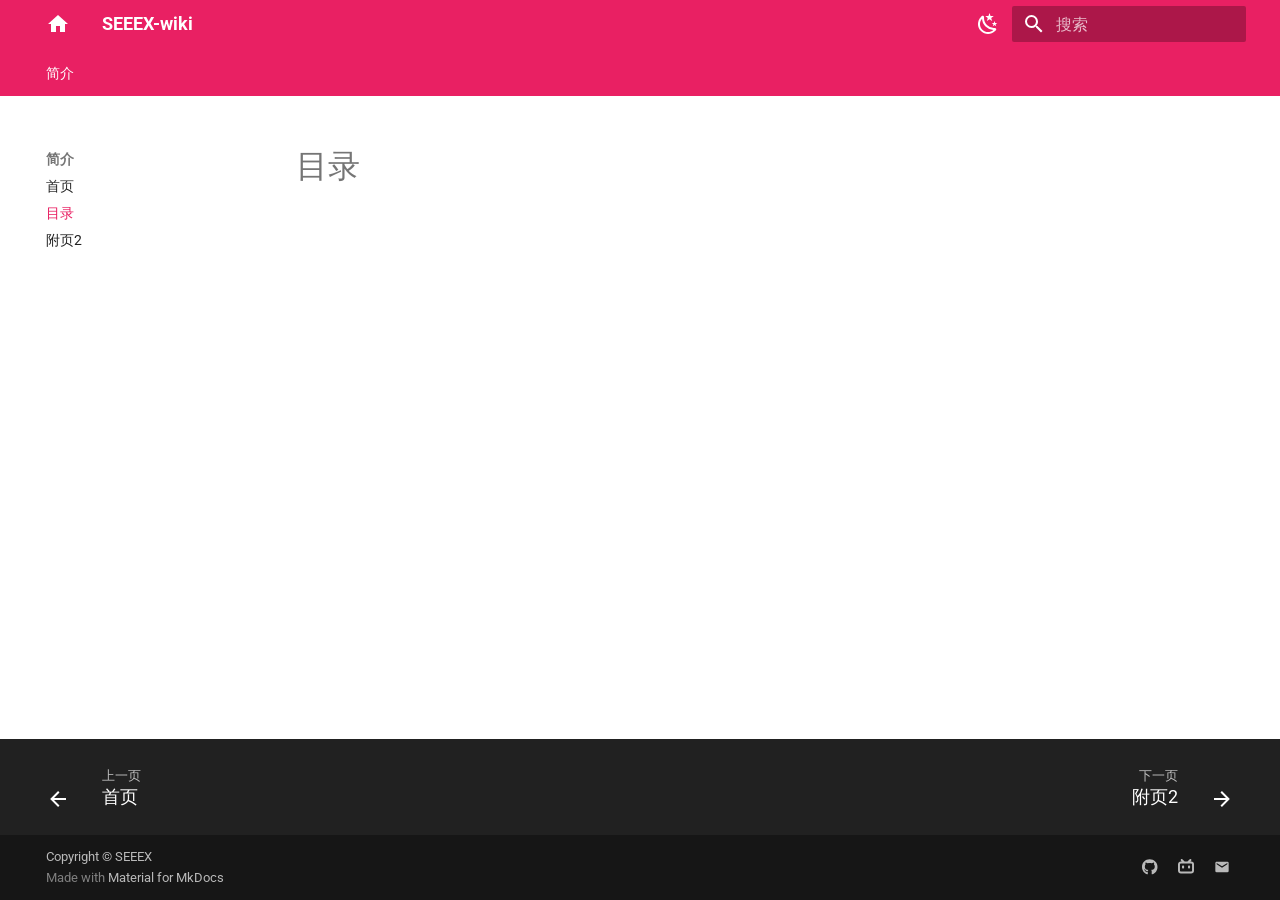
==== first/index.html @ f8ce99b3 "Deployed 89d21f0 with MkDocs version: 1.6.1" ====
<!doctype html>
<html lang="zh" class="no-js">
  <head>
    
      <meta charset="utf-8">
      <meta name="viewport" content="width=device-width,initial-scale=1">
      
      
      
      
        <link rel="prev" href="..">
      
      
        <link rel="next" href="../second/">
      
      
      <link rel="icon" href="../assets/images/favicon.png">
      <meta name="generator" content="mkdocs-1.6.1, mkdocs-material-9.6.15">
    
    
      
        <title>目录 - SEEEX-wiki</title>
      
    
    
      <link rel="stylesheet" href="../assets/stylesheets/main.342714a4.min.css">
      
        
        <link rel="stylesheet" href="../assets/stylesheets/palette.06af60db.min.css">
      
      


    
    
      
    
    
      
        
        
        <link rel="preconnect" href="https://fonts.gstatic.com" crossorigin>
        <link rel="stylesheet" href="https://fonts.googleapis.com/css?family=Roboto:300,300i,400,400i,700,700i%7CRoboto+Mono:400,400i,700,700i&display=fallback">
        <style>:root{--md-text-font:"Roboto";--md-code-font:"Roboto Mono"}</style>
      
    
    
      <link rel="stylesheet" href="../assets/_mkdocstrings.css">
    
    <script>__md_scope=new URL("..",location),__md_hash=e=>[...e].reduce(((e,_)=>(e<<5)-e+_.charCodeAt(0)),0),__md_get=(e,_=localStorage,t=__md_scope)=>JSON.parse(_.getItem(t.pathname+"."+e)),__md_set=(e,_,t=localStorage,a=__md_scope)=>{try{t.setItem(a.pathname+"."+e,JSON.stringify(_))}catch(e){}}</script>
    
      

    
    
    
  </head>
  
  
    
    
      
    
    
    
    
    <body dir="ltr" data-md-color-scheme="default" data-md-color-primary="pink" data-md-color-accent="pink">
  
    
    <input class="md-toggle" data-md-toggle="drawer" type="checkbox" id="__drawer" autocomplete="off">
    <input class="md-toggle" data-md-toggle="search" type="checkbox" id="__search" autocomplete="off">
    <label class="md-overlay" for="__drawer"></label>
    <div data-md-component="skip">
      
    </div>
    <div data-md-component="announce">
      
    </div>
    
    
      

<header class="md-header" data-md-component="header">
  <nav class="md-header__inner md-grid" aria-label="页眉">
    <a href=".." title="SEEEX-wiki" class="md-header__button md-logo" aria-label="SEEEX-wiki" data-md-component="logo">
      
  
  <svg xmlns="http://www.w3.org/2000/svg" viewBox="0 0 24 24"><path d="M10 20v-6h4v6h5v-8h3L12 3 2 12h3v8z"/></svg>

    </a>
    <label class="md-header__button md-icon" for="__drawer">
      
      <svg xmlns="http://www.w3.org/2000/svg" viewBox="0 0 24 24"><path d="M3 6h18v2H3zm0 5h18v2H3zm0 5h18v2H3z"/></svg>
    </label>
    <div class="md-header__title" data-md-component="header-title">
      <div class="md-header__ellipsis">
        <div class="md-header__topic">
          <span class="md-ellipsis">
            SEEEX-wiki
          </span>
        </div>
        <div class="md-header__topic" data-md-component="header-topic">
          <span class="md-ellipsis">
            
              目录
            
          </span>
        </div>
      </div>
    </div>
    
      
        <form class="md-header__option" data-md-component="palette">
  
    
    
    
    <input class="md-option" data-md-color-media="(prefers-color-scheme: light)" data-md-color-scheme="default" data-md-color-primary="pink" data-md-color-accent="pink"  aria-label="切换到暗色模式"  type="radio" name="__palette" id="__palette_0">
    
      <label class="md-header__button md-icon" title="切换到暗色模式" for="__palette_1" hidden>
        <svg xmlns="http://www.w3.org/2000/svg" viewBox="0 0 24 24"><path d="m17.75 4.09-2.53 1.94.91 3.06-2.63-1.81-2.63 1.81.91-3.06-2.53-1.94L12.44 4l1.06-3 1.06 3zm3.5 6.91-1.64 1.25.59 1.98-1.7-1.17-1.7 1.17.59-1.98L15.75 11l2.06-.05L18.5 9l.69 1.95zm-2.28 4.95c.83-.08 1.72 1.1 1.19 1.85-.32.45-.66.87-1.08 1.27C15.17 23 8.84 23 4.94 19.07c-3.91-3.9-3.91-10.24 0-14.14.4-.4.82-.76 1.27-1.08.75-.53 1.93.36 1.85 1.19-.27 2.86.69 5.83 2.89 8.02a9.96 9.96 0 0 0 8.02 2.89m-1.64 2.02a12.08 12.08 0 0 1-7.8-3.47c-2.17-2.19-3.33-5-3.49-7.82-2.81 3.14-2.7 7.96.31 10.98 3.02 3.01 7.84 3.12 10.98.31"/></svg>
      </label>
    
  
    
    
    
    <input class="md-option" data-md-color-media="(prefers-color-scheme: dark)" data-md-color-scheme="slate" data-md-color-primary="pink" data-md-color-accent="pink"  aria-label="切换到亮色模式"  type="radio" name="__palette" id="__palette_1">
    
      <label class="md-header__button md-icon" title="切换到亮色模式" for="__palette_0" hidden>
        <svg xmlns="http://www.w3.org/2000/svg" viewBox="0 0 24 24"><path d="M12 7a5 5 0 0 1 5 5 5 5 0 0 1-5 5 5 5 0 0 1-5-5 5 5 0 0 1 5-5m0 2a3 3 0 0 0-3 3 3 3 0 0 0 3 3 3 3 0 0 0 3-3 3 3 0 0 0-3-3m0-7 2.39 3.42C13.65 5.15 12.84 5 12 5s-1.65.15-2.39.42zM3.34 7l4.16-.35A7.2 7.2 0 0 0 5.94 8.5c-.44.74-.69 1.5-.83 2.29zm.02 10 1.76-3.77a7.131 7.131 0 0 0 2.38 4.14zM20.65 7l-1.77 3.79a7.02 7.02 0 0 0-2.38-4.15zm-.01 10-4.14.36c.59-.51 1.12-1.14 1.54-1.86.42-.73.69-1.5.83-2.29zM12 22l-2.41-3.44c.74.27 1.55.44 2.41.44.82 0 1.63-.17 2.37-.44z"/></svg>
      </label>
    
  
</form>
      
    
    
      <script>var palette=__md_get("__palette");if(palette&&palette.color){if("(prefers-color-scheme)"===palette.color.media){var media=matchMedia("(prefers-color-scheme: light)"),input=document.querySelector(media.matches?"[data-md-color-media='(prefers-color-scheme: light)']":"[data-md-color-media='(prefers-color-scheme: dark)']");palette.color.media=input.getAttribute("data-md-color-media"),palette.color.scheme=input.getAttribute("data-md-color-scheme"),palette.color.primary=input.getAttribute("data-md-color-primary"),palette.color.accent=input.getAttribute("data-md-color-accent")}for(var[key,value]of Object.entries(palette.color))document.body.setAttribute("data-md-color-"+key,value)}</script>
    
    
    
      
      
        <label class="md-header__button md-icon" for="__search">
          
          <svg xmlns="http://www.w3.org/2000/svg" viewBox="0 0 24 24"><path d="M9.5 3A6.5 6.5 0 0 1 16 9.5c0 1.61-.59 3.09-1.56 4.23l.27.27h.79l5 5-1.5 1.5-5-5v-.79l-.27-.27A6.52 6.52 0 0 1 9.5 16 6.5 6.5 0 0 1 3 9.5 6.5 6.5 0 0 1 9.5 3m0 2C7 5 5 7 5 9.5S7 14 9.5 14 14 12 14 9.5 12 5 9.5 5"/></svg>
        </label>
        <div class="md-search" data-md-component="search" role="dialog">
  <label class="md-search__overlay" for="__search"></label>
  <div class="md-search__inner" role="search">
    <form class="md-search__form" name="search">
      <input type="text" class="md-search__input" name="query" aria-label="搜索" placeholder="搜索" autocapitalize="off" autocorrect="off" autocomplete="off" spellcheck="false" data-md-component="search-query" required>
      <label class="md-search__icon md-icon" for="__search">
        
        <svg xmlns="http://www.w3.org/2000/svg" viewBox="0 0 24 24"><path d="M9.5 3A6.5 6.5 0 0 1 16 9.5c0 1.61-.59 3.09-1.56 4.23l.27.27h.79l5 5-1.5 1.5-5-5v-.79l-.27-.27A6.52 6.52 0 0 1 9.5 16 6.5 6.5 0 0 1 3 9.5 6.5 6.5 0 0 1 9.5 3m0 2C7 5 5 7 5 9.5S7 14 9.5 14 14 12 14 9.5 12 5 9.5 5"/></svg>
        
        <svg xmlns="http://www.w3.org/2000/svg" viewBox="0 0 24 24"><path d="M20 11v2H8l5.5 5.5-1.42 1.42L4.16 12l7.92-7.92L13.5 5.5 8 11z"/></svg>
      </label>
      <nav class="md-search__options" aria-label="查找">
        
          <a href="javascript:void(0)" class="md-search__icon md-icon" title="分享" aria-label="分享" data-clipboard data-clipboard-text="" data-md-component="search-share" tabindex="-1">
            
            <svg xmlns="http://www.w3.org/2000/svg" viewBox="0 0 24 24"><path d="M18 16.08c-.76 0-1.44.3-1.96.77L8.91 12.7c.05-.23.09-.46.09-.7s-.04-.47-.09-.7l7.05-4.11c.54.5 1.25.81 2.04.81a3 3 0 0 0 3-3 3 3 0 0 0-3-3 3 3 0 0 0-3 3c0 .24.04.47.09.7L8.04 9.81C7.5 9.31 6.79 9 6 9a3 3 0 0 0-3 3 3 3 0 0 0 3 3c.79 0 1.5-.31 2.04-.81l7.12 4.15c-.05.21-.08.43-.08.66 0 1.61 1.31 2.91 2.92 2.91s2.92-1.3 2.92-2.91A2.92 2.92 0 0 0 18 16.08"/></svg>
          </a>
        
        <button type="reset" class="md-search__icon md-icon" title="清空当前内容" aria-label="清空当前内容" tabindex="-1">
          
          <svg xmlns="http://www.w3.org/2000/svg" viewBox="0 0 24 24"><path d="M19 6.41 17.59 5 12 10.59 6.41 5 5 6.41 10.59 12 5 17.59 6.41 19 12 13.41 17.59 19 19 17.59 13.41 12z"/></svg>
        </button>
      </nav>
      
        <div class="md-search__suggest" data-md-component="search-suggest"></div>
      
    </form>
    <div class="md-search__output">
      <div class="md-search__scrollwrap" tabindex="0" data-md-scrollfix>
        <div class="md-search-result" data-md-component="search-result">
          <div class="md-search-result__meta">
            正在初始化搜索引擎
          </div>
          <ol class="md-search-result__list" role="presentation"></ol>
        </div>
      </div>
    </div>
  </div>
</div>
      
    
    
  </nav>
  
</header>
    
    <div class="md-container" data-md-component="container">
      
      
        
          
            
<nav class="md-tabs" aria-label="标签" data-md-component="tabs">
  <div class="md-grid">
    <ul class="md-tabs__list">
      
        
  
  
  
    
  
  
    
    
      <li class="md-tabs__item md-tabs__item--active">
        <a href=".." class="md-tabs__link">
          
  
  
  简介

        </a>
      </li>
    
  

      
    </ul>
  </div>
</nav>
          
        
      
      <main class="md-main" data-md-component="main">
        <div class="md-main__inner md-grid">
          
            
              
              <div class="md-sidebar md-sidebar--primary" data-md-component="sidebar" data-md-type="navigation" >
                <div class="md-sidebar__scrollwrap">
                  <div class="md-sidebar__inner">
                    


  


<nav class="md-nav md-nav--primary md-nav--lifted" aria-label="导航栏" data-md-level="0">
  <label class="md-nav__title" for="__drawer">
    <a href=".." title="SEEEX-wiki" class="md-nav__button md-logo" aria-label="SEEEX-wiki" data-md-component="logo">
      
  
  <svg xmlns="http://www.w3.org/2000/svg" viewBox="0 0 24 24"><path d="M10 20v-6h4v6h5v-8h3L12 3 2 12h3v8z"/></svg>

    </a>
    SEEEX-wiki
  </label>
  
  <ul class="md-nav__list" data-md-scrollfix>
    
      
      
  
  
    
  
  
  
    
    
    
    
      
        
        
      
      
        
      
    
    
      
    
    <li class="md-nav__item md-nav__item--active md-nav__item--section md-nav__item--nested">
      
        
        
        <input class="md-nav__toggle md-toggle " type="checkbox" id="__nav_1" checked>
        
          
          <label class="md-nav__link" for="__nav_1" id="__nav_1_label" tabindex="">
            
  
  
  <span class="md-ellipsis">
    简介
    
  </span>
  

            <span class="md-nav__icon md-icon"></span>
          </label>
        
        <nav class="md-nav" data-md-level="1" aria-labelledby="__nav_1_label" aria-expanded="true">
          <label class="md-nav__title" for="__nav_1">
            <span class="md-nav__icon md-icon"></span>
            简介
          </label>
          <ul class="md-nav__list" data-md-scrollfix>
            
              
                
  
  
  
  
    <li class="md-nav__item">
      <a href=".." class="md-nav__link">
        
  
  
  <span class="md-ellipsis">
    首页
    
  </span>
  

      </a>
    </li>
  

              
            
              
                
  
  
    
  
  
  
    <li class="md-nav__item md-nav__item--active">
      
      <input class="md-nav__toggle md-toggle" type="checkbox" id="__toc">
      
      
      
      <a href="./" class="md-nav__link md-nav__link--active">
        
  
  
  <span class="md-ellipsis">
    目录
    
  </span>
  

      </a>
      
    </li>
  

              
            
              
                
  
  
  
  
    <li class="md-nav__item">
      <a href="../second/" class="md-nav__link">
        
  
  
  <span class="md-ellipsis">
    附页2
    
  </span>
  

      </a>
    </li>
  

              
            
          </ul>
        </nav>
      
    </li>
  

    
  </ul>
</nav>
                  </div>
                </div>
              </div>
            
            
              
              <div class="md-sidebar md-sidebar--secondary" data-md-component="sidebar" data-md-type="toc" >
                <div class="md-sidebar__scrollwrap">
                  <div class="md-sidebar__inner">
                    

<nav class="md-nav md-nav--secondary" aria-label="目录">
  
  
  
  
</nav>
                  </div>
                </div>
              </div>
            
          
          
            <div class="md-content" data-md-component="content">
              <article class="md-content__inner md-typeset">
                
                  



  <h1>目录</h1>














                
              </article>
            </div>
          
          
<script>var target=document.getElementById(location.hash.slice(1));target&&target.name&&(target.checked=target.name.startsWith("__tabbed_"))</script>
        </div>
        
          <button type="button" class="md-top md-icon" data-md-component="top" hidden>
  
  <svg xmlns="http://www.w3.org/2000/svg" viewBox="0 0 24 24"><path d="M13 20h-2V8l-5.5 5.5-1.42-1.42L12 4.16l7.92 7.92-1.42 1.42L13 8z"/></svg>
  回到页面顶部
</button>
        
      </main>
      
        <footer class="md-footer">
  
    
      
      <nav class="md-footer__inner md-grid" aria-label="页脚" >
        
          
          <a href=".." class="md-footer__link md-footer__link--prev" aria-label="上一页: 首页">
            <div class="md-footer__button md-icon">
              
              <svg xmlns="http://www.w3.org/2000/svg" viewBox="0 0 24 24"><path d="M20 11v2H8l5.5 5.5-1.42 1.42L4.16 12l7.92-7.92L13.5 5.5 8 11z"/></svg>
            </div>
            <div class="md-footer__title">
              <span class="md-footer__direction">
                上一页
              </span>
              <div class="md-ellipsis">
                首页
              </div>
            </div>
          </a>
        
        
          
          <a href="../second/" class="md-footer__link md-footer__link--next" aria-label="下一页: 附页2">
            <div class="md-footer__title">
              <span class="md-footer__direction">
                下一页
              </span>
              <div class="md-ellipsis">
                附页2
              </div>
            </div>
            <div class="md-footer__button md-icon">
              
              <svg xmlns="http://www.w3.org/2000/svg" viewBox="0 0 24 24"><path d="M4 11v2h12l-5.5 5.5 1.42 1.42L19.84 12l-7.92-7.92L10.5 5.5 16 11z"/></svg>
            </div>
          </a>
        
      </nav>
    
  
  <div class="md-footer-meta md-typeset">
    <div class="md-footer-meta__inner md-grid">
      <div class="md-copyright">
  
    <div class="md-copyright__highlight">
      Copyright &copy; SEEEX
    </div>
  
  
    Made with
    <a href="https://squidfunk.github.io/mkdocs-material/" target="_blank" rel="noopener">
      Material for MkDocs
    </a>
  
</div>
      
        <div class="md-social">
  
    
    
    
    
    <a href="https://github.com/271374667" target="_blank" rel="noopener" title="GitHub" class="md-social__link">
      <svg xmlns="http://www.w3.org/2000/svg" viewBox="0 0 496 512"><!--! Font Awesome Free 6.7.2 by @fontawesome - https://fontawesome.com License - https://fontawesome.com/license/free (Icons: CC BY 4.0, Fonts: SIL OFL 1.1, Code: MIT License) Copyright 2024 Fonticons, Inc.--><path d="M165.9 397.4c0 2-2.3 3.6-5.2 3.6-3.3.3-5.6-1.3-5.6-3.6 0-2 2.3-3.6 5.2-3.6 3-.3 5.6 1.3 5.6 3.6m-31.1-4.5c-.7 2 1.3 4.3 4.3 4.9 2.6 1 5.6 0 6.2-2s-1.3-4.3-4.3-5.2c-2.6-.7-5.5.3-6.2 2.3m44.2-1.7c-2.9.7-4.9 2.6-4.6 4.9.3 2 2.9 3.3 5.9 2.6 2.9-.7 4.9-2.6 4.6-4.6-.3-1.9-3-3.2-5.9-2.9M244.8 8C106.1 8 0 113.3 0 252c0 110.9 69.8 205.8 169.5 239.2 12.8 2.3 17.3-5.6 17.3-12.1 0-6.2-.3-40.4-.3-61.4 0 0-70 15-84.7-29.8 0 0-11.4-29.1-27.8-36.6 0 0-22.9-15.7 1.6-15.4 0 0 24.9 2 38.6 25.8 21.9 38.6 58.6 27.5 72.9 20.9 2.3-16 8.8-27.1 16-33.7-55.9-6.2-112.3-14.3-112.3-110.5 0-27.5 7.6-41.3 23.6-58.9-2.6-6.5-11.1-33.3 2.6-67.9 20.9-6.5 69 27 69 27 20-5.6 41.5-8.5 62.8-8.5s42.8 2.9 62.8 8.5c0 0 48.1-33.6 69-27 13.7 34.7 5.2 61.4 2.6 67.9 16 17.7 25.8 31.5 25.8 58.9 0 96.5-58.9 104.2-114.8 110.5 9.2 7.9 17 22.9 17 46.4 0 33.7-.3 75.4-.3 83.6 0 6.5 4.6 14.4 17.3 12.1C428.2 457.8 496 362.9 496 252 496 113.3 383.5 8 244.8 8M97.2 352.9c-1.3 1-1 3.3.7 5.2 1.6 1.6 3.9 2.3 5.2 1 1.3-1 1-3.3-.7-5.2-1.6-1.6-3.9-2.3-5.2-1m-10.8-8.1c-.7 1.3.3 2.9 2.3 3.9 1.6 1 3.6.7 4.3-.7.7-1.3-.3-2.9-2.3-3.9-2-.6-3.6-.3-4.3.7m32.4 35.6c-1.6 1.3-1 4.3 1.3 6.2 2.3 2.3 5.2 2.6 6.5 1 1.3-1.3.7-4.3-1.3-6.2-2.2-2.3-5.2-2.6-6.5-1m-11.4-14.7c-1.6 1-1.6 3.6 0 5.9s4.3 3.3 5.6 2.3c1.6-1.3 1.6-3.9 0-6.2-1.4-2.3-4-3.3-5.6-2"/></svg>
    </a>
  
    
    
    
    
    <a href="https://space.bilibili.com/282527875" target="_blank" rel="noopener" title="Bilibili" class="md-social__link">
      <svg xmlns="http://www.w3.org/2000/svg" viewBox="0 0 512 512"><!--! Font Awesome Free 6.7.2 by @fontawesome - https://fontawesome.com License - https://fontawesome.com/license/free (Icons: CC BY 4.0, Fonts: SIL OFL 1.1, Code: MIT License) Copyright 2024 Fonticons, Inc.--><path d="M488.6 104.1c16.7 18.1 24.4 39.7 23.3 65.7v202.4c-.4 26.4-9.2 48.1-26.5 65.1-17.2 17-39.1 25.9-65.5 26.7H92.02c-26.45-.8-48.21-9.8-65.28-27.2C9.682 419.4.767 396.5 0 368.2V169.8c.767-26 9.682-47.6 26.74-65.7C43.81 87.75 65.57 78.77 92.02 78h29.38L96.05 52.19c-5.75-5.73-8.63-13-8.63-21.79 0-8.8 2.88-16.06 8.63-21.797C101.8 2.868 109.1 0 117.9 0q13.2 0 21.9 8.603L213.1 78h88l74.5-69.397C381.7 2.868 389.2 0 398 0q13.2 0 21.9 8.603c5.7 5.737 8.6 12.997 8.6 21.797 0 8.79-2.9 16.06-8.6 21.79L394.6 78h29.3c26.4.77 48 9.75 64.7 26.1m-38.8 69.7c-.4-9.6-3.7-17.4-10.7-23.5-5.2-6.1-14-9.4-22.7-9.8H96.05c-9.59.4-17.45 3.7-23.58 9.8-6.14 6.1-9.4 13.9-9.78 23.5v194.4c0 9.2 3.26 17 9.78 23.5s14.38 9.8 23.58 9.8H416.4c9.2 0 17-3.3 23.3-9.8s9.7-14.3 10.1-23.5zm-264.3 42.7c6.3 6.3 9.7 14.1 10.1 23.2V273c-.4 9.2-3.7 16.9-9.8 23.2-6.2 6.3-14 9.5-23.6 9.5s-17.5-3.2-23.6-9.5-9.4-14-9.8-23.2v-33.3c.4-9.1 3.8-16.9 10.1-23.2s13.2-9.6 23.3-10c9.2.4 17 3.7 23.3 10m191.5 0c6.3 6.3 9.7 14.1 10.1 23.2V273c-.4 9.2-3.7 16.9-9.8 23.2s-14 9.5-23.6 9.5-17.4-3.2-23.6-9.5c-7-6.3-9.4-14-9.7-23.2v-33.3c.3-9.1 3.7-16.9 10-23.2s14.1-9.6 23.3-10c9.2.4 17 3.7 23.3 10"/></svg>
    </a>
  
    
    
    
    
    <a href="Python调包侠:<271374667@qq.com>" target="_blank" rel="noopener" title="Email" class="md-social__link">
      <svg xmlns="http://www.w3.org/2000/svg" viewBox="0 0 24 24"><path d="m20 8-8 5-8-5V6l8 5 8-5m0-2H4c-1.11 0-2 .89-2 2v12a2 2 0 0 0 2 2h16a2 2 0 0 0 2-2V6a2 2 0 0 0-2-2"/></svg>
    </a>
  
</div>
      
    </div>
  </div>
</footer>
      
    </div>
    <div class="md-dialog" data-md-component="dialog">
      <div class="md-dialog__inner md-typeset"></div>
    </div>
    
    
    
      
      <script id="__config" type="application/json">{"base": "..", "features": ["navigation.instant", "navigation.tabs", "navigation.tracking", "navigation.sections", "navigation.expand", "navigation.prune", "toc.follow", "navigation.top", "search.suggest", "search.highlight", "search.share", "navigation.footer", "content.code.copy"], "search": "../assets/javascripts/workers/search.d50fe291.min.js", "tags": null, "translations": {"clipboard.copied": "\u5df2\u590d\u5236", "clipboard.copy": "\u590d\u5236", "search.result.more.one": "\u5728\u8be5\u9875\u4e0a\u8fd8\u6709 1 \u4e2a\u7b26\u5408\u6761\u4ef6\u7684\u7ed3\u679c", "search.result.more.other": "\u5728\u8be5\u9875\u4e0a\u8fd8\u6709 # \u4e2a\u7b26\u5408\u6761\u4ef6\u7684\u7ed3\u679c", "search.result.none": "\u6ca1\u6709\u627e\u5230\u7b26\u5408\u6761\u4ef6\u7684\u7ed3\u679c", "search.result.one": "\u627e\u5230 1 \u4e2a\u7b26\u5408\u6761\u4ef6\u7684\u7ed3\u679c", "search.result.other": "# \u4e2a\u7b26\u5408\u6761\u4ef6\u7684\u7ed3\u679c", "search.result.placeholder": "\u952e\u5165\u4ee5\u5f00\u59cb\u641c\u7d22", "search.result.term.missing": "\u7f3a\u5c11", "select.version": "\u9009\u62e9\u5f53\u524d\u7248\u672c"}, "version": null}</script>
    
    
      <script src="../assets/javascripts/bundle.56ea9cef.min.js"></script>
      
    
  </body>
</html>
---- assets/stylesheets/main.342714a4.min.css ----
@charset "UTF-8";html{-webkit-text-size-adjust:none;-moz-text-size-adjust:none;text-size-adjust:none;box-sizing:border-box}*,:after,:before{box-sizing:inherit}@media (prefers-reduced-motion){*,:after,:before{transition:none!important}}body{margin:0}a,button,input,label{-webkit-tap-highlight-color:transparent}a{color:inherit;text-decoration:none}hr{border:0;box-sizing:initial;display:block;height:.05rem;overflow:visible;padding:0}small{font-size:80%}sub,sup{line-height:1em}img{border-style:none}table{border-collapse:initial;border-spacing:0}td,th{font-weight:400;vertical-align:top}button{background:#0000;border:0;font-family:inherit;font-size:inherit;margin:0;padding:0}input{border:0;outline:none}:root{--md-primary-fg-color:#4051b5;--md-primary-fg-color--light:#5d6cc0;--md-primary-fg-color--dark:#303fa1;--md-primary-bg-color:#fff;--md-primary-bg-color--light:#ffffffb3;--md-accent-fg-color:#526cfe;--md-accent-fg-color--transparent:#526cfe1a;--md-accent-bg-color:#fff;--md-accent-bg-color--light:#ffffffb3}[data-md-color-scheme=default]{color-scheme:light}[data-md-color-scheme=default] img[src$="#gh-dark-mode-only"],[data-md-color-scheme=default] img[src$="#only-dark"]{display:none}:root,[data-md-color-scheme=default]{--md-hue:225deg;--md-default-fg-color:#000000de;--md-default-fg-color--light:#0000008a;--md-default-fg-color--lighter:#00000052;--md-default-fg-color--lightest:#00000012;--md-default-bg-color:#fff;--md-default-bg-color--light:#ffffffb3;--md-default-bg-color--lighter:#ffffff4d;--md-default-bg-color--lightest:#ffffff1f;--md-code-fg-color:#36464e;--md-code-bg-color:#f5f5f5;--md-code-hl-color:#4287ff;--md-code-hl-color--light:#4287ff1a;--md-code-hl-number-color:#d52a2a;--md-code-hl-special-color:#db1457;--md-code-hl-function-color:#a846b9;--md-code-hl-constant-color:#6e59d9;--md-code-hl-keyword-color:#3f6ec6;--md-code-hl-string-color:#1c7d4d;--md-code-hl-name-color:var(--md-code-fg-color);--md-code-hl-operator-color:var(--md-default-fg-color--light);--md-code-hl-punctuation-color:var(--md-default-fg-color--light);--md-code-hl-comment-color:var(--md-default-fg-color--light);--md-code-hl-generic-color:var(--md-default-fg-color--light);--md-code-hl-variable-color:var(--md-default-fg-color--light);--md-typeset-color:var(--md-default-fg-color);--md-typeset-a-color:var(--md-primary-fg-color);--md-typeset-del-color:#f5503d26;--md-typeset-ins-color:#0bd57026;--md-typeset-kbd-color:#fafafa;--md-typeset-kbd-accent-color:#fff;--md-typeset-kbd-border-color:#b8b8b8;--md-typeset-mark-color:#ffff0080;--md-typeset-table-color:#0000001f;--md-typeset-table-color--light:rgba(0,0,0,.035);--md-admonition-fg-color:var(--md-default-fg-color);--md-admonition-bg-color:var(--md-default-bg-color);--md-warning-fg-color:#000000de;--md-warning-bg-color:#ff9;--md-footer-fg-color:#fff;--md-footer-fg-color--light:#ffffffb3;--md-footer-fg-color--lighter:#ffffff73;--md-footer-bg-color:#000000de;--md-footer-bg-color--dark:#00000052;--md-shadow-z1:0 0.2rem 0.5rem #0000000d,0 0 0.05rem #0000001a;--md-shadow-z2:0 0.2rem 0.5rem #0000001a,0 0 0.05rem #00000040;--md-shadow-z3:0 0.2rem 0.5rem #0003,0 0 0.05rem #00000059}.md-icon svg{fill:currentcolor;display:block;height:1.2rem;width:1.2rem}body{-webkit-font-smoothing:antialiased;-moz-osx-font-smoothing:grayscale;--md-text-font-family:var(--md-text-font,_),-apple-system,BlinkMacSystemFont,Helvetica,Arial,sans-serif;--md-code-font-family:var(--md-code-font,_),SFMono-Regular,Consolas,Menlo,monospace}aside,body,input{font-feature-settings:"kern","liga";color:var(--md-typeset-color);font-family:var(--md-text-font-family)}code,kbd,pre{font-feature-settings:"kern";font-family:var(--md-code-font-family)}:root{--md-typeset-table-sort-icon:url('data:image/svg+xml;charset=utf-8,<svg xmlns="http://www.w3.org/2000/svg" viewBox="0 0 24 24"><path d="m18 21-4-4h3V7h-3l4-4 4 4h-3v10h3M2 19v-2h10v2M2 13v-2h7v2M2 7V5h4v2z"/></svg>');--md-typeset-table-sort-icon--asc:url('data:image/svg+xml;charset=utf-8,<svg xmlns="http://www.w3.org/2000/svg" viewBox="0 0 24 24"><path d="M19 17h3l-4 4-4-4h3V3h2M2 17h10v2H2M6 5v2H2V5m0 6h7v2H2z"/></svg>');--md-typeset-table-sort-icon--desc:url('data:image/svg+xml;charset=utf-8,<svg xmlns="http://www.w3.org/2000/svg" viewBox="0 0 24 24"><path d="M19 7h3l-4-4-4 4h3v14h2M2 17h10v2H2M6 5v2H2V5m0 6h7v2H2z"/></svg>')}.md-typeset{-webkit-print-color-adjust:exact;color-adjust:exact;font-size:.8rem;line-height:1.6;overflow-wrap:break-word}@media print{.md-typeset{font-size:.68rem}}.md-typeset blockquote,.md-typeset dl,.md-typeset figure,.md-typeset ol,.md-typeset pre,.md-typeset ul{margin-bottom:1em;margin-top:1em}.md-typeset h1{color:var(--md-default-fg-color--light);font-size:2em;line-height:1.3;margin:0 0 1.25em}.md-typeset h1,.md-typeset h2{font-weight:300;letter-spacing:-.01em}.md-typeset h2{font-size:1.5625em;line-height:1.4;margin:1.6em 0 .64em}.md-typeset h3{font-size:1.25em;font-weight:400;letter-spacing:-.01em;line-height:1.5;margin:1.6em 0 .8em}.md-typeset h2+h3{margin-top:.8em}.md-typeset h4{font-weight:700;letter-spacing:-.01em;margin:1em 0}.md-typeset h5,.md-typeset h6{color:var(--md-default-fg-color--light);font-size:.8em;font-weight:700;letter-spacing:-.01em;margin:1.25em 0}.md-typeset h5{text-transform:uppercase}.md-typeset h5 code{text-transform:none}.md-typeset hr{border-bottom:.05rem solid var(--md-default-fg-color--lightest);display:flow-root;margin:1.5em 0}.md-typeset a{color:var(--md-typeset-a-color);word-break:break-word}.md-typeset a,.md-typeset a:before{transition:color 125ms}.md-typeset a:focus,.md-typeset a:hover{color:var(--md-accent-fg-color)}.md-typeset a:focus code,.md-typeset a:hover code{background-color:var(--md-accent-fg-color--transparent)}.md-typeset a code{color:currentcolor;transition:background-color 125ms}.md-typeset a.focus-visible{outline-color:var(--md-accent-fg-color);outline-offset:.2rem}.md-typeset code,.md-typeset kbd,.md-typeset pre{color:var(--md-code-fg-color);direction:ltr;font-variant-ligatures:none}@media print{.md-typeset code,.md-typeset kbd,.md-typeset pre{white-space:pre-wrap}}.md-typeset code{background-color:var(--md-code-bg-color);border-radius:.1rem;-webkit-box-decoration-break:clone;box-decoration-break:clone;font-size:.85em;padding:0 .2941176471em;word-break:break-word}.md-typeset code:not(.focus-visible){-webkit-tap-highlight-color:transparent;outline:none}.md-typeset pre{display:flow-root;line-height:1.4;position:relative}.md-typeset pre>code{-webkit-box-decoration-break:slice;box-decoration-break:slice;box-shadow:none;display:block;margin:0;outline-color:var(--md-accent-fg-color);overflow:auto;padding:.7720588235em 1.1764705882em;scrollbar-color:var(--md-default-fg-color--lighter) #0000;scrollbar-width:thin;touch-action:auto;word-break:normal}.md-typeset pre>code:hover{scrollbar-color:var(--md-accent-fg-color) #0000}.md-typeset pre>code::-webkit-scrollbar{height:.2rem;width:.2rem}.md-typeset pre>code::-webkit-scrollbar-thumb{background-color:var(--md-default-fg-color--lighter)}.md-typeset pre>code::-webkit-scrollbar-thumb:hover{background-color:var(--md-accent-fg-color)}.md-typeset kbd{background-color:var(--md-typeset-kbd-color);border-radius:.1rem;box-shadow:0 .1rem 0 .05rem var(--md-typeset-kbd-border-color),0 .1rem 0 var(--md-typeset-kbd-border-color),0 -.1rem .2rem var(--md-typeset-kbd-accent-color) inset;color:var(--md-default-fg-color);display:inline-block;font-size:.75em;padding:0 .6666666667em;vertical-align:text-top;word-break:break-word}.md-typeset mark{background-color:var(--md-typeset-mark-color);-webkit-box-decoration-break:clone;box-decoration-break:clone;color:inherit;word-break:break-word}.md-typeset abbr{border-bottom:.05rem dotted var(--md-default-fg-color--light);cursor:help;text-decoration:none}.md-typeset small{opacity:.75}[dir=ltr] .md-typeset sub,[dir=ltr] .md-typeset sup{margin-left:.078125em}[dir=rtl] .md-typeset sub,[dir=rtl] .md-typeset sup{margin-right:.078125em}[dir=ltr] .md-typeset blockquote{padding-left:.6rem}[dir=rtl] .md-typeset blockquote{padding-right:.6rem}[dir=ltr] .md-typeset blockquote{border-left:.2rem solid var(--md-default-fg-color--lighter)}[dir=rtl] .md-typeset blockquote{border-right:.2rem solid var(--md-default-fg-color--lighter)}.md-typeset blockquote{color:var(--md-default-fg-color--light);margin-left:0;margin-right:0}.md-typeset ul{list-style-type:disc}.md-typeset ul[type]{list-style-type:revert-layer}[dir=ltr] .md-typeset ol,[dir=ltr] .md-typeset ul{margin-left:.625em}[dir=rtl] .md-typeset ol,[dir=rtl] .md-typeset ul{margin-right:.625em}.md-typeset ol,.md-typeset ul{padding:0}.md-typeset ol:not([hidden]),.md-typeset ul:not([hidden]){display:flow-root}.md-typeset ol ol,.md-typeset ul ol{list-style-type:lower-alpha}.md-typeset ol ol ol,.md-typeset ul ol ol{list-style-type:lower-roman}.md-typeset ol ol ol ol,.md-typeset ul ol ol ol{list-style-type:upper-alpha}.md-typeset ol ol ol ol ol,.md-typeset ul ol ol ol ol{list-style-type:upper-roman}.md-typeset ol[type],.md-typeset ul[type]{list-style-type:revert-layer}[dir=ltr] .md-typeset ol li,[dir=ltr] .md-typeset ul li{margin-left:1.25em}[dir=rtl] .md-typeset ol li,[dir=rtl] .md-typeset ul li{margin-right:1.25em}.md-typeset ol li,.md-typeset ul li{margin-bottom:.5em}.md-typeset ol li blockquote,.md-typeset ol li p,.md-typeset ul li blockquote,.md-typeset ul li p{margin:.5em 0}.md-typeset ol li:last-child,.md-typeset ul li:last-child{margin-bottom:0}[dir=ltr] .md-typeset ol li ol,[dir=ltr] .md-typeset ol li ul,[dir=ltr] .md-typeset ul li ol,[dir=ltr] .md-typeset ul li ul{margin-left:.625em}[dir=rtl] .md-typeset ol li ol,[dir=rtl] .md-typeset ol li ul,[dir=rtl] .md-typeset ul li ol,[dir=rtl] .md-typeset ul li ul{margin-right:.625em}.md-typeset ol li ol,.md-typeset ol li ul,.md-typeset ul li ol,.md-typeset ul li ul{margin-bottom:.5em;margin-top:.5em}[dir=ltr] .md-typeset dd{margin-left:1.875em}[dir=rtl] .md-typeset dd{margin-right:1.875em}.md-typeset dd{margin-bottom:1.5em;margin-top:1em}.md-typeset img,.md-typeset svg,.md-typeset video{height:auto;max-width:100%}.md-typeset img[align=left]{margin:1em 1em 1em 0}.md-typeset img[align=right]{margin:1em 0 1em 1em}.md-typeset img[align]:only-child{margin-top:0}.md-typeset figure{display:flow-root;margin:1em auto;max-width:100%;text-align:center;width:-moz-fit-content;width:fit-content}.md-typeset figure img{display:block;margin:0 auto}.md-typeset figcaption{font-style:italic;margin:1em auto;max-width:24rem}.md-typeset iframe{max-width:100%}.md-typeset table:not([class]){background-color:var(--md-default-bg-color);border:.05rem solid var(--md-typeset-table-color);border-radius:.1rem;display:inline-block;font-size:.64rem;max-width:100%;overflow:auto;touch-action:auto}@media print{.md-typeset table:not([class]){display:table}}.md-typeset table:not([class])+*{margin-top:1.5em}.md-typeset table:not([class]) td>:first-child,.md-typeset table:not([class]) th>:first-child{margin-top:0}.md-typeset table:not([class]) td>:last-child,.md-typeset table:not([class]) th>:last-child{margin-bottom:0}.md-typeset table:not([class]) td:not([align]),.md-typeset table:not([class]) th:not([align]){text-align:left}[dir=rtl] .md-typeset table:not([class]) td:not([align]),[dir=rtl] .md-typeset table:not([class]) th:not([align]){text-align:right}.md-typeset table:not([class]) th{font-weight:700;min-width:5rem;padding:.9375em 1.25em;vertical-align:top}.md-typeset table:not([class]) td{border-top:.05rem solid var(--md-typeset-table-color);padding:.9375em 1.25em;vertical-align:top}.md-typeset table:not([class]) tbody tr{transition:background-color 125ms}.md-typeset table:not([class]) tbody tr:hover{background-color:var(--md-typeset-table-color--light);box-shadow:0 .05rem 0 var(--md-default-bg-color) inset}.md-typeset table:not([class]) a{word-break:normal}.md-typeset table th[role=columnheader]{cursor:pointer}[dir=ltr] .md-typeset table th[role=columnheader]:after{margin-left:.5em}[dir=rtl] .md-typeset table th[role=columnheader]:after{margin-right:.5em}.md-typeset table th[role=columnheader]:after{content:"";display:inline-block;height:1.2em;-webkit-mask-image:var(--md-typeset-table-sort-icon);mask-image:var(--md-typeset-table-sort-icon);-webkit-mask-repeat:no-repeat;mask-repeat:no-repeat;-webkit-mask-size:contain;mask-size:contain;transition:background-color 125ms;vertical-align:text-bottom;width:1.2em}.md-typeset table th[role=columnheader]:hover:after{background-color:var(--md-default-fg-color--lighter)}.md-typeset table th[role=columnheader][aria-sort=ascending]:after{background-color:var(--md-default-fg-color--light);-webkit-mask-image:var(--md-typeset-table-sort-icon--asc);mask-image:var(--md-typeset-table-sort-icon--asc)}.md-typeset table th[role=columnheader][aria-sort=descending]:after{background-color:var(--md-default-fg-color--light);-webkit-mask-image:var(--md-typeset-table-sort-icon--desc);mask-image:var(--md-typeset-table-sort-icon--desc)}.md-typeset__scrollwrap{margin:1em -.8rem;overflow-x:auto;touch-action:auto}.md-typeset__table{display:inline-block;margin-bottom:.5em;padding:0 .8rem}@media print{.md-typeset__table{display:block}}html .md-typeset__table table{display:table;margin:0;overflow:hidden;width:100%}@media screen and (max-width:44.984375em){.md-content__inner>pre{margin:1em -.8rem}.md-content__inner>pre code{border-radius:0}}.md-typeset .md-author{border-radius:100%;display:block;flex-shrink:0;height:1.6rem;overflow:hidden;position:relative;transition:color 125ms,transform 125ms;width:1.6rem}.md-typeset .md-author img{display:block}.md-typeset .md-author--more{background:var(--md-default-fg-color--lightest);color:var(--md-default-fg-color--lighter);font-size:.6rem;font-weight:700;line-height:1.6rem;text-align:center}.md-typeset .md-author--long{height:2.4rem;width:2.4rem}.md-typeset a.md-author{transform:scale(1)}.md-typeset a.md-author img{border-radius:100%;filter:grayscale(100%) opacity(75%);transition:filter 125ms}.md-typeset a.md-author:focus,.md-typeset a.md-author:hover{transform:scale(1.1);z-index:1}.md-typeset a.md-author:focus img,.md-typeset a.md-author:hover img{filter:grayscale(0)}.md-banner{background-color:var(--md-footer-bg-color);color:var(--md-footer-fg-color);overflow:auto}@media print{.md-banner{display:none}}.md-banner--warning{background-color:var(--md-warning-bg-color);color:var(--md-warning-fg-color)}.md-banner__inner{font-size:.7rem;margin:.6rem auto;padding:0 .8rem}[dir=ltr] .md-banner__button{float:right}[dir=rtl] .md-banner__button{float:left}.md-banner__button{color:inherit;cursor:pointer;transition:opacity .25s}.no-js .md-banner__button{display:none}.md-banner__button:hover{opacity:.7}html{font-size:125%;height:100%;overflow-x:hidden}@media screen and (min-width:100em){html{font-size:137.5%}}@media screen and (min-width:125em){html{font-size:150%}}body{background-color:var(--md-default-bg-color);display:flex;flex-direction:column;font-size:.5rem;min-height:100%;position:relative;width:100%}@media print{body{display:block}}@media screen and (max-width:59.984375em){body[data-md-scrolllock]{position:fixed}}.md-grid{margin-left:auto;margin-right:auto;max-width:61rem}.md-container{display:flex;flex-direction:column;flex-grow:1}@media print{.md-container{display:block}}.md-main{flex-grow:1}.md-main__inner{display:flex;height:100%;margin-top:1.5rem}.md-ellipsis{overflow:hidden;text-overflow:ellipsis}.md-toggle{display:none}.md-option{height:0;opacity:0;position:absolute;width:0}.md-option:checked+label:not([hidden]){display:block}.md-option.focus-visible+label{outline-color:var(--md-accent-fg-color);outline-style:auto}.md-skip{background-color:var(--md-default-fg-color);border-radius:.1rem;color:var(--md-default-bg-color);font-size:.64rem;margin:.5rem;opacity:0;outline-color:var(--md-accent-fg-color);padding:.3rem .5rem;position:fixed;transform:translateY(.4rem);z-index:-1}.md-skip:focus{opacity:1;transform:translateY(0);transition:transform .25s cubic-bezier(.4,0,.2,1),opacity 175ms 75ms;z-index:10}@page{margin:25mm}:root{--md-clipboard-icon:url('data:image/svg+xml;charset=utf-8,<svg xmlns="http://www.w3.org/2000/svg" viewBox="0 0 24 24"><path d="M19 21H8V7h11m0-2H8a2 2 0 0 0-2 2v14a2 2 0 0 0 2 2h11a2 2 0 0 0 2-2V7a2 2 0 0 0-2-2m-3-4H4a2 2 0 0 0-2 2v14h2V3h12z"/></svg>')}.md-clipboard{border-radius:.1rem;color:var(--md-default-fg-color--lightest);cursor:pointer;height:1.5em;outline-color:var(--md-accent-fg-color);outline-offset:.1rem;position:absolute;right:.5em;top:.5em;transition:color .25s;width:1.5em;z-index:1}@media print{.md-clipboard{display:none}}.md-clipboard:not(.focus-visible){-webkit-tap-highlight-color:transparent;outline:none}:hover>.md-clipboard{color:var(--md-default-fg-color--light)}.md-clipboard:focus,.md-clipboard:hover{color:var(--md-accent-fg-color)}.md-clipboard:after{background-color:currentcolor;content:"";display:block;height:1.125em;margin:0 auto;-webkit-mask-image:var(--md-clipboard-icon);mask-image:var(--md-clipboard-icon);-webkit-mask-position:center;mask-position:center;-webkit-mask-repeat:no-repeat;mask-repeat:no-repeat;-webkit-mask-size:contain;mask-size:contain;width:1.125em}.md-clipboard--inline{cursor:pointer}.md-clipboard--inline code{transition:color .25s,background-color .25s}.md-clipboard--inline:focus code,.md-clipboard--inline:hover code{background-color:var(--md-accent-fg-color--transparent);color:var(--md-accent-fg-color)}.md-typeset .md-code__content{display:grid}@keyframes consent{0%{opacity:0;transform:translateY(100%)}to{opacity:1;transform:translateY(0)}}@keyframes overlay{0%{opacity:0}to{opacity:1}}.md-consent__overlay{animation:overlay .25s both;-webkit-backdrop-filter:blur(.1rem);backdrop-filter:blur(.1rem);background-color:#0000008a;height:100%;opacity:1;position:fixed;top:0;width:100%;z-index:5}.md-consent__inner{animation:consent .5s cubic-bezier(.1,.7,.1,1) both;background-color:var(--md-default-bg-color);border:0;border-radius:.1rem;bottom:0;box-shadow:0 0 .2rem #0000001a,0 .2rem .4rem #0003;max-height:100%;overflow:auto;padding:0;position:fixed;width:100%;z-index:5}.md-consent__form{padding:.8rem}.md-consent__settings{display:none;margin:1em 0}input:checked+.md-consent__settings{display:block}.md-consent__controls{margin-bottom:.8rem}.md-typeset .md-consent__controls .md-button{display:inline}@media screen and (max-width:44.984375em){.md-typeset .md-consent__controls .md-button{display:block;margin-top:.4rem;text-align:center;width:100%}}.md-consent label{cursor:pointer}.md-content{flex-grow:1;min-width:0}.md-content__inner{margin:0 .8rem 1.2rem;padding-top:.6rem}@media screen and (min-width:76.25em){[dir=ltr] .md-sidebar--primary:not([hidden])~.md-content>.md-content__inner{margin-left:1.2rem}[dir=ltr] .md-sidebar--secondary:not([hidden])~.md-content>.md-content__inner,[dir=rtl] .md-sidebar--primary:not([hidden])~.md-content>.md-content__inner{margin-right:1.2rem}[dir=rtl] .md-sidebar--secondary:not([hidden])~.md-content>.md-content__inner{margin-left:1.2rem}}.md-content__inner:before{content:"";display:block;height:.4rem}.md-content__inner>:last-child{margin-bottom:0}[dir=ltr] .md-content__button{float:right}[dir=rtl] .md-content__button{float:left}[dir=ltr] .md-content__button{margin-left:.4rem}[dir=rtl] .md-content__button{margin-right:.4rem}.md-content__button{margin:.4rem 0;padding:0}@media print{.md-content__button{display:none}}.md-typeset .md-content__button{color:var(--md-default-fg-color--lighter)}.md-content__button svg{display:inline;vertical-align:top}[dir=rtl] .md-content__button svg{transform:scaleX(-1)}[dir=ltr] .md-dialog{right:.8rem}[dir=rtl] .md-dialog{left:.8rem}.md-dialog{background-color:var(--md-default-fg-color);border-radius:.1rem;bottom:.8rem;box-shadow:var(--md-shadow-z3);min-width:11.1rem;opacity:0;padding:.4rem .6rem;pointer-events:none;position:fixed;transform:translateY(100%);transition:transform 0ms .4s,opacity .4s;z-index:4}@media print{.md-dialog{display:none}}.md-dialog--active{opacity:1;pointer-events:auto;transform:translateY(0);transition:transform .4s cubic-bezier(.075,.85,.175,1),opacity .4s}.md-dialog__inner{color:var(--md-default-bg-color);font-size:.7rem}.md-feedback{margin:2em 0 1em;text-align:center}.md-feedback fieldset{border:none;margin:0;padding:0}.md-feedback__title{font-weight:700;margin:1em auto}.md-feedback__inner{position:relative}.md-feedback__list{display:flex;flex-wrap:wrap;place-content:baseline center;position:relative}.md-feedback__list:hover .md-icon:not(:disabled){color:var(--md-default-fg-color--lighter)}:disabled .md-feedback__list{min-height:1.8rem}.md-feedback__icon{color:var(--md-default-fg-color--light);cursor:pointer;flex-shrink:0;margin:0 .1rem;transition:color 125ms}.md-feedback__icon:not(:disabled).md-icon:hover{color:var(--md-accent-fg-color)}.md-feedback__icon:disabled{color:var(--md-default-fg-color--lightest);pointer-events:none}.md-feedback__note{opacity:0;position:relative;transform:translateY(.4rem);transition:transform .4s cubic-bezier(.1,.7,.1,1),opacity .15s}.md-feedback__note>*{margin:0 auto;max-width:16rem}:disabled .md-feedback__note{opacity:1;transform:translateY(0)}@media print{.md-feedback{display:none}}.md-footer{background-color:var(--md-footer-bg-color);color:var(--md-footer-fg-color)}@media print{.md-footer{display:none}}.md-footer__inner{justify-content:space-between;overflow:auto;padding:.2rem}.md-footer__inner:not([hidden]){display:flex}.md-footer__link{align-items:end;display:flex;flex-grow:0.01;margin-bottom:.4rem;margin-top:1rem;max-width:100%;outline-color:var(--md-accent-fg-color);overflow:hidden;transition:opacity .25s}.md-footer__link:focus,.md-footer__link:hover{opacity:.7}[dir=rtl] .md-footer__link svg{transform:scaleX(-1)}@media screen and (max-width:44.984375em){.md-footer__link--prev{flex-shrink:0}.md-footer__link--prev .md-footer__title{display:none}}[dir=ltr] .md-footer__link--next{margin-left:auto}[dir=rtl] .md-footer__link--next{margin-right:auto}.md-footer__link--next{text-align:right}[dir=rtl] .md-footer__link--next{text-align:left}.md-footer__title{flex-grow:1;font-size:.9rem;margin-bottom:.7rem;max-width:calc(100% - 2.4rem);padding:0 1rem;white-space:nowrap}.md-footer__button{margin:.2rem;padding:.4rem}.md-footer__direction{font-size:.64rem;opacity:.7}.md-footer-meta{background-color:var(--md-footer-bg-color--dark)}.md-footer-meta__inner{display:flex;flex-wrap:wrap;justify-content:space-between;padding:.2rem}html .md-footer-meta.md-typeset a{color:var(--md-footer-fg-color--light)}html .md-footer-meta.md-typeset a:focus,html .md-footer-meta.md-typeset a:hover{color:var(--md-footer-fg-color)}.md-copyright{color:var(--md-footer-fg-color--lighter);font-size:.64rem;margin:auto .6rem;padding:.4rem 0;width:100%}@media screen and (min-width:45em){.md-copyright{width:auto}}.md-copyright__highlight{color:var(--md-footer-fg-color--light)}.md-social{display:inline-flex;gap:.2rem;margin:0 .4rem;padding:.2rem 0 .6rem}@media screen and (min-width:45em){.md-social{padding:.6rem 0}}.md-social__link{display:inline-block;height:1.6rem;text-align:center;width:1.6rem}.md-social__link:before{line-height:1.9}.md-social__link svg{fill:currentcolor;max-height:.8rem;vertical-align:-25%}.md-typeset .md-button{border:.1rem solid;border-radius:.1rem;color:var(--md-primary-fg-color);cursor:pointer;display:inline-block;font-weight:700;padding:.625em 2em;transition:color 125ms,background-color 125ms,border-color 125ms}.md-typeset .md-button--primary{background-color:var(--md-primary-fg-color);border-color:var(--md-primary-fg-color);color:var(--md-primary-bg-color)}.md-typeset .md-button:focus,.md-typeset .md-button:hover{background-color:var(--md-accent-fg-color);border-color:var(--md-accent-fg-color);color:var(--md-accent-bg-color)}[dir=ltr] .md-typeset .md-input{border-top-left-radius:.1rem}[dir=ltr] .md-typeset .md-input,[dir=rtl] .md-typeset .md-input{border-top-right-radius:.1rem}[dir=rtl] .md-typeset .md-input{border-top-left-radius:.1rem}.md-typeset .md-input{border-bottom:.1rem solid var(--md-default-fg-color--lighter);box-shadow:var(--md-shadow-z1);font-size:.8rem;height:1.8rem;padding:0 .6rem;transition:border .25s,box-shadow .25s}.md-typeset .md-input:focus,.md-typeset .md-input:hover{border-bottom-color:var(--md-accent-fg-color);box-shadow:var(--md-shadow-z2)}.md-typeset .md-input--stretch{width:100%}.md-header{background-color:var(--md-primary-fg-color);box-shadow:0 0 .2rem #0000,0 .2rem .4rem #0000;color:var(--md-primary-bg-color);display:block;left:0;position:sticky;right:0;top:0;z-index:4}@media print{.md-header{display:none}}.md-header[hidden]{transform:translateY(-100%);transition:transform .25s cubic-bezier(.8,0,.6,1),box-shadow .25s}.md-header--shadow{box-shadow:0 0 .2rem #0000001a,0 .2rem .4rem #0003;transition:transform .25s cubic-bezier(.1,.7,.1,1),box-shadow .25s}.md-header__inner{align-items:center;display:flex;padding:0 .2rem}.md-header__button{color:currentcolor;cursor:pointer;margin:.2rem;outline-color:var(--md-accent-fg-color);padding:.4rem;position:relative;transition:opacity .25s;vertical-align:middle;z-index:1}.md-header__button:hover{opacity:.7}.md-header__button:not([hidden]){display:inline-block}.md-header__button:not(.focus-visible){-webkit-tap-highlight-color:transparent;outline:none}.md-header__button.md-logo{margin:.2rem;padding:.4rem}@media screen and (max-width:76.234375em){.md-header__button.md-logo{display:none}}.md-header__button.md-logo img,.md-header__button.md-logo svg{fill:currentcolor;display:block;height:1.2rem;width:auto}@media screen and (min-width:60em){.md-header__button[for=__search]{display:none}}.no-js .md-header__button[for=__search]{display:none}[dir=rtl] .md-header__button[for=__search] svg{transform:scaleX(-1)}@media screen and (min-width:76.25em){.md-header__button[for=__drawer]{display:none}}.md-header__topic{display:flex;max-width:100%;position:absolute;transition:transform .4s cubic-bezier(.1,.7,.1,1),opacity .15s;white-space:nowrap}.md-header__topic+.md-header__topic{opacity:0;pointer-events:none;transform:translateX(1.25rem);transition:transform .4s cubic-bezier(1,.7,.1,.1),opacity .15s;z-index:-1}[dir=rtl] .md-header__topic+.md-header__topic{transform:translateX(-1.25rem)}.md-header__topic:first-child{font-weight:700}[dir=ltr] .md-header__title{margin-left:1rem;margin-right:.4rem}[dir=rtl] .md-header__title{margin-left:.4rem;margin-right:1rem}.md-header__title{flex-grow:1;font-size:.9rem;height:2.4rem;line-height:2.4rem}.md-header__title--active .md-header__topic{opacity:0;pointer-events:none;transform:translateX(-1.25rem);transition:transform .4s cubic-bezier(1,.7,.1,.1),opacity .15s;z-index:-1}[dir=rtl] .md-header__title--active .md-header__topic{transform:translateX(1.25rem)}.md-header__title--active .md-header__topic+.md-header__topic{opacity:1;pointer-events:auto;transform:translateX(0);transition:transform .4s cubic-bezier(.1,.7,.1,1),opacity .15s;z-index:0}.md-header__title>.md-header__ellipsis{height:100%;position:relative;width:100%}.md-header__option{display:flex;flex-shrink:0;max-width:100%;transition:max-width 0ms .25s,opacity .25s .25s;white-space:nowrap}[data-md-toggle=search]:checked~.md-header .md-header__option{max-width:0;opacity:0;transition:max-width 0ms,opacity 0ms}.md-header__option>input{bottom:0}.md-header__source{display:none}@media screen and (min-width:60em){[dir=ltr] .md-header__source{margin-left:1rem}[dir=rtl] .md-header__source{margin-right:1rem}.md-header__source{display:block;max-width:11.7rem;width:11.7rem}}@media screen and (min-width:76.25em){[dir=ltr] .md-header__source{margin-left:1.4rem}[dir=rtl] .md-header__source{margin-right:1.4rem}}.md-meta{color:var(--md-default-fg-color--light);font-size:.7rem;line-height:1.3}.md-meta__list{display:inline-flex;flex-wrap:wrap;list-style:none;margin:0;padding:0}.md-meta__item:not(:last-child):after{content:"·";margin-left:.2rem;margin-right:.2rem}.md-meta__link{color:var(--md-typeset-a-color)}.md-meta__link:focus,.md-meta__link:hover{color:var(--md-accent-fg-color)}.md-draft{background-color:#ff1744;border-radius:.125em;color:#fff;display:inline-block;font-weight:700;padding-left:.5714285714em;padding-right:.5714285714em}:root{--md-nav-icon--prev:url('data:image/svg+xml;charset=utf-8,<svg xmlns="http://www.w3.org/2000/svg" viewBox="0 0 24 24"><path d="M20 11v2H8l5.5 5.5-1.42 1.42L4.16 12l7.92-7.92L13.5 5.5 8 11z"/></svg>');--md-nav-icon--next:url('data:image/svg+xml;charset=utf-8,<svg xmlns="http://www.w3.org/2000/svg" viewBox="0 0 24 24"><path d="M8.59 16.58 13.17 12 8.59 7.41 10 6l6 6-6 6z"/></svg>');--md-toc-icon:url('data:image/svg+xml;charset=utf-8,<svg xmlns="http://www.w3.org/2000/svg" viewBox="0 0 24 24"><path d="M3 9h14V7H3zm0 4h14v-2H3zm0 4h14v-2H3zm16 0h2v-2h-2zm0-10v2h2V7zm0 6h2v-2h-2z"/></svg>')}.md-nav{font-size:.7rem;line-height:1.3}.md-nav__title{color:var(--md-default-fg-color--light);display:block;font-weight:700;overflow:hidden;padding:0 .6rem;text-overflow:ellipsis}.md-nav__title .md-nav__button{display:none}.md-nav__title .md-nav__button img{height:100%;width:auto}.md-nav__title .md-nav__button.md-logo img,.md-nav__title .md-nav__button.md-logo svg{fill:currentcolor;display:block;height:2.4rem;max-width:100%;object-fit:contain;width:auto}.md-nav__list{list-style:none;margin:0;padding:0}.md-nav__link{align-items:flex-start;display:flex;gap:.4rem;margin-top:.625em;scroll-snap-align:start;transition:color 125ms}.md-nav__link--passed{color:var(--md-default-fg-color--light)}.md-nav__item .md-nav__link--active,.md-nav__item .md-nav__link--active code{color:var(--md-typeset-a-color)}.md-nav__link .md-ellipsis{position:relative}[dir=ltr] .md-nav__link .md-icon:last-child{margin-left:auto}[dir=rtl] .md-nav__link .md-icon:last-child{margin-right:auto}.md-nav__link svg{fill:currentcolor;flex-shrink:0;height:1.3em;position:relative}.md-nav__link[for]:focus,.md-nav__link[for]:hover,.md-nav__link[href]:focus,.md-nav__link[href]:hover{color:var(--md-accent-fg-color);cursor:pointer}.md-nav__link.focus-visible{outline-color:var(--md-accent-fg-color);outline-offset:.2rem}.md-nav--primary .md-nav__link[for=__toc]{display:none}.md-nav--primary .md-nav__link[for=__toc] .md-icon:after{background-color:currentcolor;display:block;height:100%;-webkit-mask-image:var(--md-toc-icon);mask-image:var(--md-toc-icon);width:100%}.md-nav--primary .md-nav__link[for=__toc]~.md-nav{display:none}.md-nav__container>.md-nav__link{margin-top:0}.md-nav__container>.md-nav__link:first-child{flex-grow:1;min-width:0}.md-nav__icon{flex-shrink:0}.md-nav__source{display:none}@media screen and (max-width:76.234375em){.md-nav--primary,.md-nav--primary .md-nav{background-color:var(--md-default-bg-color);display:flex;flex-direction:column;height:100%;left:0;position:absolute;right:0;top:0;z-index:1}.md-nav--primary .md-nav__item,.md-nav--primary .md-nav__title{font-size:.8rem;line-height:1.5}.md-nav--primary .md-nav__title{background-color:var(--md-default-fg-color--lightest);color:var(--md-default-fg-color--light);cursor:pointer;height:5.6rem;line-height:2.4rem;padding:3rem .8rem .2rem;position:relative;white-space:nowrap}[dir=ltr] .md-nav--primary .md-nav__title .md-nav__icon{left:.4rem}[dir=rtl] .md-nav--primary .md-nav__title .md-nav__icon{right:.4rem}.md-nav--primary .md-nav__title .md-nav__icon{display:block;height:1.2rem;margin:.2rem;position:absolute;top:.4rem;width:1.2rem}.md-nav--primary .md-nav__title .md-nav__icon:after{background-color:currentcolor;content:"";display:block;height:100%;-webkit-mask-image:var(--md-nav-icon--prev);mask-image:var(--md-nav-icon--prev);-webkit-mask-position:center;mask-position:center;-webkit-mask-repeat:no-repeat;mask-repeat:no-repeat;-webkit-mask-size:contain;mask-size:contain;width:100%}.md-nav--primary .md-nav__title~.md-nav__list{background-color:var(--md-default-bg-color);box-shadow:0 .05rem 0 var(--md-default-fg-color--lightest) inset;overflow-y:auto;scroll-snap-type:y mandatory;touch-action:pan-y}.md-nav--primary .md-nav__title~.md-nav__list>:first-child{border-top:0}.md-nav--primary .md-nav__title[for=__drawer]{background-color:var(--md-primary-fg-color);color:var(--md-primary-bg-color);font-weight:700}.md-nav--primary .md-nav__title .md-logo{display:block;left:.2rem;margin:.2rem;padding:.4rem;position:absolute;right:.2rem;top:.2rem}.md-nav--primary .md-nav__list{flex:1}.md-nav--primary .md-nav__item{border-top:.05rem solid var(--md-default-fg-color--lightest)}.md-nav--primary .md-nav__item--active>.md-nav__link{color:var(--md-typeset-a-color)}.md-nav--primary .md-nav__item--active>.md-nav__link:focus,.md-nav--primary .md-nav__item--active>.md-nav__link:hover{color:var(--md-accent-fg-color)}.md-nav--primary .md-nav__link{margin-top:0;padding:.6rem .8rem}.md-nav--primary .md-nav__link svg{margin-top:.1em}.md-nav--primary .md-nav__link>.md-nav__link{padding:0}[dir=ltr] .md-nav--primary .md-nav__link .md-nav__icon{margin-right:-.2rem}[dir=rtl] .md-nav--primary .md-nav__link .md-nav__icon{margin-left:-.2rem}.md-nav--primary .md-nav__link .md-nav__icon{font-size:1.2rem;height:1.2rem;width:1.2rem}.md-nav--primary .md-nav__link .md-nav__icon:after{background-color:currentcolor;content:"";display:block;height:100%;-webkit-mask-image:var(--md-nav-icon--next);mask-image:var(--md-nav-icon--next);-webkit-mask-position:center;mask-position:center;-webkit-mask-repeat:no-repeat;mask-repeat:no-repeat;-webkit-mask-size:contain;mask-size:contain;width:100%}[dir=rtl] .md-nav--primary .md-nav__icon:after{transform:scale(-1)}.md-nav--primary .md-nav--secondary .md-nav{background-color:initial;position:static}[dir=ltr] .md-nav--primary .md-nav--secondary .md-nav .md-nav__link{padding-left:1.4rem}[dir=rtl] .md-nav--primary .md-nav--secondary .md-nav .md-nav__link{padding-right:1.4rem}[dir=ltr] .md-nav--primary .md-nav--secondary .md-nav .md-nav .md-nav__link{padding-left:2rem}[dir=rtl] .md-nav--primary .md-nav--secondary .md-nav .md-nav .md-nav__link{padding-right:2rem}[dir=ltr] .md-nav--primary .md-nav--secondary .md-nav .md-nav .md-nav .md-nav__link{padding-left:2.6rem}[dir=rtl] .md-nav--primary .md-nav--secondary .md-nav .md-nav .md-nav .md-nav__link{padding-right:2.6rem}[dir=ltr] .md-nav--primary .md-nav--secondary .md-nav .md-nav .md-nav .md-nav .md-nav__link{padding-left:3.2rem}[dir=rtl] .md-nav--primary .md-nav--secondary .md-nav .md-nav .md-nav .md-nav .md-nav__link{padding-right:3.2rem}.md-nav--secondary{background-color:initial}.md-nav__toggle~.md-nav{display:flex;opacity:0;transform:translateX(100%);transition:transform .25s cubic-bezier(.8,0,.6,1),opacity 125ms 50ms}[dir=rtl] .md-nav__toggle~.md-nav{transform:translateX(-100%)}.md-nav__toggle:checked~.md-nav{opacity:1;transform:translateX(0);transition:transform .25s cubic-bezier(.4,0,.2,1),opacity 125ms 125ms}.md-nav__toggle:checked~.md-nav>.md-nav__list{-webkit-backface-visibility:hidden;backface-visibility:hidden}}@media screen and (max-width:59.984375em){.md-nav--primary .md-nav__link[for=__toc]{display:flex}.md-nav--primary .md-nav__link[for=__toc] .md-icon:after{content:""}.md-nav--primary .md-nav__link[for=__toc]+.md-nav__link{display:none}.md-nav--primary .md-nav__link[for=__toc]~.md-nav{display:flex}.md-nav__source{background-color:var(--md-primary-fg-color--dark);color:var(--md-primary-bg-color);display:block;padding:0 .2rem}}@media screen and (min-width:60em) and (max-width:76.234375em){.md-nav--integrated .md-nav__link[for=__toc]{display:flex}.md-nav--integrated .md-nav__link[for=__toc] .md-icon:after{content:""}.md-nav--integrated .md-nav__link[for=__toc]+.md-nav__link{display:none}.md-nav--integrated .md-nav__link[for=__toc]~.md-nav{display:flex}}@media screen and (min-width:60em){.md-nav{margin-bottom:-.4rem}.md-nav--secondary .md-nav__title{background:var(--md-default-bg-color);box-shadow:0 0 .4rem .4rem var(--md-default-bg-color);position:sticky;top:0;z-index:1}.md-nav--secondary .md-nav__title[for=__toc]{scroll-snap-align:start}.md-nav--secondary .md-nav__title .md-nav__icon{display:none}[dir=ltr] .md-nav--secondary .md-nav__list{padding-left:.6rem}[dir=rtl] .md-nav--secondary .md-nav__list{padding-right:.6rem}.md-nav--secondary .md-nav__list{padding-bottom:.4rem}[dir=ltr] .md-nav--secondary .md-nav__item>.md-nav__link{margin-right:.4rem}[dir=rtl] .md-nav--secondary .md-nav__item>.md-nav__link{margin-left:.4rem}}@media screen and (min-width:76.25em){.md-nav{margin-bottom:-.4rem;transition:max-height .25s cubic-bezier(.86,0,.07,1)}.md-nav--primary .md-nav__title{background:var(--md-default-bg-color);box-shadow:0 0 .4rem .4rem var(--md-default-bg-color);position:sticky;top:0;z-index:1}.md-nav--primary .md-nav__title[for=__drawer]{scroll-snap-align:start}.md-nav--primary .md-nav__title .md-nav__icon{display:none}[dir=ltr] .md-nav--primary .md-nav__list{padding-left:.6rem}[dir=rtl] .md-nav--primary .md-nav__list{padding-right:.6rem}.md-nav--primary .md-nav__list{padding-bottom:.4rem}[dir=ltr] .md-nav--primary .md-nav__item>.md-nav__link{margin-right:.4rem}[dir=rtl] .md-nav--primary .md-nav__item>.md-nav__link{margin-left:.4rem}.md-nav__toggle~.md-nav{display:grid;grid-template-rows:minmax(.4rem,0fr);opacity:0;transition:grid-template-rows .25s cubic-bezier(.86,0,.07,1),opacity .25s,visibility 0ms .25s;visibility:collapse}.md-nav__toggle~.md-nav>.md-nav__list{overflow:hidden}.md-nav__toggle.md-toggle--indeterminate~.md-nav,.md-nav__toggle:checked~.md-nav{grid-template-rows:minmax(.4rem,1fr);opacity:1;transition:grid-template-rows .25s cubic-bezier(.86,0,.07,1),opacity .15s .1s,visibility 0ms;visibility:visible}.md-nav__toggle.md-toggle--indeterminate~.md-nav{transition:none}.md-nav__item--nested>.md-nav>.md-nav__title{display:none}.md-nav__item--section{display:block;margin:1.25em 0}.md-nav__item--section:last-child{margin-bottom:0}.md-nav__item--section>.md-nav__link{font-weight:700}.md-nav__item--section>.md-nav__link[for]{color:var(--md-default-fg-color--light)}.md-nav__item--section>.md-nav__link:not(.md-nav__container){pointer-events:none}.md-nav__item--section>.md-nav__link .md-icon,.md-nav__item--section>.md-nav__link>[for]{display:none}[dir=ltr] .md-nav__item--section>.md-nav{margin-left:-.6rem}[dir=rtl] .md-nav__item--section>.md-nav{margin-right:-.6rem}.md-nav__item--section>.md-nav{display:block;opacity:1;visibility:visible}.md-nav__item--section>.md-nav>.md-nav__list>.md-nav__item{padding:0}.md-nav__icon{border-radius:100%;height:.9rem;transition:background-color .25s;width:.9rem}.md-nav__icon:hover{background-color:var(--md-accent-fg-color--transparent)}.md-nav__icon:after{background-color:currentcolor;border-radius:100%;content:"";display:inline-block;height:100%;-webkit-mask-image:var(--md-nav-icon--next);mask-image:var(--md-nav-icon--next);-webkit-mask-position:center;mask-position:center;-webkit-mask-repeat:no-repeat;mask-repeat:no-repeat;-webkit-mask-size:contain;mask-size:contain;transition:transform .25s;vertical-align:-.1rem;width:100%}[dir=rtl] .md-nav__icon:after{transform:rotate(180deg)}.md-nav__item--nested .md-nav__toggle:checked~.md-nav__link .md-nav__icon:after,.md-nav__item--nested .md-toggle--indeterminate~.md-nav__link .md-nav__icon:after{transform:rotate(90deg)}.md-nav--lifted>.md-nav__list>.md-nav__item,.md-nav--lifted>.md-nav__title{display:none}.md-nav--lifted>.md-nav__list>.md-nav__item--active{display:block}.md-nav--lifted>.md-nav__list>.md-nav__item--active>.md-nav__link{background:var(--md-default-bg-color);box-shadow:0 0 .4rem .4rem var(--md-default-bg-color);margin-top:0;position:sticky;top:0;z-index:1}.md-nav--lifted>.md-nav__list>.md-nav__item--active>.md-nav__link:not(.md-nav__container){pointer-events:none}.md-nav--lifted>.md-nav__list>.md-nav__item--active.md-nav__item--section{margin:0}[dir=ltr] .md-nav--lifted>.md-nav__list>.md-nav__item>.md-nav:not(.md-nav--secondary){margin-left:-.6rem}[dir=rtl] .md-nav--lifted>.md-nav__list>.md-nav__item>.md-nav:not(.md-nav--secondary){margin-right:-.6rem}.md-nav--lifted>.md-nav__list>.md-nav__item>[for]{color:var(--md-default-fg-color--light)}.md-nav--lifted .md-nav[data-md-level="1"]{grid-template-rows:minmax(.4rem,1fr);opacity:1;visibility:visible}[dir=ltr] .md-nav--integrated>.md-nav__list>.md-nav__item--active .md-nav--secondary{border-left:.05rem solid var(--md-primary-fg-color)}[dir=rtl] .md-nav--integrated>.md-nav__list>.md-nav__item--active .md-nav--secondary{border-right:.05rem solid var(--md-primary-fg-color)}.md-nav--integrated>.md-nav__list>.md-nav__item--active .md-nav--secondary{display:block;margin-bottom:1.25em;opacity:1;visibility:visible}.md-nav--integrated>.md-nav__list>.md-nav__item--active .md-nav--secondary>.md-nav__list{overflow:visible;padding-bottom:0}.md-nav--integrated>.md-nav__list>.md-nav__item--active .md-nav--secondary>.md-nav__title{display:none}}.md-pagination{font-size:.8rem;font-weight:700;gap:.4rem}.md-pagination,.md-pagination>*{align-items:center;display:flex;justify-content:center}.md-pagination>*{border-radius:.2rem;height:1.8rem;min-width:1.8rem;text-align:center}.md-pagination__current{background-color:var(--md-default-fg-color--lightest);color:var(--md-default-fg-color--light)}.md-pagination__link{transition:color 125ms,background-color 125ms}.md-pagination__link:focus,.md-pagination__link:hover{background-color:var(--md-accent-fg-color--transparent);color:var(--md-accent-fg-color)}.md-pagination__link:focus svg,.md-pagination__link:hover svg{color:var(--md-accent-fg-color)}.md-pagination__link.focus-visible{outline-color:var(--md-accent-fg-color);outline-offset:.2rem}.md-pagination__link svg{fill:currentcolor;color:var(--md-default-fg-color--lighter);display:block;max-height:100%;width:1.2rem}.md-post__back{border-bottom:.05rem solid var(--md-default-fg-color--lightest);margin-bottom:1.2rem;padding-bottom:1.2rem}@media screen and (max-width:76.234375em){.md-post__back{display:none}}[dir=rtl] .md-post__back svg{transform:scaleX(-1)}.md-post__authors{display:flex;flex-direction:column;gap:.6rem;margin:0 .6rem 1.2rem}.md-post .md-post__meta a{transition:color 125ms}.md-post .md-post__meta a:focus,.md-post .md-post__meta a:hover{color:var(--md-accent-fg-color)}.md-post__title{color:var(--md-default-fg-color--light);font-weight:700}.md-post--excerpt{margin-bottom:3.2rem}.md-post--excerpt .md-post__header{align-items:center;display:flex;gap:.6rem;min-height:1.6rem}.md-post--excerpt .md-post__authors{align-items:center;display:inline-flex;flex-direction:row;gap:.2rem;margin:0;min-height:2.4rem}[dir=ltr] .md-post--excerpt .md-post__meta .md-meta__list{margin-right:.4rem}[dir=rtl] .md-post--excerpt .md-post__meta .md-meta__list{margin-left:.4rem}.md-post--excerpt .md-post__content>:first-child{--md-scroll-margin:6rem;margin-top:0}.md-post>.md-nav--secondary{margin:1em 0}.md-profile{align-items:center;display:flex;font-size:.7rem;gap:.6rem;line-height:1.4;width:100%}.md-profile__description{flex-grow:1}.md-content--post{display:flex}@media screen and (max-width:76.234375em){.md-content--post{flex-flow:column-reverse}}.md-content--post>.md-content__inner{flex-grow:1;min-width:0}@media screen and (min-width:76.25em){[dir=ltr] .md-content--post>.md-content__inner{margin-left:1.2rem}[dir=rtl] .md-content--post>.md-content__inner{margin-right:1.2rem}}@media screen and (max-width:76.234375em){.md-sidebar.md-sidebar--post{padding:0;position:static;width:100%}.md-sidebar.md-sidebar--post .md-sidebar__scrollwrap{overflow:visible}.md-sidebar.md-sidebar--post .md-sidebar__inner{padding:0}.md-sidebar.md-sidebar--post .md-post__meta{margin-left:.6rem;margin-right:.6rem}.md-sidebar.md-sidebar--post .md-nav__item{border:none;display:inline}.md-sidebar.md-sidebar--post .md-nav__list{display:inline-flex;flex-wrap:wrap;gap:.6rem;padding-bottom:.6rem;padding-top:.6rem}.md-sidebar.md-sidebar--post .md-nav__link{padding:0}.md-sidebar.md-sidebar--post .md-nav{height:auto;margin-bottom:0;position:static}}:root{--md-progress-value:0;--md-progress-delay:400ms}.md-progress{background:var(--md-primary-bg-color);height:.075rem;opacity:min(clamp(0,var(--md-progress-value),1),clamp(0,100 - var(--md-progress-value),1));position:fixed;top:0;transform:scaleX(calc(var(--md-progress-value)*1%));transform-origin:left;transition:transform .5s cubic-bezier(.19,1,.22,1),opacity .25s var(--md-progress-delay);width:100%;z-index:4}:root{--md-search-result-icon:url('data:image/svg+xml;charset=utf-8,<svg xmlns="http://www.w3.org/2000/svg" viewBox="0 0 24 24"><path d="M14 2H6a2 2 0 0 0-2 2v16a2 2 0 0 0 2 2h7c-.41-.25-.8-.56-1.14-.9-.33-.33-.61-.7-.86-1.1H6V4h7v5h5v1.18c.71.16 1.39.43 2 .82V8zm6.31 16.9c1.33-2.11.69-4.9-1.4-6.22-2.11-1.33-4.91-.68-6.22 1.4-1.34 2.11-.69 4.89 1.4 6.22 1.46.93 3.32.93 4.79.02L22 23.39 23.39 22zm-3.81.1a2.5 2.5 0 0 1-2.5-2.5 2.5 2.5 0 0 1 2.5-2.5 2.5 2.5 0 0 1 2.5 2.5 2.5 2.5 0 0 1-2.5 2.5"/></svg>')}.md-search{position:relative}@media screen and (min-width:60em){.md-search{padding:.2rem 0}}.no-js .md-search{display:none}.md-search__overlay{opacity:0;z-index:1}@media screen and (max-width:59.984375em){[dir=ltr] .md-search__overlay{left:-2.2rem}[dir=rtl] .md-search__overlay{right:-2.2rem}.md-search__overlay{background-color:var(--md-default-bg-color);border-radius:1rem;height:2rem;overflow:hidden;pointer-events:none;position:absolute;top:-1rem;transform-origin:center;transition:transform .3s .1s,opacity .2s .2s;width:2rem}[data-md-toggle=search]:checked~.md-header .md-search__overlay{opacity:1;transition:transform .4s,opacity .1s}}@media screen and (min-width:60em){[dir=ltr] .md-search__overlay{left:0}[dir=rtl] .md-search__overlay{right:0}.md-search__overlay{background-color:#0000008a;cursor:pointer;height:0;position:fixed;top:0;transition:width 0ms .25s,height 0ms .25s,opacity .25s;width:0}[data-md-toggle=search]:checked~.md-header .md-search__overlay{height:200vh;opacity:1;transition:width 0ms,height 0ms,opacity .25s;width:100%}}@media screen and (max-width:29.984375em){[data-md-toggle=search]:checked~.md-header .md-search__overlay{transform:scale(45)}}@media screen and (min-width:30em) and (max-width:44.984375em){[data-md-toggle=search]:checked~.md-header .md-search__overlay{transform:scale(60)}}@media screen and (min-width:45em) and (max-width:59.984375em){[data-md-toggle=search]:checked~.md-header .md-search__overlay{transform:scale(75)}}.md-search__inner{-webkit-backface-visibility:hidden;backface-visibility:hidden}@media screen and (max-width:59.984375em){[dir=ltr] .md-search__inner{left:0}[dir=rtl] .md-search__inner{right:0}.md-search__inner{height:0;opacity:0;overflow:hidden;position:fixed;top:0;transform:translateX(5%);transition:width 0ms .3s,height 0ms .3s,transform .15s cubic-bezier(.4,0,.2,1) .15s,opacity .15s .15s;width:0;z-index:2}[dir=rtl] .md-search__inner{transform:translateX(-5%)}[data-md-toggle=search]:checked~.md-header .md-search__inner{height:100%;opacity:1;transform:translateX(0);transition:width 0ms 0ms,height 0ms 0ms,transform .15s cubic-bezier(.1,.7,.1,1) .15s,opacity .15s .15s;width:100%}}@media screen and (min-width:60em){[dir=ltr] .md-search__inner{float:right}[dir=rtl] .md-search__inner{float:left}.md-search__inner{padding:.1rem 0;position:relative;transition:width .25s cubic-bezier(.1,.7,.1,1);width:11.7rem}}@media screen and (min-width:60em) and (max-width:76.234375em){[data-md-toggle=search]:checked~.md-header .md-search__inner{width:23.4rem}}@media screen and (min-width:76.25em){[data-md-toggle=search]:checked~.md-header .md-search__inner{width:34.4rem}}.md-search__form{background-color:var(--md-default-bg-color);box-shadow:0 0 .6rem #0000;height:2.4rem;position:relative;transition:color .25s,background-color .25s;z-index:2}@media screen and (min-width:60em){.md-search__form{background-color:#00000042;border-radius:.1rem;height:1.8rem}.md-search__form:hover{background-color:#ffffff1f}}[data-md-toggle=search]:checked~.md-header .md-search__form{background-color:var(--md-default-bg-color);border-radius:.1rem .1rem 0 0;box-shadow:0 0 .6rem #00000012;color:var(--md-default-fg-color)}[dir=ltr] .md-search__input{padding-left:3.6rem;padding-right:2.2rem}[dir=rtl] .md-search__input{padding-left:2.2rem;padding-right:3.6rem}.md-search__input{background:#0000;font-size:.9rem;height:100%;position:relative;text-overflow:ellipsis;width:100%;z-index:2}.md-search__input::placeholder{transition:color .25s}.md-search__input::placeholder,.md-search__input~.md-search__icon{color:var(--md-default-fg-color--light)}.md-search__input::-ms-clear{display:none}@media screen and (max-width:59.984375em){.md-search__input{font-size:.9rem;height:2.4rem;width:100%}}@media screen and (min-width:60em){[dir=ltr] .md-search__input{padding-left:2.2rem}[dir=rtl] .md-search__input{padding-right:2.2rem}.md-search__input{color:inherit;font-size:.8rem}.md-search__input::placeholder{color:var(--md-primary-bg-color--light)}.md-search__input+.md-search__icon{color:var(--md-primary-bg-color)}[data-md-toggle=search]:checked~.md-header .md-search__input{text-overflow:clip}[data-md-toggle=search]:checked~.md-header .md-search__input+.md-search__icon{color:var(--md-default-fg-color--light)}[data-md-toggle=search]:checked~.md-header .md-search__input::placeholder{color:#0000}}.md-search__icon{cursor:pointer;display:inline-block;height:1.2rem;transition:color .25s,opacity .25s;width:1.2rem}.md-search__icon:hover{opacity:.7}[dir=ltr] .md-search__icon[for=__search]{left:.5rem}[dir=rtl] .md-search__icon[for=__search]{right:.5rem}.md-search__icon[for=__search]{position:absolute;top:.3rem;z-index:2}[dir=rtl] .md-search__icon[for=__search] svg{transform:scaleX(-1)}@media screen and (max-width:59.984375em){[dir=ltr] .md-search__icon[for=__search]{left:.8rem}[dir=rtl] .md-search__icon[for=__search]{right:.8rem}.md-search__icon[for=__search]{top:.6rem}.md-search__icon[for=__search] svg:first-child{display:none}}@media screen and (min-width:60em){.md-search__icon[for=__search]{pointer-events:none}.md-search__icon[for=__search] svg:last-child{display:none}}[dir=ltr] .md-search__options{right:.5rem}[dir=rtl] .md-search__options{left:.5rem}.md-search__options{pointer-events:none;position:absolute;top:.3rem;z-index:2}@media screen and (max-width:59.984375em){[dir=ltr] .md-search__options{right:.8rem}[dir=rtl] .md-search__options{left:.8rem}.md-search__options{top:.6rem}}[dir=ltr] .md-search__options>.md-icon{margin-left:.2rem}[dir=rtl] .md-search__options>.md-icon{margin-right:.2rem}.md-search__options>.md-icon{color:var(--md-default-fg-color--light);opacity:0;transform:scale(.75);transition:transform .15s cubic-bezier(.1,.7,.1,1),opacity .15s}.md-search__options>.md-icon:not(.focus-visible){-webkit-tap-highlight-color:transparent;outline:none}[data-md-toggle=search]:checked~.md-header .md-search__input:valid~.md-search__options>.md-icon{opacity:1;pointer-events:auto;transform:scale(1)}[data-md-toggle=search]:checked~.md-header .md-search__input:valid~.md-search__options>.md-icon:hover{opacity:.7}[dir=ltr] .md-search__suggest{padding-left:3.6rem;padding-right:2.2rem}[dir=rtl] .md-search__suggest{padding-left:2.2rem;padding-right:3.6rem}.md-search__suggest{align-items:center;color:var(--md-default-fg-color--lighter);display:flex;font-size:.9rem;height:100%;opacity:0;position:absolute;top:0;transition:opacity 50ms;white-space:nowrap;width:100%}@media screen and (min-width:60em){[dir=ltr] .md-search__suggest{padding-left:2.2rem}[dir=rtl] .md-search__suggest{padding-right:2.2rem}.md-search__suggest{font-size:.8rem}}[data-md-toggle=search]:checked~.md-header .md-search__suggest{opacity:1;transition:opacity .3s .1s}[dir=ltr] .md-search__output{border-bottom-left-radius:.1rem}[dir=ltr] .md-search__output,[dir=rtl] .md-search__output{border-bottom-right-radius:.1rem}[dir=rtl] .md-search__output{border-bottom-left-radius:.1rem}.md-search__output{overflow:hidden;position:absolute;width:100%;z-index:1}@media screen and (max-width:59.984375em){.md-search__output{bottom:0;top:2.4rem}}@media screen and (min-width:60em){.md-search__output{opacity:0;top:1.9rem;transition:opacity .4s}[data-md-toggle=search]:checked~.md-header .md-search__output{box-shadow:var(--md-shadow-z3);opacity:1}}.md-search__scrollwrap{-webkit-backface-visibility:hidden;backface-visibility:hidden;background-color:var(--md-default-bg-color);height:100%;overflow-y:auto;touch-action:pan-y}@media (-webkit-max-device-pixel-ratio:1),(max-resolution:1dppx){.md-search__scrollwrap{transform:translateZ(0)}}@media screen and (min-width:60em) and (max-width:76.234375em){.md-search__scrollwrap{width:23.4rem}}@media screen and (min-width:76.25em){.md-search__scrollwrap{width:34.4rem}}@media screen and (min-width:60em){.md-search__scrollwrap{max-height:0;scrollbar-color:var(--md-default-fg-color--lighter) #0000;scrollbar-width:thin}[data-md-toggle=search]:checked~.md-header .md-search__scrollwrap{max-height:75vh}.md-search__scrollwrap:hover{scrollbar-color:var(--md-accent-fg-color) #0000}.md-search__scrollwrap::-webkit-scrollbar{height:.2rem;width:.2rem}.md-search__scrollwrap::-webkit-scrollbar-thumb{background-color:var(--md-default-fg-color--lighter)}.md-search__scrollwrap::-webkit-scrollbar-thumb:hover{background-color:var(--md-accent-fg-color)}}.md-search-result{color:var(--md-default-fg-color);word-break:break-word}.md-search-result__meta{background-color:var(--md-default-fg-color--lightest);color:var(--md-default-fg-color--light);font-size:.64rem;line-height:1.8rem;padding:0 .8rem;scroll-snap-align:start}@media screen and (min-width:60em){[dir=ltr] .md-search-result__meta{padding-left:2.2rem}[dir=rtl] .md-search-result__meta{padding-right:2.2rem}}.md-search-result__list{list-style:none;margin:0;padding:0;-webkit-user-select:none;user-select:none}.md-search-result__item{box-shadow:0 -.05rem var(--md-default-fg-color--lightest)}.md-search-result__item:first-child{box-shadow:none}.md-search-result__link{display:block;outline:none;scroll-snap-align:start;transition:background-color .25s}.md-search-result__link:focus,.md-search-result__link:hover{background-color:var(--md-accent-fg-color--transparent)}.md-search-result__link:last-child p:last-child{margin-bottom:.6rem}.md-search-result__more>summary{cursor:pointer;display:block;outline:none;position:sticky;scroll-snap-align:start;top:0;z-index:1}.md-search-result__more>summary::marker{display:none}.md-search-result__more>summary::-webkit-details-marker{display:none}.md-search-result__more>summary>div{color:var(--md-typeset-a-color);font-size:.64rem;padding:.75em .8rem;transition:color .25s,background-color .25s}@media screen and (min-width:60em){[dir=ltr] .md-search-result__more>summary>div{padding-left:2.2rem}[dir=rtl] .md-search-result__more>summary>div{padding-right:2.2rem}}.md-search-result__more>summary:focus>div,.md-search-result__more>summary:hover>div{background-color:var(--md-accent-fg-color--transparent);color:var(--md-accent-fg-color)}.md-search-result__more[open]>summary{background-color:var(--md-default-bg-color)}.md-search-result__article{overflow:hidden;padding:0 .8rem;position:relative}@media screen and (min-width:60em){[dir=ltr] .md-search-result__article{padding-left:2.2rem}[dir=rtl] .md-search-result__article{padding-right:2.2rem}}[dir=ltr] .md-search-result__icon{left:0}[dir=rtl] .md-search-result__icon{right:0}.md-search-result__icon{color:var(--md-default-fg-color--light);height:1.2rem;margin:.5rem;position:absolute;width:1.2rem}@media screen and (max-width:59.984375em){.md-search-result__icon{display:none}}.md-search-result__icon:after{background-color:currentcolor;content:"";display:inline-block;height:100%;-webkit-mask-image:var(--md-search-result-icon);mask-image:var(--md-search-result-icon);-webkit-mask-position:center;mask-position:center;-webkit-mask-repeat:no-repeat;mask-repeat:no-repeat;-webkit-mask-size:contain;mask-size:contain;width:100%}[dir=rtl] .md-search-result__icon:after{transform:scaleX(-1)}.md-search-result .md-typeset{color:var(--md-default-fg-color--light);font-size:.64rem;line-height:1.6}.md-search-result .md-typeset h1{color:var(--md-default-fg-color);font-size:.8rem;font-weight:400;line-height:1.4;margin:.55rem 0}.md-search-result .md-typeset h1 mark{text-decoration:none}.md-search-result .md-typeset h2{color:var(--md-default-fg-color);font-size:.64rem;font-weight:700;line-height:1.6;margin:.5em 0}.md-search-result .md-typeset h2 mark{text-decoration:none}.md-search-result__terms{color:var(--md-default-fg-color);display:block;font-size:.64rem;font-style:italic;margin:.5em 0}.md-search-result mark{background-color:initial;color:var(--md-accent-fg-color);text-decoration:underline}.md-select{position:relative;z-index:1}.md-select__inner{background-color:var(--md-default-bg-color);border-radius:.1rem;box-shadow:var(--md-shadow-z2);color:var(--md-default-fg-color);left:50%;margin-top:.2rem;max-height:0;opacity:0;position:absolute;top:calc(100% - .2rem);transform:translate3d(-50%,.3rem,0);transition:transform .25s 375ms,opacity .25s .25s,max-height 0ms .5s}.md-select:focus-within .md-select__inner,.md-select:hover .md-select__inner{max-height:10rem;opacity:1;transform:translate3d(-50%,0,0);transition:transform .25s cubic-bezier(.1,.7,.1,1),opacity .25s,max-height 0ms}.md-select__inner:after{border-bottom:.2rem solid #0000;border-bottom-color:var(--md-default-bg-color);border-left:.2rem solid #0000;border-right:.2rem solid #0000;border-top:0;content:"";height:0;left:50%;margin-left:-.2rem;margin-top:-.2rem;position:absolute;top:0;width:0}.md-select__list{border-radius:.1rem;font-size:.8rem;list-style-type:none;margin:0;max-height:inherit;overflow:auto;padding:0}.md-select__item{line-height:1.8rem}[dir=ltr] .md-select__link{padding-left:.6rem;padding-right:1.2rem}[dir=rtl] .md-select__link{padding-left:1.2rem;padding-right:.6rem}.md-select__link{cursor:pointer;display:block;outline:none;scroll-snap-align:start;transition:background-color .25s,color .25s;width:100%}.md-select__link:focus,.md-select__link:hover{color:var(--md-accent-fg-color)}.md-select__link:focus{background-color:var(--md-default-fg-color--lightest)}.md-sidebar{align-self:flex-start;flex-shrink:0;padding:1.2rem 0;position:sticky;top:2.4rem;width:12.1rem}@media print{.md-sidebar{display:none}}@media screen and (max-width:76.234375em){[dir=ltr] .md-sidebar--primary{left:-12.1rem}[dir=rtl] .md-sidebar--primary{right:-12.1rem}.md-sidebar--primary{background-color:var(--md-default-bg-color);display:block;height:100%;position:fixed;top:0;transform:translateX(0);transition:transform .25s cubic-bezier(.4,0,.2,1),box-shadow .25s;width:12.1rem;z-index:5}[data-md-toggle=drawer]:checked~.md-container .md-sidebar--primary{box-shadow:var(--md-shadow-z3);transform:translateX(12.1rem)}[dir=rtl] [data-md-toggle=drawer]:checked~.md-container .md-sidebar--primary{transform:translateX(-12.1rem)}.md-sidebar--primary .md-sidebar__scrollwrap{bottom:0;left:0;margin:0;overflow:hidden;position:absolute;right:0;scroll-snap-type:none;top:0}}@media screen and (min-width:76.25em){.md-sidebar{height:0}.no-js .md-sidebar{height:auto}.md-header--lifted~.md-container .md-sidebar{top:4.8rem}}.md-sidebar--secondary{display:none;order:2}@media screen and (min-width:60em){.md-sidebar--secondary{height:0}.no-js .md-sidebar--secondary{height:auto}.md-sidebar--secondary:not([hidden]){display:block}.md-sidebar--secondary .md-sidebar__scrollwrap{touch-action:pan-y}}.md-sidebar__scrollwrap{-webkit-backface-visibility:hidden;backface-visibility:hidden;margin:0 .2rem;overflow-y:auto;scrollbar-color:var(--md-default-fg-color--lighter) #0000}@media screen and (min-width:60em){.md-sidebar__scrollwrap{scrollbar-gutter:stable;scrollbar-width:thin}}.md-sidebar__scrollwrap::-webkit-scrollbar{height:.2rem;width:.2rem}.md-sidebar__scrollwrap:focus-within,.md-sidebar__scrollwrap:hover{scrollbar-color:var(--md-accent-fg-color) #0000}.md-sidebar__scrollwrap:focus-within::-webkit-scrollbar-thumb,.md-sidebar__scrollwrap:hover::-webkit-scrollbar-thumb{background-color:var(--md-default-fg-color--lighter)}.md-sidebar__scrollwrap:focus-within::-webkit-scrollbar-thumb:hover,.md-sidebar__scrollwrap:hover::-webkit-scrollbar-thumb:hover{background-color:var(--md-accent-fg-color)}@supports selector(::-webkit-scrollbar){.md-sidebar__scrollwrap{scrollbar-gutter:auto}[dir=ltr] .md-sidebar__inner{padding-right:calc(100% - 11.5rem)}[dir=rtl] .md-sidebar__inner{padding-left:calc(100% - 11.5rem)}}@media screen and (max-width:76.234375em){.md-overlay{background-color:#0000008a;height:0;opacity:0;position:fixed;top:0;transition:width 0ms .25s,height 0ms .25s,opacity .25s;width:0;z-index:5}[data-md-toggle=drawer]:checked~.md-overlay{height:100%;opacity:1;transition:width 0ms,height 0ms,opacity .25s;width:100%}}@keyframes facts{0%{height:0}to{height:.65rem}}@keyframes fact{0%{opacity:0;transform:translateY(100%)}50%{opacity:0}to{opacity:1;transform:translateY(0)}}:root{--md-source-forks-icon:url('data:image/svg+xml;charset=utf-8,<svg xmlns="http://www.w3.org/2000/svg" viewBox="0 0 16 16"><path d="M5 5.372v.878c0 .414.336.75.75.75h4.5a.75.75 0 0 0 .75-.75v-.878a2.25 2.25 0 1 1 1.5 0v.878a2.25 2.25 0 0 1-2.25 2.25h-1.5v2.128a2.251 2.251 0 1 1-1.5 0V8.5h-1.5A2.25 2.25 0 0 1 3.5 6.25v-.878a2.25 2.25 0 1 1 1.5 0M5 3.25a.75.75 0 1 0-1.5 0 .75.75 0 0 0 1.5 0m6.75.75a.75.75 0 1 0 0-1.5.75.75 0 0 0 0 1.5m-3 8.75a.75.75 0 1 0-1.5 0 .75.75 0 0 0 1.5 0"/></svg>');--md-source-repositories-icon:url('data:image/svg+xml;charset=utf-8,<svg xmlns="http://www.w3.org/2000/svg" viewBox="0 0 16 16"><path d="M2 2.5A2.5 2.5 0 0 1 4.5 0h8.75a.75.75 0 0 1 .75.75v12.5a.75.75 0 0 1-.75.75h-2.5a.75.75 0 0 1 0-1.5h1.75v-2h-8a1 1 0 0 0-.714 1.7.75.75 0 1 1-1.072 1.05A2.5 2.5 0 0 1 2 11.5Zm10.5-1h-8a1 1 0 0 0-1 1v6.708A2.5 2.5 0 0 1 4.5 9h8ZM5 12.25a.25.25 0 0 1 .25-.25h3.5a.25.25 0 0 1 .25.25v3.25a.25.25 0 0 1-.4.2l-1.45-1.087a.25.25 0 0 0-.3 0L5.4 15.7a.25.25 0 0 1-.4-.2Z"/></svg>');--md-source-stars-icon:url('data:image/svg+xml;charset=utf-8,<svg xmlns="http://www.w3.org/2000/svg" viewBox="0 0 16 16"><path d="M8 .25a.75.75 0 0 1 .673.418l1.882 3.815 4.21.612a.75.75 0 0 1 .416 1.279l-3.046 2.97.719 4.192a.751.751 0 0 1-1.088.791L8 12.347l-3.766 1.98a.75.75 0 0 1-1.088-.79l.72-4.194L.818 6.374a.75.75 0 0 1 .416-1.28l4.21-.611L7.327.668A.75.75 0 0 1 8 .25m0 2.445L6.615 5.5a.75.75 0 0 1-.564.41l-3.097.45 2.24 2.184a.75.75 0 0 1 .216.664l-.528 3.084 2.769-1.456a.75.75 0 0 1 .698 0l2.77 1.456-.53-3.084a.75.75 0 0 1 .216-.664l2.24-2.183-3.096-.45a.75.75 0 0 1-.564-.41z"/></svg>');--md-source-version-icon:url('data:image/svg+xml;charset=utf-8,<svg xmlns="http://www.w3.org/2000/svg" viewBox="0 0 16 16"><path d="M1 7.775V2.75C1 1.784 1.784 1 2.75 1h5.025c.464 0 .91.184 1.238.513l6.25 6.25a1.75 1.75 0 0 1 0 2.474l-5.026 5.026a1.75 1.75 0 0 1-2.474 0l-6.25-6.25A1.75 1.75 0 0 1 1 7.775m1.5 0c0 .066.026.13.073.177l6.25 6.25a.25.25 0 0 0 .354 0l5.025-5.025a.25.25 0 0 0 0-.354l-6.25-6.25a.25.25 0 0 0-.177-.073H2.75a.25.25 0 0 0-.25.25ZM6 5a1 1 0 1 1 0 2 1 1 0 0 1 0-2"/></svg>')}.md-source{-webkit-backface-visibility:hidden;backface-visibility:hidden;display:block;font-size:.65rem;line-height:1.2;outline-color:var(--md-accent-fg-color);transition:opacity .25s;white-space:nowrap}.md-source:hover{opacity:.7}.md-source__icon{display:inline-block;height:2.4rem;vertical-align:middle;width:2rem}[dir=ltr] .md-source__icon svg{margin-left:.6rem}[dir=rtl] .md-source__icon svg{margin-right:.6rem}.md-source__icon svg{margin-top:.6rem}[dir=ltr] .md-source__icon+.md-source__repository{padding-left:2rem}[dir=rtl] .md-source__icon+.md-source__repository{padding-right:2rem}[dir=ltr] .md-source__icon+.md-source__repository{margin-left:-2rem}[dir=rtl] .md-source__icon+.md-source__repository{margin-right:-2rem}[dir=ltr] .md-source__repository{margin-left:.6rem}[dir=rtl] .md-source__repository{margin-right:.6rem}.md-source__repository{display:inline-block;max-width:calc(100% - 1.2rem);overflow:hidden;text-overflow:ellipsis;vertical-align:middle}.md-source__facts{display:flex;font-size:.55rem;gap:.4rem;list-style-type:none;margin:.1rem 0 0;opacity:.75;overflow:hidden;padding:0;width:100%}.md-source__repository--active .md-source__facts{animation:facts .25s ease-in}.md-source__fact{overflow:hidden;text-overflow:ellipsis}.md-source__repository--active .md-source__fact{animation:fact .4s ease-out}[dir=ltr] .md-source__fact:before{margin-right:.1rem}[dir=rtl] .md-source__fact:before{margin-left:.1rem}.md-source__fact:before{background-color:currentcolor;content:"";display:inline-block;height:.6rem;-webkit-mask-position:center;mask-position:center;-webkit-mask-repeat:no-repeat;mask-repeat:no-repeat;-webkit-mask-size:contain;mask-size:contain;vertical-align:text-top;width:.6rem}.md-source__fact:nth-child(1n+2){flex-shrink:0}.md-source__fact--version:before{-webkit-mask-image:var(--md-source-version-icon);mask-image:var(--md-source-version-icon)}.md-source__fact--stars:before{-webkit-mask-image:var(--md-source-stars-icon);mask-image:var(--md-source-stars-icon)}.md-source__fact--forks:before{-webkit-mask-image:var(--md-source-forks-icon);mask-image:var(--md-source-forks-icon)}.md-source__fact--repositories:before{-webkit-mask-image:var(--md-source-repositories-icon);mask-image:var(--md-source-repositories-icon)}.md-source-file{margin:1em 0}[dir=ltr] .md-source-file__fact{margin-right:.6rem}[dir=rtl] .md-source-file__fact{margin-left:.6rem}.md-source-file__fact{align-items:center;color:var(--md-default-fg-color--light);display:inline-flex;font-size:.68rem;gap:.3rem}.md-source-file__fact .md-icon{flex-shrink:0;margin-bottom:.05rem}[dir=ltr] .md-source-file__fact .md-author{float:left}[dir=rtl] .md-source-file__fact .md-author{float:right}.md-source-file__fact .md-author{margin-right:.2rem}.md-source-file__fact svg{width:.9rem}:root{--md-status:url('data:image/svg+xml;charset=utf-8,<svg xmlns="http://www.w3.org/2000/svg" viewBox="0 0 24 24"><path d="M11 9h2V7h-2m1 13c-4.41 0-8-3.59-8-8s3.59-8 8-8 8 3.59 8 8-3.59 8-8 8m0-18A10 10 0 0 0 2 12a10 10 0 0 0 10 10 10 10 0 0 0 10-10A10 10 0 0 0 12 2m-1 15h2v-6h-2z"/></svg>');--md-status--new:url('data:image/svg+xml;charset=utf-8,<svg xmlns="http://www.w3.org/2000/svg" viewBox="0 0 24 24"><path d="m23 12-2.44-2.78.34-3.68-3.61-.82-1.89-3.18L12 3 8.6 1.54 6.71 4.72l-3.61.81.34 3.68L1 12l2.44 2.78-.34 3.69 3.61.82 1.89 3.18L12 21l3.4 1.46 1.89-3.18 3.61-.82-.34-3.68zm-10 5h-2v-2h2zm0-4h-2V7h2z"/></svg>');--md-status--deprecated:url('data:image/svg+xml;charset=utf-8,<svg xmlns="http://www.w3.org/2000/svg" viewBox="0 0 24 24"><path d="M9 3v1H4v2h1v13a2 2 0 0 0 2 2h10a2 2 0 0 0 2-2V6h1V4h-5V3zm0 5h2v9H9zm4 0h2v9h-2z"/></svg>');--md-status--encrypted:url('data:image/svg+xml;charset=utf-8,<svg xmlns="http://www.w3.org/2000/svg" viewBox="0 0 24 24"><path d="M12 1 3 5v6c0 5.55 3.84 10.74 9 12 5.16-1.26 9-6.45 9-12V5zm0 6c1.4 0 2.8 1.1 2.8 2.5V11c.6 0 1.2.6 1.2 1.3v3.5c0 .6-.6 1.2-1.3 1.2H9.2c-.6 0-1.2-.6-1.2-1.3v-3.5c0-.6.6-1.2 1.2-1.2V9.5C9.2 8.1 10.6 7 12 7m0 1.2c-.8 0-1.5.5-1.5 1.3V11h3V9.5c0-.8-.7-1.3-1.5-1.3"/></svg>')}.md-status:after{background-color:var(--md-default-fg-color--light);content:"";display:inline-block;height:1.125em;-webkit-mask-image:var(--md-status);mask-image:var(--md-status);-webkit-mask-position:center;mask-position:center;-webkit-mask-repeat:no-repeat;mask-repeat:no-repeat;-webkit-mask-size:contain;mask-size:contain;vertical-align:text-bottom;width:1.125em}.md-status:hover:after{background-color:currentcolor}.md-status--new:after{-webkit-mask-image:var(--md-status--new);mask-image:var(--md-status--new)}.md-status--deprecated:after{-webkit-mask-image:var(--md-status--deprecated);mask-image:var(--md-status--deprecated)}.md-status--encrypted:after{-webkit-mask-image:var(--md-status--encrypted);mask-image:var(--md-status--encrypted)}.md-tabs{background-color:var(--md-primary-fg-color);color:var(--md-primary-bg-color);display:block;line-height:1.3;overflow:auto;width:100%;z-index:3}@media print{.md-tabs{display:none}}@media screen and (max-width:76.234375em){.md-tabs{display:none}}.md-tabs[hidden]{pointer-events:none}[dir=ltr] .md-tabs__list{margin-left:.2rem}[dir=rtl] .md-tabs__list{margin-right:.2rem}.md-tabs__list{contain:content;display:flex;list-style:none;margin:0;overflow:auto;padding:0;scrollbar-width:none;white-space:nowrap}.md-tabs__list::-webkit-scrollbar{display:none}.md-tabs__item{height:2.4rem;padding-left:.6rem;padding-right:.6rem}.md-tabs__item--active .md-tabs__link{color:inherit;opacity:1}.md-tabs__link{-webkit-backface-visibility:hidden;backface-visibility:hidden;display:flex;font-size:.7rem;margin-top:.8rem;opacity:.7;outline-color:var(--md-accent-fg-color);outline-offset:.2rem;transition:transform .4s cubic-bezier(.1,.7,.1,1),opacity .25s}.md-tabs__link:focus,.md-tabs__link:hover{color:inherit;opacity:1}[dir=ltr] .md-tabs__link svg{margin-right:.4rem}[dir=rtl] .md-tabs__link svg{margin-left:.4rem}.md-tabs__link svg{fill:currentcolor;height:1.3em}.md-tabs__item:nth-child(2) .md-tabs__link{transition-delay:20ms}.md-tabs__item:nth-child(3) .md-tabs__link{transition-delay:40ms}.md-tabs__item:nth-child(4) .md-tabs__link{transition-delay:60ms}.md-tabs__item:nth-child(5) .md-tabs__link{transition-delay:80ms}.md-tabs__item:nth-child(6) .md-tabs__link{transition-delay:.1s}.md-tabs__item:nth-child(7) .md-tabs__link{transition-delay:.12s}.md-tabs__item:nth-child(8) .md-tabs__link{transition-delay:.14s}.md-tabs__item:nth-child(9) .md-tabs__link{transition-delay:.16s}.md-tabs__item:nth-child(10) .md-tabs__link{transition-delay:.18s}.md-tabs__item:nth-child(11) .md-tabs__link{transition-delay:.2s}.md-tabs__item:nth-child(12) .md-tabs__link{transition-delay:.22s}.md-tabs__item:nth-child(13) .md-tabs__link{transition-delay:.24s}.md-tabs__item:nth-child(14) .md-tabs__link{transition-delay:.26s}.md-tabs__item:nth-child(15) .md-tabs__link{transition-delay:.28s}.md-tabs__item:nth-child(16) .md-tabs__link{transition-delay:.3s}.md-tabs[hidden] .md-tabs__link{opacity:0;transform:translateY(50%);transition:transform 0ms .1s,opacity .1s}:root{--md-tag-icon:url('data:image/svg+xml;charset=utf-8,<svg xmlns="http://www.w3.org/2000/svg" viewBox="0 0 24 24"><path d="m5.41 21 .71-4h-4l.35-2h4l1.06-6h-4l.35-2h4l.71-4h2l-.71 4h6l.71-4h2l-.71 4h4l-.35 2h-4l-1.06 6h4l-.35 2h-4l-.71 4h-2l.71-4h-6l-.71 4zM9.53 9l-1.06 6h6l1.06-6z"/></svg>')}.md-typeset .md-tags:not([hidden]){display:inline-flex;flex-wrap:wrap;gap:.5em;margin-bottom:.75em;margin-top:-.125em}.md-typeset .md-tag{align-items:center;background:var(--md-default-fg-color--lightest);border-radius:2.4rem;display:inline-flex;font-size:.64rem;font-size:min(.8em,.64rem);font-weight:700;gap:.5em;letter-spacing:normal;line-height:1.6;padding:.3125em .78125em}.md-typeset .md-tag[href]{-webkit-tap-highlight-color:transparent;color:inherit;outline:none;transition:color 125ms,background-color 125ms}.md-typeset .md-tag[href]:focus,.md-typeset .md-tag[href]:hover{background-color:var(--md-accent-fg-color);color:var(--md-accent-bg-color)}[id]>.md-typeset .md-tag{vertical-align:text-top}.md-typeset .md-tag-icon:before{background-color:var(--md-default-fg-color--lighter);content:"";display:inline-block;height:1.2em;-webkit-mask-image:var(--md-tag-icon);mask-image:var(--md-tag-icon);-webkit-mask-position:center;mask-position:center;-webkit-mask-repeat:no-repeat;mask-repeat:no-repeat;-webkit-mask-size:contain;mask-size:contain;transition:background-color 125ms;vertical-align:text-bottom;width:1.2em}.md-typeset .md-tag-icon[href]:focus:before,.md-typeset .md-tag-icon[href]:hover:before{background-color:var(--md-accent-bg-color)}@keyframes pulse{0%{transform:scale(.95)}75%{transform:scale(1)}to{transform:scale(.95)}}:root{--md-annotation-bg-icon:url('data:image/svg+xml;charset=utf-8,<svg xmlns="http://www.w3.org/2000/svg" viewBox="0 0 24 24"><path d="M12 2A10 10 0 0 0 2 12a10 10 0 0 0 10 10 10 10 0 0 0 10-10A10 10 0 0 0 12 2"/></svg>');--md-annotation-icon:url('data:image/svg+xml;charset=utf-8,<svg xmlns="http://www.w3.org/2000/svg" viewBox="0 0 24 24"><path d="M17 13h-4v4h-2v-4H7v-2h4V7h2v4h4m-5-9A10 10 0 0 0 2 12a10 10 0 0 0 10 10 10 10 0 0 0 10-10A10 10 0 0 0 12 2"/></svg>')}.md-tooltip{-webkit-backface-visibility:hidden;backface-visibility:hidden;background-color:var(--md-default-bg-color);border-radius:.1rem;box-shadow:var(--md-shadow-z2);color:var(--md-default-fg-color);font-family:var(--md-text-font-family);left:clamp(var(--md-tooltip-0,0rem) + .8rem,var(--md-tooltip-x),100vw + var(--md-tooltip-0,0rem) + .8rem - var(--md-tooltip-width) - 2 * .8rem);max-width:calc(100vw - 1.6rem);opacity:0;position:absolute;top:var(--md-tooltip-y);transform:translateY(-.4rem);transition:transform 0ms .25s,opacity .25s,z-index .25s;width:var(--md-tooltip-width);z-index:0}.md-tooltip--active{opacity:1;transform:translateY(0);transition:transform .25s cubic-bezier(.1,.7,.1,1),opacity .25s,z-index 0ms;z-index:2}.md-tooltip--inline{font-weight:700;-webkit-user-select:none;user-select:none;width:auto}.md-tooltip--inline:not(.md-tooltip--active){transform:translateY(.2rem) scale(.9)}.md-tooltip--inline .md-tooltip__inner{font-size:.5rem;padding:.2rem .4rem}[hidden]+.md-tooltip--inline{display:none}.focus-visible>.md-tooltip,.md-tooltip:target{outline:var(--md-accent-fg-color) auto}.md-tooltip__inner{font-size:.64rem;padding:.8rem}.md-tooltip__inner.md-typeset>:first-child{margin-top:0}.md-tooltip__inner.md-typeset>:last-child{margin-bottom:0}.md-annotation{font-style:normal;font-weight:400;outline:none;text-align:initial;vertical-align:text-bottom;white-space:normal}[dir=rtl] .md-annotation{direction:rtl}code .md-annotation{font-family:var(--md-code-font-family);font-size:inherit}.md-annotation:not([hidden]){display:inline-block;line-height:1.25}.md-annotation__index{border-radius:.01px;cursor:pointer;display:inline-block;margin-left:.4ch;margin-right:.4ch;outline:none;overflow:hidden;position:relative;-webkit-user-select:none;user-select:none;vertical-align:text-top;z-index:0}.md-annotation .md-annotation__index{transition:z-index .25s}@media screen{.md-annotation__index{width:2.2ch}[data-md-visible]>.md-annotation__index{animation:pulse 2s infinite}.md-annotation__index:before{background:var(--md-default-bg-color);-webkit-mask-image:var(--md-annotation-bg-icon);mask-image:var(--md-annotation-bg-icon)}.md-annotation__index:after,.md-annotation__index:before{content:"";height:2.2ch;-webkit-mask-position:center;mask-position:center;-webkit-mask-repeat:no-repeat;mask-repeat:no-repeat;-webkit-mask-size:contain;mask-size:contain;position:absolute;top:-.1ch;width:2.2ch;z-index:-1}.md-annotation__index:after{background-color:var(--md-default-fg-color--lighter);-webkit-mask-image:var(--md-annotation-icon);mask-image:var(--md-annotation-icon);transform:scale(1.0001);transition:background-color .25s,transform .25s}.md-tooltip--active+.md-annotation__index:after{transform:rotate(45deg)}.md-tooltip--active+.md-annotation__index:after,:hover>.md-annotation__index:after{background-color:var(--md-accent-fg-color)}}.md-tooltip--active+.md-annotation__index{animation-play-state:paused;transition-duration:0ms;z-index:2}.md-annotation__index [data-md-annotation-id]{display:inline-block}@media print{.md-annotation__index [data-md-annotation-id]{background:var(--md-default-fg-color--lighter);border-radius:2ch;color:var(--md-default-bg-color);font-weight:700;padding:0 .6ch;white-space:nowrap}.md-annotation__index [data-md-annotation-id]:after{content:attr(data-md-annotation-id)}}.md-typeset .md-annotation-list{counter-reset:annotation;list-style:none!important}.md-typeset .md-annotation-list li{position:relative}[dir=ltr] .md-typeset .md-annotation-list li:before{left:-2.125em}[dir=rtl] .md-typeset .md-annotation-list li:before{right:-2.125em}.md-typeset .md-annotation-list li:before{background:var(--md-default-fg-color--lighter);border-radius:2ch;color:var(--md-default-bg-color);content:counter(annotation);counter-increment:annotation;font-size:.8875em;font-weight:700;height:2ch;line-height:1.25;min-width:2ch;padding:0 .6ch;position:absolute;text-align:center;top:.25em}:root{--md-tooltip-width:20rem;--md-tooltip-tail:0.3rem}.md-tooltip2{-webkit-backface-visibility:hidden;backface-visibility:hidden;color:var(--md-default-fg-color);font-family:var(--md-text-font-family);opacity:0;pointer-events:none;position:absolute;top:calc(var(--md-tooltip-host-y) + var(--md-tooltip-y));transform:translateY(-.4rem);transform-origin:calc(var(--md-tooltip-host-x) + var(--md-tooltip-x)) 0;transition:transform 0ms .25s,opacity .25s,z-index .25s;width:100%;z-index:0}.md-tooltip2:before{border-left:var(--md-tooltip-tail) solid #0000;border-right:var(--md-tooltip-tail) solid #0000;content:"";display:block;left:clamp(1.5 * .8rem,var(--md-tooltip-host-x) + var(--md-tooltip-x) - var(--md-tooltip-tail),100vw - 2 * var(--md-tooltip-tail) - 1.5 * .8rem);position:absolute;z-index:1}.md-tooltip2--top:before{border-top:var(--md-tooltip-tail) solid var(--md-default-bg-color);bottom:calc(var(--md-tooltip-tail)*-1 + .025rem);filter:drop-shadow(0 1px 0 hsla(0,0%,0%,.05))}.md-tooltip2--bottom:before{border-bottom:var(--md-tooltip-tail) solid var(--md-default-bg-color);filter:drop-shadow(0 -1px 0 hsla(0,0%,0%,.05));top:calc(var(--md-tooltip-tail)*-1 + .025rem)}.md-tooltip2--active{opacity:1;transform:translateY(0);transition:transform .4s cubic-bezier(0,1,.5,1),opacity .25s,z-index 0ms;z-index:2}.md-tooltip2__inner{scrollbar-gutter:stable;background-color:var(--md-default-bg-color);border-radius:.1rem;box-shadow:var(--md-shadow-z2);left:clamp(.8rem,var(--md-tooltip-host-x) - .8rem,100vw - var(--md-tooltip-width) - .8rem);max-height:40vh;max-width:calc(100vw - 1.6rem);position:relative;scrollbar-width:thin}.md-tooltip2__inner::-webkit-scrollbar{height:.2rem;width:.2rem}.md-tooltip2__inner::-webkit-scrollbar-thumb{background-color:var(--md-default-fg-color--lighter)}.md-tooltip2__inner::-webkit-scrollbar-thumb:hover{background-color:var(--md-accent-fg-color)}[role=tooltip]>.md-tooltip2__inner{font-size:.5rem;font-weight:700;left:clamp(.8rem,var(--md-tooltip-host-x) + var(--md-tooltip-x) - var(--md-tooltip-width)/2,100vw - var(--md-tooltip-width) - .8rem);max-width:min(100vw - 2 * .8rem,400px);padding:.2rem .4rem;-webkit-user-select:none;user-select:none;width:-moz-fit-content;width:fit-content}.md-tooltip2__inner.md-typeset>:first-child{margin-top:0}.md-tooltip2__inner.md-typeset>:last-child{margin-bottom:0}[dir=ltr] .md-top{margin-left:50%}[dir=rtl] .md-top{margin-right:50%}.md-top{background-color:var(--md-default-bg-color);border-radius:1.6rem;box-shadow:var(--md-shadow-z2);color:var(--md-default-fg-color--light);cursor:pointer;display:block;font-size:.7rem;outline:none;padding:.4rem .8rem;position:fixed;top:3.2rem;transform:translate(-50%);transition:color 125ms,background-color 125ms,transform 125ms cubic-bezier(.4,0,.2,1),opacity 125ms;z-index:2}@media print{.md-top{display:none}}[dir=rtl] .md-top{transform:translate(50%)}.md-top[hidden]{opacity:0;pointer-events:none;transform:translate(-50%,.2rem);transition-duration:0ms}[dir=rtl] .md-top[hidden]{transform:translate(50%,.2rem)}.md-top:focus,.md-top:hover{background-color:var(--md-accent-fg-color);color:var(--md-accent-bg-color)}.md-top svg{display:inline-block;vertical-align:-.5em}@keyframes hoverfix{0%{pointer-events:none}}:root{--md-version-icon:url('data:image/svg+xml;charset=utf-8,<svg xmlns="http://www.w3.org/2000/svg" viewBox="0 0 320 512"><!--! Font Awesome Free 6.7.2 by @fontawesome - https://fontawesome.com License - https://fontawesome.com/license/free (Icons: CC BY 4.0, Fonts: SIL OFL 1.1, Code: MIT License) Copyright 2024 Fonticons, Inc.--><path d="M137.4 374.6c12.5 12.5 32.8 12.5 45.3 0l128-128c9.2-9.2 11.9-22.9 6.9-34.9S301 191.9 288 191.9L32 192c-12.9 0-24.6 7.8-29.6 19.8s-2.2 25.7 6.9 34.9l128 128z"/></svg>')}.md-version{flex-shrink:0;font-size:.8rem;height:2.4rem}[dir=ltr] .md-version__current{margin-left:1.4rem;margin-right:.4rem}[dir=rtl] .md-version__current{margin-left:.4rem;margin-right:1.4rem}.md-version__current{color:inherit;cursor:pointer;outline:none;position:relative;top:.05rem}[dir=ltr] .md-version__current:after{margin-left:.4rem}[dir=rtl] .md-version__current:after{margin-right:.4rem}.md-version__current:after{background-color:currentcolor;content:"";display:inline-block;height:.6rem;-webkit-mask-image:var(--md-version-icon);mask-image:var(--md-version-icon);-webkit-mask-position:center;mask-position:center;-webkit-mask-repeat:no-repeat;mask-repeat:no-repeat;-webkit-mask-size:contain;mask-size:contain;width:.4rem}.md-version__alias{margin-left:.3rem;opacity:.7}.md-version__list{background-color:var(--md-default-bg-color);border-radius:.1rem;box-shadow:var(--md-shadow-z2);color:var(--md-default-fg-color);list-style-type:none;margin:.2rem .8rem;max-height:0;opacity:0;overflow:auto;padding:0;position:absolute;scroll-snap-type:y mandatory;top:.15rem;transition:max-height 0ms .5s,opacity .25s .25s;z-index:3}.md-version:focus-within .md-version__list,.md-version:hover .md-version__list{max-height:10rem;opacity:1;transition:max-height 0ms,opacity .25s}@media (hover:none),(pointer:coarse){.md-version:hover .md-version__list{animation:hoverfix .25s forwards}.md-version:focus-within .md-version__list{animation:none}}.md-version__item{line-height:1.8rem}[dir=ltr] .md-version__link{padding-left:.6rem;padding-right:1.2rem}[dir=rtl] .md-version__link{padding-left:1.2rem;padding-right:.6rem}.md-version__link{cursor:pointer;display:block;outline:none;scroll-snap-align:start;transition:color .25s,background-color .25s;white-space:nowrap;width:100%}.md-version__link:focus,.md-version__link:hover{color:var(--md-accent-fg-color)}.md-version__link:focus{background-color:var(--md-default-fg-color--lightest)}:root{--md-admonition-icon--note:url('data:image/svg+xml;charset=utf-8,<svg xmlns="http://www.w3.org/2000/svg" viewBox="0 0 24 24"><path d="M12 2C6.47 2 2 6.47 2 12s4.47 10 10 10 10-4.47 10-10S17.53 2 12 2m3.1 5.07c.14 0 .28.05.4.16l1.27 1.27c.23.22.23.57 0 .78l-1 1-2.05-2.05 1-1c.1-.11.24-.16.38-.16m-1.97 1.74 2.06 2.06-6.06 6.06H7.07v-2.06z"/></svg>');--md-admonition-icon--abstract:url('data:image/svg+xml;charset=utf-8,<svg xmlns="http://www.w3.org/2000/svg" viewBox="0 0 24 24"><path d="M17 9H7V7h10m0 6H7v-2h10m-3 6H7v-2h7M12 3a1 1 0 0 1 1 1 1 1 0 0 1-1 1 1 1 0 0 1-1-1 1 1 0 0 1 1-1m7 0h-4.18C14.4 1.84 13.3 1 12 1s-2.4.84-2.82 2H5a2 2 0 0 0-2 2v14a2 2 0 0 0 2 2h14a2 2 0 0 0 2-2V5a2 2 0 0 0-2-2"/></svg>');--md-admonition-icon--info:url('data:image/svg+xml;charset=utf-8,<svg xmlns="http://www.w3.org/2000/svg" viewBox="0 0 24 24"><path d="M13 9h-2V7h2m0 10h-2v-6h2m-1-9A10 10 0 0 0 2 12a10 10 0 0 0 10 10 10 10 0 0 0 10-10A10 10 0 0 0 12 2"/></svg>');--md-admonition-icon--tip:url('data:image/svg+xml;charset=utf-8,<svg xmlns="http://www.w3.org/2000/svg" viewBox="0 0 24 24"><path d="M17.66 11.2c-.23-.3-.51-.56-.77-.82-.67-.6-1.43-1.03-2.07-1.66C13.33 7.26 13 4.85 13.95 3c-.95.23-1.78.75-2.49 1.32-2.59 2.08-3.61 5.75-2.39 8.9.04.1.08.2.08.33 0 .22-.15.42-.35.5-.23.1-.47.04-.66-.12a.6.6 0 0 1-.14-.17c-1.13-1.43-1.31-3.48-.55-5.12C5.78 10 4.87 12.3 5 14.47c.06.5.12 1 .29 1.5.14.6.41 1.2.71 1.73 1.08 1.73 2.95 2.97 4.96 3.22 2.14.27 4.43-.12 6.07-1.6 1.83-1.66 2.47-4.32 1.53-6.6l-.13-.26c-.21-.46-.77-1.26-.77-1.26m-3.16 6.3c-.28.24-.74.5-1.1.6-1.12.4-2.24-.16-2.9-.82 1.19-.28 1.9-1.16 2.11-2.05.17-.8-.15-1.46-.28-2.23-.12-.74-.1-1.37.17-2.06.19.38.39.76.63 1.06.77 1 1.98 1.44 2.24 2.8.04.14.06.28.06.43.03.82-.33 1.72-.93 2.27"/></svg>');--md-admonition-icon--success:url('data:image/svg+xml;charset=utf-8,<svg xmlns="http://www.w3.org/2000/svg" viewBox="0 0 24 24"><path d="M21 7 9 19l-5.5-5.5 1.41-1.41L9 16.17 19.59 5.59z"/></svg>');--md-admonition-icon--question:url('data:image/svg+xml;charset=utf-8,<svg xmlns="http://www.w3.org/2000/svg" viewBox="0 0 24 24"><path d="m15.07 11.25-.9.92C13.45 12.89 13 13.5 13 15h-2v-.5c0-1.11.45-2.11 1.17-2.83l1.24-1.26c.37-.36.59-.86.59-1.41a2 2 0 0 0-2-2 2 2 0 0 0-2 2H8a4 4 0 0 1 4-4 4 4 0 0 1 4 4 3.2 3.2 0 0 1-.93 2.25M13 19h-2v-2h2M12 2A10 10 0 0 0 2 12a10 10 0 0 0 10 10 10 10 0 0 0 10-10c0-5.53-4.5-10-10-10"/></svg>');--md-admonition-icon--warning:url('data:image/svg+xml;charset=utf-8,<svg xmlns="http://www.w3.org/2000/svg" viewBox="0 0 24 24"><path d="M13 14h-2V9h2m0 9h-2v-2h2M1 21h22L12 2z"/></svg>');--md-admonition-icon--failure:url('data:image/svg+xml;charset=utf-8,<svg xmlns="http://www.w3.org/2000/svg" viewBox="0 0 24 24"><path d="M19 6.41 17.59 5 12 10.59 6.41 5 5 6.41 10.59 12 5 17.59 6.41 19 12 13.41 17.59 19 19 17.59 13.41 12z"/></svg>');--md-admonition-icon--danger:url('data:image/svg+xml;charset=utf-8,<svg xmlns="http://www.w3.org/2000/svg" viewBox="0 0 24 24"><path d="m11.5 20 4.86-9.73H13V4l-5 9.73h3.5zM12 2c2.75 0 5.1 1 7.05 2.95S22 9.25 22 12s-1 5.1-2.95 7.05S14.75 22 12 22s-5.1-1-7.05-2.95S2 14.75 2 12s1-5.1 2.95-7.05S9.25 2 12 2"/></svg>');--md-admonition-icon--bug:url('data:image/svg+xml;charset=utf-8,<svg xmlns="http://www.w3.org/2000/svg" viewBox="0 0 24 24"><path d="M11 13h2v1h-2zm10-8v6c0 5.5-3.8 10.7-9 12-5.2-1.3-9-6.5-9-12V5l9-4zm-4 5h-2.2c-.2-.6-.6-1.1-1.1-1.5l1.2-1.2-.7-.7L12.8 8H12c-.2 0-.5 0-.7.1L9.9 6.6l-.8.8 1.2 1.2c-.5.3-.9.8-1.1 1.4H7v1h2v1H7v1h2v1H7v1h2.2c.4 1.2 1.5 2 2.8 2s2.4-.8 2.8-2H17v-1h-2v-1h2v-1h-2v-1h2zm-6 2h2v-1h-2z"/></svg>');--md-admonition-icon--example:url('data:image/svg+xml;charset=utf-8,<svg xmlns="http://www.w3.org/2000/svg" viewBox="0 0 24 24"><path d="M7 2v2h1v14a4 4 0 0 0 4 4 4 4 0 0 0 4-4V4h1V2zm4 14c-.6 0-1-.4-1-1s.4-1 1-1 1 .4 1 1-.4 1-1 1m2-4c-.6 0-1-.4-1-1s.4-1 1-1 1 .4 1 1-.4 1-1 1m1-5h-4V4h4z"/></svg>');--md-admonition-icon--quote:url('data:image/svg+xml;charset=utf-8,<svg xmlns="http://www.w3.org/2000/svg" viewBox="0 0 24 24"><path d="M14 17h3l2-4V7h-6v6h3M6 17h3l2-4V7H5v6h3z"/></svg>')}.md-typeset .admonition,.md-typeset details{background-color:var(--md-admonition-bg-color);border:.075rem solid #448aff;border-radius:.2rem;box-shadow:var(--md-shadow-z1);color:var(--md-admonition-fg-color);display:flow-root;font-size:.64rem;margin:1.5625em 0;padding:0 .6rem;page-break-inside:avoid;transition:box-shadow 125ms}@media print{.md-typeset .admonition,.md-typeset details{box-shadow:none}}.md-typeset .admonition:focus-within,.md-typeset details:focus-within{box-shadow:0 0 0 .2rem #448aff1a}.md-typeset .admonition>*,.md-typeset details>*{box-sizing:border-box}.md-typeset .admonition .admonition,.md-typeset .admonition details,.md-typeset details .admonition,.md-typeset details details{margin-bottom:1em;margin-top:1em}.md-typeset .admonition .md-typeset__scrollwrap,.md-typeset details .md-typeset__scrollwrap{margin:1em -.6rem}.md-typeset .admonition .md-typeset__table,.md-typeset details .md-typeset__table{padding:0 .6rem}.md-typeset .admonition>.tabbed-set:only-child,.md-typeset details>.tabbed-set:only-child{margin-top:0}html .md-typeset .admonition>:last-child,html .md-typeset details>:last-child{margin-bottom:.6rem}[dir=ltr] .md-typeset .admonition-title,[dir=ltr] .md-typeset summary{padding-left:2rem;padding-right:.6rem}[dir=rtl] .md-typeset .admonition-title,[dir=rtl] .md-typeset summary{padding-left:.6rem;padding-right:2rem}[dir=ltr] .md-typeset .admonition-title,[dir=ltr] .md-typeset summary{border-left-width:.2rem}[dir=rtl] .md-typeset .admonition-title,[dir=rtl] .md-typeset summary{border-right-width:.2rem}[dir=ltr] .md-typeset .admonition-title,[dir=ltr] .md-typeset summary{border-top-left-radius:.1rem}[dir=ltr] .md-typeset .admonition-title,[dir=ltr] .md-typeset summary,[dir=rtl] .md-typeset .admonition-title,[dir=rtl] .md-typeset summary{border-top-right-radius:.1rem}[dir=rtl] .md-typeset .admonition-title,[dir=rtl] .md-typeset summary{border-top-left-radius:.1rem}.md-typeset .admonition-title,.md-typeset summary{background-color:#448aff1a;border:none;font-weight:700;margin:0 -.6rem;padding-bottom:.4rem;padding-top:.4rem;position:relative}html .md-typeset .admonition-title:last-child,html .md-typeset summary:last-child{margin-bottom:0}[dir=ltr] .md-typeset .admonition-title:before,[dir=ltr] .md-typeset summary:before{left:.6rem}[dir=rtl] .md-typeset .admonition-title:before,[dir=rtl] .md-typeset summary:before{right:.6rem}.md-typeset .admonition-title:before,.md-typeset summary:before{background-color:#448aff;content:"";height:1rem;-webkit-mask-image:var(--md-admonition-icon--note);mask-image:var(--md-admonition-icon--note);-webkit-mask-position:center;mask-position:center;-webkit-mask-repeat:no-repeat;mask-repeat:no-repeat;-webkit-mask-size:contain;mask-size:contain;position:absolute;top:.625em;width:1rem}.md-typeset .admonition-title code,.md-typeset summary code{box-shadow:0 0 0 .05rem var(--md-default-fg-color--lightest)}.md-typeset .admonition.note,.md-typeset details.note{border-color:#448aff}.md-typeset .admonition.note:focus-within,.md-typeset details.note:focus-within{box-shadow:0 0 0 .2rem #448aff1a}.md-typeset .note>.admonition-title,.md-typeset .note>summary{background-color:#448aff1a}.md-typeset .note>.admonition-title:before,.md-typeset .note>summary:before{background-color:#448aff;-webkit-mask-image:var(--md-admonition-icon--note);mask-image:var(--md-admonition-icon--note)}.md-typeset .note>.admonition-title:after,.md-typeset .note>summary:after{color:#448aff}.md-typeset .admonition.abstract,.md-typeset details.abstract{border-color:#00b0ff}.md-typeset .admonition.abstract:focus-within,.md-typeset details.abstract:focus-within{box-shadow:0 0 0 .2rem #00b0ff1a}.md-typeset .abstract>.admonition-title,.md-typeset .abstract>summary{background-color:#00b0ff1a}.md-typeset .abstract>.admonition-title:before,.md-typeset .abstract>summary:before{background-color:#00b0ff;-webkit-mask-image:var(--md-admonition-icon--abstract);mask-image:var(--md-admonition-icon--abstract)}.md-typeset .abstract>.admonition-title:after,.md-typeset .abstract>summary:after{color:#00b0ff}.md-typeset .admonition.info,.md-typeset details.info{border-color:#00b8d4}.md-typeset .admonition.info:focus-within,.md-typeset details.info:focus-within{box-shadow:0 0 0 .2rem #00b8d41a}.md-typeset .info>.admonition-title,.md-typeset .info>summary{background-color:#00b8d41a}.md-typeset .info>.admonition-title:before,.md-typeset .info>summary:before{background-color:#00b8d4;-webkit-mask-image:var(--md-admonition-icon--info);mask-image:var(--md-admonition-icon--info)}.md-typeset .info>.admonition-title:after,.md-typeset .info>summary:after{color:#00b8d4}.md-typeset .admonition.tip,.md-typeset details.tip{border-color:#00bfa5}.md-typeset .admonition.tip:focus-within,.md-typeset details.tip:focus-within{box-shadow:0 0 0 .2rem #00bfa51a}.md-typeset .tip>.admonition-title,.md-typeset .tip>summary{background-color:#00bfa51a}.md-typeset .tip>.admonition-title:before,.md-typeset .tip>summary:before{background-color:#00bfa5;-webkit-mask-image:var(--md-admonition-icon--tip);mask-image:var(--md-admonition-icon--tip)}.md-typeset .tip>.admonition-title:after,.md-typeset .tip>summary:after{color:#00bfa5}.md-typeset .admonition.success,.md-typeset details.success{border-color:#00c853}.md-typeset .admonition.success:focus-within,.md-typeset details.success:focus-within{box-shadow:0 0 0 .2rem #00c8531a}.md-typeset .success>.admonition-title,.md-typeset .success>summary{background-color:#00c8531a}.md-typeset .success>.admonition-title:before,.md-typeset .success>summary:before{background-color:#00c853;-webkit-mask-image:var(--md-admonition-icon--success);mask-image:var(--md-admonition-icon--success)}.md-typeset .success>.admonition-title:after,.md-typeset .success>summary:after{color:#00c853}.md-typeset .admonition.question,.md-typeset details.question{border-color:#64dd17}.md-typeset .admonition.question:focus-within,.md-typeset details.question:focus-within{box-shadow:0 0 0 .2rem #64dd171a}.md-typeset .question>.admonition-title,.md-typeset .question>summary{background-color:#64dd171a}.md-typeset .question>.admonition-title:before,.md-typeset .question>summary:before{background-color:#64dd17;-webkit-mask-image:var(--md-admonition-icon--question);mask-image:var(--md-admonition-icon--question)}.md-typeset .question>.admonition-title:after,.md-typeset .question>summary:after{color:#64dd17}.md-typeset .admonition.warning,.md-typeset details.warning{border-color:#ff9100}.md-typeset .admonition.warning:focus-within,.md-typeset details.warning:focus-within{box-shadow:0 0 0 .2rem #ff91001a}.md-typeset .warning>.admonition-title,.md-typeset .warning>summary{background-color:#ff91001a}.md-typeset .warning>.admonition-title:before,.md-typeset .warning>summary:before{background-color:#ff9100;-webkit-mask-image:var(--md-admonition-icon--warning);mask-image:var(--md-admonition-icon--warning)}.md-typeset .warning>.admonition-title:after,.md-typeset .warning>summary:after{color:#ff9100}.md-typeset .admonition.failure,.md-typeset details.failure{border-color:#ff5252}.md-typeset .admonition.failure:focus-within,.md-typeset details.failure:focus-within{box-shadow:0 0 0 .2rem #ff52521a}.md-typeset .failure>.admonition-title,.md-typeset .failure>summary{background-color:#ff52521a}.md-typeset .failure>.admonition-title:before,.md-typeset .failure>summary:before{background-color:#ff5252;-webkit-mask-image:var(--md-admonition-icon--failure);mask-image:var(--md-admonition-icon--failure)}.md-typeset .failure>.admonition-title:after,.md-typeset .failure>summary:after{color:#ff5252}.md-typeset .admonition.danger,.md-typeset details.danger{border-color:#ff1744}.md-typeset .admonition.danger:focus-within,.md-typeset details.danger:focus-within{box-shadow:0 0 0 .2rem #ff17441a}.md-typeset .danger>.admonition-title,.md-typeset .danger>summary{background-color:#ff17441a}.md-typeset .danger>.admonition-title:before,.md-typeset .danger>summary:before{background-color:#ff1744;-webkit-mask-image:var(--md-admonition-icon--danger);mask-image:var(--md-admonition-icon--danger)}.md-typeset .danger>.admonition-title:after,.md-typeset .danger>summary:after{color:#ff1744}.md-typeset .admonition.bug,.md-typeset details.bug{border-color:#f50057}.md-typeset .admonition.bug:focus-within,.md-typeset details.bug:focus-within{box-shadow:0 0 0 .2rem #f500571a}.md-typeset .bug>.admonition-title,.md-typeset .bug>summary{background-color:#f500571a}.md-typeset .bug>.admonition-title:before,.md-typeset .bug>summary:before{background-color:#f50057;-webkit-mask-image:var(--md-admonition-icon--bug);mask-image:var(--md-admonition-icon--bug)}.md-typeset .bug>.admonition-title:after,.md-typeset .bug>summary:after{color:#f50057}.md-typeset .admonition.example,.md-typeset details.example{border-color:#7c4dff}.md-typeset .admonition.example:focus-within,.md-typeset details.example:focus-within{box-shadow:0 0 0 .2rem #7c4dff1a}.md-typeset .example>.admonition-title,.md-typeset .example>summary{background-color:#7c4dff1a}.md-typeset .example>.admonition-title:before,.md-typeset .example>summary:before{background-color:#7c4dff;-webkit-mask-image:var(--md-admonition-icon--example);mask-image:var(--md-admonition-icon--example)}.md-typeset .example>.admonition-title:after,.md-typeset .example>summary:after{color:#7c4dff}.md-typeset .admonition.quote,.md-typeset details.quote{border-color:#9e9e9e}.md-typeset .admonition.quote:focus-within,.md-typeset details.quote:focus-within{box-shadow:0 0 0 .2rem #9e9e9e1a}.md-typeset .quote>.admonition-title,.md-typeset .quote>summary{background-color:#9e9e9e1a}.md-typeset .quote>.admonition-title:before,.md-typeset .quote>summary:before{background-color:#9e9e9e;-webkit-mask-image:var(--md-admonition-icon--quote);mask-image:var(--md-admonition-icon--quote)}.md-typeset .quote>.admonition-title:after,.md-typeset .quote>summary:after{color:#9e9e9e}:root{--md-footnotes-icon:url('data:image/svg+xml;charset=utf-8,<svg xmlns="http://www.w3.org/2000/svg" viewBox="0 0 24 24"><path d="M19 7v4H5.83l3.58-3.59L8 6l-6 6 6 6 1.41-1.42L5.83 13H21V7z"/></svg>')}.md-typeset .footnote{color:var(--md-default-fg-color--light);font-size:.64rem}[dir=ltr] .md-typeset .footnote>ol{margin-left:0}[dir=rtl] .md-typeset .footnote>ol{margin-right:0}.md-typeset .footnote>ol>li{transition:color 125ms}.md-typeset .footnote>ol>li:target{color:var(--md-default-fg-color)}.md-typeset .footnote>ol>li:focus-within .footnote-backref{opacity:1;transform:translateX(0);transition:none}.md-typeset .footnote>ol>li:hover .footnote-backref,.md-typeset .footnote>ol>li:target .footnote-backref{opacity:1;transform:translateX(0)}.md-typeset .footnote>ol>li>:first-child{margin-top:0}.md-typeset .footnote-ref{font-size:.75em;font-weight:700}html .md-typeset .footnote-ref{outline-offset:.1rem}.md-typeset [id^="fnref:"]:target>.footnote-ref{outline:auto}.md-typeset .footnote-backref{color:var(--md-typeset-a-color);display:inline-block;font-size:0;opacity:0;transform:translateX(.25rem);transition:color .25s,transform .25s .25s,opacity 125ms .25s;vertical-align:text-bottom}@media print{.md-typeset .footnote-backref{color:var(--md-typeset-a-color);opacity:1;transform:translateX(0)}}[dir=rtl] .md-typeset .footnote-backref{transform:translateX(-.25rem)}.md-typeset .footnote-backref:hover{color:var(--md-accent-fg-color)}.md-typeset .footnote-backref:before{background-color:currentcolor;content:"";display:inline-block;height:.8rem;-webkit-mask-image:var(--md-footnotes-icon);mask-image:var(--md-footnotes-icon);-webkit-mask-position:center;mask-position:center;-webkit-mask-repeat:no-repeat;mask-repeat:no-repeat;-webkit-mask-size:contain;mask-size:contain;width:.8rem}[dir=rtl] .md-typeset .footnote-backref:before{transform:scaleX(-1)}[dir=ltr] .md-typeset .headerlink{margin-left:.5rem}[dir=rtl] .md-typeset .headerlink{margin-right:.5rem}.md-typeset .headerlink{color:var(--md-default-fg-color--lighter);display:inline-block;opacity:0;transition:color .25s,opacity 125ms}@media print{.md-typeset .headerlink{display:none}}.md-typeset .headerlink:focus,.md-typeset :hover>.headerlink,.md-typeset :target>.headerlink{opacity:1;transition:color .25s,opacity 125ms}.md-typeset .headerlink:focus,.md-typeset .headerlink:hover,.md-typeset :target>.headerlink{color:var(--md-accent-fg-color)}.md-typeset :target{--md-scroll-margin:3.6rem;--md-scroll-offset:0rem;scroll-margin-top:calc(var(--md-scroll-margin) - var(--md-scroll-offset))}@media screen and (min-width:76.25em){.md-header--lifted~.md-container .md-typeset :target{--md-scroll-margin:6rem}}.md-typeset h1:target,.md-typeset h2:target,.md-typeset h3:target{--md-scroll-offset:0.2rem}.md-typeset h4:target{--md-scroll-offset:0.15rem}.md-typeset div.arithmatex{overflow:auto}@media screen and (max-width:44.984375em){.md-typeset div.arithmatex{margin:0 -.8rem}.md-typeset div.arithmatex>*{width:min-content}}.md-typeset div.arithmatex>*{margin-left:auto!important;margin-right:auto!important;padding:0 .8rem;touch-action:auto}.md-typeset div.arithmatex>* mjx-container{margin:0!important}.md-typeset div.arithmatex mjx-assistive-mml{height:0}.md-typeset del.critic{background-color:var(--md-typeset-del-color)}.md-typeset del.critic,.md-typeset ins.critic{-webkit-box-decoration-break:clone;box-decoration-break:clone}.md-typeset ins.critic{background-color:var(--md-typeset-ins-color)}.md-typeset .critic.comment{-webkit-box-decoration-break:clone;box-decoration-break:clone;color:var(--md-code-hl-comment-color)}.md-typeset .critic.comment:before{content:"/* "}.md-typeset .critic.comment:after{content:" */"}.md-typeset .critic.block{box-shadow:none;display:block;margin:1em 0;overflow:auto;padding-left:.8rem;padding-right:.8rem}.md-typeset .critic.block>:first-child{margin-top:.5em}.md-typeset .critic.block>:last-child{margin-bottom:.5em}:root{--md-details-icon:url('data:image/svg+xml;charset=utf-8,<svg xmlns="http://www.w3.org/2000/svg" viewBox="0 0 24 24"><path d="M8.59 16.58 13.17 12 8.59 7.41 10 6l6 6-6 6z"/></svg>')}.md-typeset details{display:flow-root;overflow:visible;padding-top:0}.md-typeset details[open]>summary:after{transform:rotate(90deg)}.md-typeset details:not([open]){box-shadow:none;padding-bottom:0}.md-typeset details:not([open])>summary{border-radius:.1rem}[dir=ltr] .md-typeset summary{padding-right:1.8rem}[dir=rtl] .md-typeset summary{padding-left:1.8rem}[dir=ltr] .md-typeset summary{border-top-left-radius:.1rem}[dir=ltr] .md-typeset summary,[dir=rtl] .md-typeset summary{border-top-right-radius:.1rem}[dir=rtl] .md-typeset summary{border-top-left-radius:.1rem}.md-typeset summary{cursor:pointer;display:block;min-height:1rem;overflow:hidden}.md-typeset summary.focus-visible{outline-color:var(--md-accent-fg-color);outline-offset:.2rem}.md-typeset summary:not(.focus-visible){-webkit-tap-highlight-color:transparent;outline:none}[dir=ltr] .md-typeset summary:after{right:.4rem}[dir=rtl] .md-typeset summary:after{left:.4rem}.md-typeset summary:after{background-color:currentcolor;content:"";height:1rem;-webkit-mask-image:var(--md-details-icon);mask-image:var(--md-details-icon);-webkit-mask-position:center;mask-position:center;-webkit-mask-repeat:no-repeat;mask-repeat:no-repeat;-webkit-mask-size:contain;mask-size:contain;position:absolute;top:.625em;transform:rotate(0deg);transition:transform .25s;width:1rem}[dir=rtl] .md-typeset summary:after{transform:rotate(180deg)}.md-typeset summary::marker{display:none}.md-typeset summary::-webkit-details-marker{display:none}.md-typeset .emojione,.md-typeset .gemoji,.md-typeset .twemoji{--md-icon-size:1.125em;display:inline-flex;height:var(--md-icon-size);vertical-align:text-top}.md-typeset .emojione svg,.md-typeset .gemoji svg,.md-typeset .twemoji svg{fill:currentcolor;max-height:100%;width:var(--md-icon-size)}.md-typeset .lg,.md-typeset .xl,.md-typeset .xxl,.md-typeset .xxxl{vertical-align:text-bottom}.md-typeset .middle{vertical-align:middle}.md-typeset .lg{--md-icon-size:1.5em}.md-typeset .xl{--md-icon-size:2.25em}.md-typeset .xxl{--md-icon-size:3em}.md-typeset .xxxl{--md-icon-size:4em}.highlight .o,.highlight .ow{color:var(--md-code-hl-operator-color)}.highlight .p{color:var(--md-code-hl-punctuation-color)}.highlight .cpf,.highlight .l,.highlight .s,.highlight .s1,.highlight .s2,.highlight .sb,.highlight .sc,.highlight .si,.highlight .ss{color:var(--md-code-hl-string-color)}.highlight .cp,.highlight .se,.highlight .sh,.highlight .sr,.highlight .sx{color:var(--md-code-hl-special-color)}.highlight .il,.highlight .m,.highlight .mb,.highlight .mf,.highlight .mh,.highlight .mi,.highlight .mo{color:var(--md-code-hl-number-color)}.highlight .k,.highlight .kd,.highlight .kn,.highlight .kp,.highlight .kr,.highlight .kt{color:var(--md-code-hl-keyword-color)}.highlight .kc,.highlight .n{color:var(--md-code-hl-name-color)}.highlight .bp,.highlight .nb,.highlight .no{color:var(--md-code-hl-constant-color)}.highlight .nc,.highlight .ne,.highlight .nf,.highlight .nn{color:var(--md-code-hl-function-color)}.highlight .nd,.highlight .ni,.highlight .nl,.highlight .nt{color:var(--md-code-hl-keyword-color)}.highlight .c,.highlight .c1,.highlight .ch,.highlight .cm,.highlight .cs,.highlight .sd{color:var(--md-code-hl-comment-color)}.highlight .na,.highlight .nv,.highlight .vc,.highlight .vg,.highlight .vi{color:var(--md-code-hl-variable-color)}.highlight .ge,.highlight .gh,.highlight .go,.highlight .gp,.highlight .gr,.highlight .gs,.highlight .gt,.highlight .gu{color:var(--md-code-hl-generic-color)}.highlight .gd,.highlight .gi{border-radius:.1rem;margin:0 -.125em;padding:0 .125em}.highlight .gd{background-color:var(--md-typeset-del-color)}.highlight .gi{background-color:var(--md-typeset-ins-color)}.highlight .hll{background-color:var(--md-code-hl-color--light);box-shadow:2px 0 0 0 var(--md-code-hl-color) inset;display:block;margin:0 -1.1764705882em;padding:0 1.1764705882em}.highlight span.filename{background-color:var(--md-code-bg-color);border-bottom:.05rem solid var(--md-default-fg-color--lightest);border-top-left-radius:.1rem;border-top-right-radius:.1rem;display:flow-root;font-size:.85em;font-weight:700;margin-top:1em;padding:.6617647059em 1.1764705882em;position:relative}.highlight span.filename+pre{margin-top:0}.highlight span.filename+pre>code{border-top-left-radius:0;border-top-right-radius:0}.highlight [data-linenos]:before{background-color:var(--md-code-bg-color);box-shadow:-.05rem 0 var(--md-default-fg-color--lightest) inset;color:var(--md-default-fg-color--light);content:attr(data-linenos);float:left;left:-1.1764705882em;margin-left:-1.1764705882em;margin-right:1.1764705882em;padding-left:1.1764705882em;position:sticky;-webkit-user-select:none;user-select:none;z-index:3}.highlight code a[id]{position:absolute;visibility:hidden}.highlight code[data-md-copying]{display:initial}.highlight code[data-md-copying] .hll{display:contents}.highlight code[data-md-copying] .md-annotation{display:none}.highlighttable{display:flow-root}.highlighttable tbody,.highlighttable td{display:block;padding:0}.highlighttable tr{display:flex}.highlighttable pre{margin:0}.highlighttable th.filename{flex-grow:1;padding:0;text-align:left}.highlighttable th.filename span.filename{margin-top:0}.highlighttable .linenos{background-color:var(--md-code-bg-color);border-bottom-left-radius:.1rem;border-top-left-radius:.1rem;font-size:.85em;padding:.7720588235em 0 .7720588235em 1.1764705882em;-webkit-user-select:none;user-select:none}.highlighttable .linenodiv{box-shadow:-.05rem 0 var(--md-default-fg-color--lightest) inset;padding-right:.5882352941em}.highlighttable .linenodiv pre{color:var(--md-default-fg-color--light);text-align:right}.highlighttable .code{flex:1;min-width:0}.linenodiv a{color:inherit}.md-typeset .highlighttable{direction:ltr;margin:1em 0}.md-typeset .highlighttable>tbody>tr>.code>div>pre>code{border-bottom-left-radius:0;border-top-left-radius:0}.md-typeset .highlight+.result{border:.05rem solid var(--md-code-bg-color);border-bottom-left-radius:.1rem;border-bottom-right-radius:.1rem;border-top-width:.1rem;margin-top:-1.125em;overflow:visible;padding:0 1em}.md-typeset .highlight+.result:after{clear:both;content:"";display:block}@media screen and (max-width:44.984375em){.md-content__inner>.highlight{margin:1em -.8rem}.md-content__inner>.highlight>.filename,.md-content__inner>.highlight>.highlighttable>tbody>tr>.code>div>pre>code,.md-content__inner>.highlight>.highlighttable>tbody>tr>.filename span.filename,.md-content__inner>.highlight>.highlighttable>tbody>tr>.linenos,.md-content__inner>.highlight>pre>code{border-radius:0}.md-content__inner>.highlight+.result{border-left-width:0;border-radius:0;border-right-width:0;margin-left:-.8rem;margin-right:-.8rem}}.md-typeset .keys kbd:after,.md-typeset .keys kbd:before{-moz-osx-font-smoothing:initial;-webkit-font-smoothing:initial;color:inherit;margin:0;position:relative}.md-typeset .keys span{color:var(--md-default-fg-color--light);padding:0 .2em}.md-typeset .keys .key-alt:before,.md-typeset .keys .key-left-alt:before,.md-typeset .keys .key-right-alt:before{content:"⎇";padding-right:.4em}.md-typeset .keys .key-command:before,.md-typeset .keys .key-left-command:before,.md-typeset .keys .key-right-command:before{content:"⌘";padding-right:.4em}.md-typeset .keys .key-control:before,.md-typeset .keys .key-left-control:before,.md-typeset .keys .key-right-control:before{content:"⌃";padding-right:.4em}.md-typeset .keys .key-left-meta:before,.md-typeset .keys .key-meta:before,.md-typeset .keys .key-right-meta:before{content:"◆";padding-right:.4em}.md-typeset .keys .key-left-option:before,.md-typeset .keys .key-option:before,.md-typeset .keys .key-right-option:before{content:"⌥";padding-right:.4em}.md-typeset .keys .key-left-shift:before,.md-typeset .keys .key-right-shift:before,.md-typeset .keys .key-shift:before{content:"⇧";padding-right:.4em}.md-typeset .keys .key-left-super:before,.md-typeset .keys .key-right-super:before,.md-typeset .keys .key-super:before{content:"❖";padding-right:.4em}.md-typeset .keys .key-left-windows:before,.md-typeset .keys .key-right-windows:before,.md-typeset .keys .key-windows:before{content:"⊞";padding-right:.4em}.md-typeset .keys .key-arrow-down:before{content:"↓";padding-right:.4em}.md-typeset .keys .key-arrow-left:before{content:"←";padding-right:.4em}.md-typeset .keys .key-arrow-right:before{content:"→";padding-right:.4em}.md-typeset .keys .key-arrow-up:before{content:"↑";padding-right:.4em}.md-typeset .keys .key-backspace:before{content:"⌫";padding-right:.4em}.md-typeset .keys .key-backtab:before{content:"⇤";padding-right:.4em}.md-typeset .keys .key-caps-lock:before{content:"⇪";padding-right:.4em}.md-typeset .keys .key-clear:before{content:"⌧";padding-right:.4em}.md-typeset .keys .key-context-menu:before{content:"☰";padding-right:.4em}.md-typeset .keys .key-delete:before{content:"⌦";padding-right:.4em}.md-typeset .keys .key-eject:before{content:"⏏";padding-right:.4em}.md-typeset .keys .key-end:before{content:"⤓";padding-right:.4em}.md-typeset .keys .key-escape:before{content:"⎋";padding-right:.4em}.md-typeset .keys .key-home:before{content:"⤒";padding-right:.4em}.md-typeset .keys .key-insert:before{content:"⎀";padding-right:.4em}.md-typeset .keys .key-page-down:before{content:"⇟";padding-right:.4em}.md-typeset .keys .key-page-up:before{content:"⇞";padding-right:.4em}.md-typeset .keys .key-print-screen:before{content:"⎙";padding-right:.4em}.md-typeset .keys .key-tab:after{content:"⇥";padding-left:.4em}.md-typeset .keys .key-num-enter:after{content:"⌤";padding-left:.4em}.md-typeset .keys .key-enter:after{content:"⏎";padding-left:.4em}:root{--md-tabbed-icon--prev:url('data:image/svg+xml;charset=utf-8,<svg xmlns="http://www.w3.org/2000/svg" viewBox="0 0 24 24"><path d="M15.41 16.58 10.83 12l4.58-4.59L14 6l-6 6 6 6z"/></svg>');--md-tabbed-icon--next:url('data:image/svg+xml;charset=utf-8,<svg xmlns="http://www.w3.org/2000/svg" viewBox="0 0 24 24"><path d="M8.59 16.58 13.17 12 8.59 7.41 10 6l6 6-6 6z"/></svg>')}.md-typeset .tabbed-set{border-radius:.1rem;display:flex;flex-flow:column wrap;margin:1em 0;position:relative}.md-typeset .tabbed-set>input{height:0;opacity:0;position:absolute;width:0}.md-typeset .tabbed-set>input:target{--md-scroll-offset:0.625em}.md-typeset .tabbed-set>input.focus-visible~.tabbed-labels:before{background-color:var(--md-accent-fg-color)}.md-typeset .tabbed-labels{-ms-overflow-style:none;box-shadow:0 -.05rem var(--md-default-fg-color--lightest) inset;display:flex;max-width:100%;overflow:auto;scrollbar-width:none}@media print{.md-typeset .tabbed-labels{display:contents}}@media screen{.js .md-typeset .tabbed-labels{position:relative}.js .md-typeset .tabbed-labels:before{background:var(--md-default-fg-color);bottom:0;content:"";display:block;height:2px;left:0;position:absolute;transform:translateX(var(--md-indicator-x));transition:width 225ms,background-color .25s,transform .25s;transition-timing-function:cubic-bezier(.4,0,.2,1);width:var(--md-indicator-width)}}.md-typeset .tabbed-labels::-webkit-scrollbar{display:none}.md-typeset .tabbed-labels>label{border-bottom:.1rem solid #0000;border-radius:.1rem .1rem 0 0;color:var(--md-default-fg-color--light);cursor:pointer;flex-shrink:0;font-size:.64rem;font-weight:700;padding:.78125em 1.25em .625em;scroll-margin-inline-start:1rem;transition:background-color .25s,color .25s;white-space:nowrap;width:auto}@media print{.md-typeset .tabbed-labels>label:first-child{order:1}.md-typeset .tabbed-labels>label:nth-child(2){order:2}.md-typeset .tabbed-labels>label:nth-child(3){order:3}.md-typeset .tabbed-labels>label:nth-child(4){order:4}.md-typeset .tabbed-labels>label:nth-child(5){order:5}.md-typeset .tabbed-labels>label:nth-child(6){order:6}.md-typeset .tabbed-labels>label:nth-child(7){order:7}.md-typeset .tabbed-labels>label:nth-child(8){order:8}.md-typeset .tabbed-labels>label:nth-child(9){order:9}.md-typeset .tabbed-labels>label:nth-child(10){order:10}.md-typeset .tabbed-labels>label:nth-child(11){order:11}.md-typeset .tabbed-labels>label:nth-child(12){order:12}.md-typeset .tabbed-labels>label:nth-child(13){order:13}.md-typeset .tabbed-labels>label:nth-child(14){order:14}.md-typeset .tabbed-labels>label:nth-child(15){order:15}.md-typeset .tabbed-labels>label:nth-child(16){order:16}.md-typeset .tabbed-labels>label:nth-child(17){order:17}.md-typeset .tabbed-labels>label:nth-child(18){order:18}.md-typeset .tabbed-labels>label:nth-child(19){order:19}.md-typeset .tabbed-labels>label:nth-child(20){order:20}}.md-typeset .tabbed-labels>label:hover{color:var(--md-default-fg-color)}.md-typeset .tabbed-labels>label>[href]:first-child{color:inherit}.md-typeset .tabbed-labels--linked>label{padding:0}.md-typeset .tabbed-labels--linked>label>a{display:block;padding:.78125em 1.25em .625em}.md-typeset .tabbed-content{width:100%}@media print{.md-typeset .tabbed-content{display:contents}}.md-typeset .tabbed-block{display:none}@media print{.md-typeset .tabbed-block{display:block}.md-typeset .tabbed-block:first-child{order:1}.md-typeset .tabbed-block:nth-child(2){order:2}.md-typeset .tabbed-block:nth-child(3){order:3}.md-typeset .tabbed-block:nth-child(4){order:4}.md-typeset .tabbed-block:nth-child(5){order:5}.md-typeset .tabbed-block:nth-child(6){order:6}.md-typeset .tabbed-block:nth-child(7){order:7}.md-typeset .tabbed-block:nth-child(8){order:8}.md-typeset .tabbed-block:nth-child(9){order:9}.md-typeset .tabbed-block:nth-child(10){order:10}.md-typeset .tabbed-block:nth-child(11){order:11}.md-typeset .tabbed-block:nth-child(12){order:12}.md-typeset .tabbed-block:nth-child(13){order:13}.md-typeset .tabbed-block:nth-child(14){order:14}.md-typeset .tabbed-block:nth-child(15){order:15}.md-typeset .tabbed-block:nth-child(16){order:16}.md-typeset .tabbed-block:nth-child(17){order:17}.md-typeset .tabbed-block:nth-child(18){order:18}.md-typeset .tabbed-block:nth-child(19){order:19}.md-typeset .tabbed-block:nth-child(20){order:20}}.md-typeset .tabbed-block>.highlight:first-child>pre,.md-typeset .tabbed-block>pre:first-child{margin:0}.md-typeset .tabbed-block>.highlight:first-child>pre>code,.md-typeset .tabbed-block>pre:first-child>code{border-top-left-radius:0;border-top-right-radius:0}.md-typeset .tabbed-block>.highlight:first-child>.filename{border-top-left-radius:0;border-top-right-radius:0;margin:0}.md-typeset .tabbed-block>.highlight:first-child>.highlighttable{margin:0}.md-typeset .tabbed-block>.highlight:first-child>.highlighttable>tbody>tr>.filename span.filename,.md-typeset .tabbed-block>.highlight:first-child>.highlighttable>tbody>tr>.linenos{border-top-left-radius:0;border-top-right-radius:0;margin:0}.md-typeset .tabbed-block>.highlight:first-child>.highlighttable>tbody>tr>.code>div>pre>code{border-top-left-radius:0;border-top-right-radius:0}.md-typeset .tabbed-block>.highlight:first-child+.result{margin-top:-.125em}.md-typeset .tabbed-block>.tabbed-set{margin:0}.md-typeset .tabbed-button{align-self:center;border-radius:100%;color:var(--md-default-fg-color--light);cursor:pointer;display:block;height:.9rem;margin-top:.1rem;pointer-events:auto;transition:background-color .25s;width:.9rem}.md-typeset .tabbed-button:hover{background-color:var(--md-accent-fg-color--transparent);color:var(--md-accent-fg-color)}.md-typeset .tabbed-button:after{background-color:currentcolor;content:"";display:block;height:100%;-webkit-mask-image:var(--md-tabbed-icon--prev);mask-image:var(--md-tabbed-icon--prev);-webkit-mask-position:center;mask-position:center;-webkit-mask-repeat:no-repeat;mask-repeat:no-repeat;-webkit-mask-size:contain;mask-size:contain;transition:background-color .25s,transform .25s;width:100%}.md-typeset .tabbed-control{background:linear-gradient(to right,var(--md-default-bg-color) 60%,#0000);display:flex;height:1.9rem;justify-content:start;pointer-events:none;position:absolute;transition:opacity 125ms;width:1.2rem}[dir=rtl] .md-typeset .tabbed-control{transform:rotate(180deg)}.md-typeset .tabbed-control[hidden]{opacity:0}.md-typeset .tabbed-control--next{background:linear-gradient(to left,var(--md-default-bg-color) 60%,#0000);justify-content:end;right:0}.md-typeset .tabbed-control--next .tabbed-button:after{-webkit-mask-image:var(--md-tabbed-icon--next);mask-image:var(--md-tabbed-icon--next)}@media screen and (max-width:44.984375em){[dir=ltr] .md-content__inner>.tabbed-set .tabbed-labels{padding-left:.8rem}[dir=rtl] .md-content__inner>.tabbed-set .tabbed-labels{padding-right:.8rem}.md-content__inner>.tabbed-set .tabbed-labels{margin:0 -.8rem;max-width:100vw;scroll-padding-inline-start:.8rem}[dir=ltr] .md-content__inner>.tabbed-set .tabbed-labels:after{padding-right:.8rem}[dir=rtl] .md-content__inner>.tabbed-set .tabbed-labels:after{padding-left:.8rem}.md-content__inner>.tabbed-set .tabbed-labels:after{content:""}[dir=ltr] .md-content__inner>.tabbed-set .tabbed-labels~.tabbed-control--prev{padding-left:.8rem}[dir=rtl] .md-content__inner>.tabbed-set .tabbed-labels~.tabbed-control--prev{padding-right:.8rem}[dir=ltr] .md-content__inner>.tabbed-set .tabbed-labels~.tabbed-control--prev{margin-left:-.8rem}[dir=rtl] .md-content__inner>.tabbed-set .tabbed-labels~.tabbed-control--prev{margin-right:-.8rem}.md-content__inner>.tabbed-set .tabbed-labels~.tabbed-control--prev{width:2rem}[dir=ltr] .md-content__inner>.tabbed-set .tabbed-labels~.tabbed-control--next{padding-right:.8rem}[dir=rtl] .md-content__inner>.tabbed-set .tabbed-labels~.tabbed-control--next{padding-left:.8rem}[dir=ltr] .md-content__inner>.tabbed-set .tabbed-labels~.tabbed-control--next{margin-right:-.8rem}[dir=rtl] .md-content__inner>.tabbed-set .tabbed-labels~.tabbed-control--next{margin-left:-.8rem}.md-content__inner>.tabbed-set .tabbed-labels~.tabbed-control--next{width:2rem}}@media screen{.md-typeset .tabbed-set>input:first-child:checked~.tabbed-labels>:first-child,.md-typeset .tabbed-set>input:nth-child(10):checked~.tabbed-labels>:nth-child(10),.md-typeset .tabbed-set>input:nth-child(11):checked~.tabbed-labels>:nth-child(11),.md-typeset .tabbed-set>input:nth-child(12):checked~.tabbed-labels>:nth-child(12),.md-typeset .tabbed-set>input:nth-child(13):checked~.tabbed-labels>:nth-child(13),.md-typeset .tabbed-set>input:nth-child(14):checked~.tabbed-labels>:nth-child(14),.md-typeset .tabbed-set>input:nth-child(15):checked~.tabbed-labels>:nth-child(15),.md-typeset .tabbed-set>input:nth-child(16):checked~.tabbed-labels>:nth-child(16),.md-typeset .tabbed-set>input:nth-child(17):checked~.tabbed-labels>:nth-child(17),.md-typeset .tabbed-set>input:nth-child(18):checked~.tabbed-labels>:nth-child(18),.md-typeset .tabbed-set>input:nth-child(19):checked~.tabbed-labels>:nth-child(19),.md-typeset .tabbed-set>input:nth-child(2):checked~.tabbed-labels>:nth-child(2),.md-typeset .tabbed-set>input:nth-child(20):checked~.tabbed-labels>:nth-child(20),.md-typeset .tabbed-set>input:nth-child(3):checked~.tabbed-labels>:nth-child(3),.md-typeset .tabbed-set>input:nth-child(4):checked~.tabbed-labels>:nth-child(4),.md-typeset .tabbed-set>input:nth-child(5):checked~.tabbed-labels>:nth-child(5),.md-typeset .tabbed-set>input:nth-child(6):checked~.tabbed-labels>:nth-child(6),.md-typeset .tabbed-set>input:nth-child(7):checked~.tabbed-labels>:nth-child(7),.md-typeset .tabbed-set>input:nth-child(8):checked~.tabbed-labels>:nth-child(8),.md-typeset .tabbed-set>input:nth-child(9):checked~.tabbed-labels>:nth-child(9){color:var(--md-default-fg-color)}.md-typeset .no-js .tabbed-set>input:first-child:checked~.tabbed-labels>:first-child,.md-typeset .no-js .tabbed-set>input:nth-child(10):checked~.tabbed-labels>:nth-child(10),.md-typeset .no-js .tabbed-set>input:nth-child(11):checked~.tabbed-labels>:nth-child(11),.md-typeset .no-js .tabbed-set>input:nth-child(12):checked~.tabbed-labels>:nth-child(12),.md-typeset .no-js .tabbed-set>input:nth-child(13):checked~.tabbed-labels>:nth-child(13),.md-typeset .no-js .tabbed-set>input:nth-child(14):checked~.tabbed-labels>:nth-child(14),.md-typeset .no-js .tabbed-set>input:nth-child(15):checked~.tabbed-labels>:nth-child(15),.md-typeset .no-js .tabbed-set>input:nth-child(16):checked~.tabbed-labels>:nth-child(16),.md-typeset .no-js .tabbed-set>input:nth-child(17):checked~.tabbed-labels>:nth-child(17),.md-typeset .no-js .tabbed-set>input:nth-child(18):checked~.tabbed-labels>:nth-child(18),.md-typeset .no-js .tabbed-set>input:nth-child(19):checked~.tabbed-labels>:nth-child(19),.md-typeset .no-js .tabbed-set>input:nth-child(2):checked~.tabbed-labels>:nth-child(2),.md-typeset .no-js .tabbed-set>input:nth-child(20):checked~.tabbed-labels>:nth-child(20),.md-typeset .no-js .tabbed-set>input:nth-child(3):checked~.tabbed-labels>:nth-child(3),.md-typeset .no-js .tabbed-set>input:nth-child(4):checked~.tabbed-labels>:nth-child(4),.md-typeset .no-js .tabbed-set>input:nth-child(5):checked~.tabbed-labels>:nth-child(5),.md-typeset .no-js .tabbed-set>input:nth-child(6):checked~.tabbed-labels>:nth-child(6),.md-typeset .no-js .tabbed-set>input:nth-child(7):checked~.tabbed-labels>:nth-child(7),.md-typeset .no-js .tabbed-set>input:nth-child(8):checked~.tabbed-labels>:nth-child(8),.md-typeset .no-js .tabbed-set>input:nth-child(9):checked~.tabbed-labels>:nth-child(9),.no-js .md-typeset .tabbed-set>input:first-child:checked~.tabbed-labels>:first-child,.no-js .md-typeset .tabbed-set>input:nth-child(10):checked~.tabbed-labels>:nth-child(10),.no-js .md-typeset .tabbed-set>input:nth-child(11):checked~.tabbed-labels>:nth-child(11),.no-js .md-typeset .tabbed-set>input:nth-child(12):checked~.tabbed-labels>:nth-child(12),.no-js .md-typeset .tabbed-set>input:nth-child(13):checked~.tabbed-labels>:nth-child(13),.no-js .md-typeset .tabbed-set>input:nth-child(14):checked~.tabbed-labels>:nth-child(14),.no-js .md-typeset .tabbed-set>input:nth-child(15):checked~.tabbed-labels>:nth-child(15),.no-js .md-typeset .tabbed-set>input:nth-child(16):checked~.tabbed-labels>:nth-child(16),.no-js .md-typeset .tabbed-set>input:nth-child(17):checked~.tabbed-labels>:nth-child(17),.no-js .md-typeset .tabbed-set>input:nth-child(18):checked~.tabbed-labels>:nth-child(18),.no-js .md-typeset .tabbed-set>input:nth-child(19):checked~.tabbed-labels>:nth-child(19),.no-js .md-typeset .tabbed-set>input:nth-child(2):checked~.tabbed-labels>:nth-child(2),.no-js .md-typeset .tabbed-set>input:nth-child(20):checked~.tabbed-labels>:nth-child(20),.no-js .md-typeset .tabbed-set>input:nth-child(3):checked~.tabbed-labels>:nth-child(3),.no-js .md-typeset .tabbed-set>input:nth-child(4):checked~.tabbed-labels>:nth-child(4),.no-js .md-typeset .tabbed-set>input:nth-child(5):checked~.tabbed-labels>:nth-child(5),.no-js .md-typeset .tabbed-set>input:nth-child(6):checked~.tabbed-labels>:nth-child(6),.no-js .md-typeset .tabbed-set>input:nth-child(7):checked~.tabbed-labels>:nth-child(7),.no-js .md-typeset .tabbed-set>input:nth-child(8):checked~.tabbed-labels>:nth-child(8),.no-js .md-typeset .tabbed-set>input:nth-child(9):checked~.tabbed-labels>:nth-child(9){border-color:var(--md-default-fg-color)}}.md-typeset .tabbed-set>input:first-child.focus-visible~.tabbed-labels>:first-child,.md-typeset .tabbed-set>input:nth-child(10).focus-visible~.tabbed-labels>:nth-child(10),.md-typeset .tabbed-set>input:nth-child(11).focus-visible~.tabbed-labels>:nth-child(11),.md-typeset .tabbed-set>input:nth-child(12).focus-visible~.tabbed-labels>:nth-child(12),.md-typeset .tabbed-set>input:nth-child(13).focus-visible~.tabbed-labels>:nth-child(13),.md-typeset .tabbed-set>input:nth-child(14).focus-visible~.tabbed-labels>:nth-child(14),.md-typeset .tabbed-set>input:nth-child(15).focus-visible~.tabbed-labels>:nth-child(15),.md-typeset .tabbed-set>input:nth-child(16).focus-visible~.tabbed-labels>:nth-child(16),.md-typeset .tabbed-set>input:nth-child(17).focus-visible~.tabbed-labels>:nth-child(17),.md-typeset .tabbed-set>input:nth-child(18).focus-visible~.tabbed-labels>:nth-child(18),.md-typeset .tabbed-set>input:nth-child(19).focus-visible~.tabbed-labels>:nth-child(19),.md-typeset .tabbed-set>input:nth-child(2).focus-visible~.tabbed-labels>:nth-child(2),.md-typeset .tabbed-set>input:nth-child(20).focus-visible~.tabbed-labels>:nth-child(20),.md-typeset .tabbed-set>input:nth-child(3).focus-visible~.tabbed-labels>:nth-child(3),.md-typeset .tabbed-set>input:nth-child(4).focus-visible~.tabbed-labels>:nth-child(4),.md-typeset .tabbed-set>input:nth-child(5).focus-visible~.tabbed-labels>:nth-child(5),.md-typeset .tabbed-set>input:nth-child(6).focus-visible~.tabbed-labels>:nth-child(6),.md-typeset .tabbed-set>input:nth-child(7).focus-visible~.tabbed-labels>:nth-child(7),.md-typeset .tabbed-set>input:nth-child(8).focus-visible~.tabbed-labels>:nth-child(8),.md-typeset .tabbed-set>input:nth-child(9).focus-visible~.tabbed-labels>:nth-child(9){color:var(--md-accent-fg-color)}.md-typeset .tabbed-set>input:first-child:checked~.tabbed-content>:first-child,.md-typeset .tabbed-set>input:nth-child(10):checked~.tabbed-content>:nth-child(10),.md-typeset .tabbed-set>input:nth-child(11):checked~.tabbed-content>:nth-child(11),.md-typeset .tabbed-set>input:nth-child(12):checked~.tabbed-content>:nth-child(12),.md-typeset .tabbed-set>input:nth-child(13):checked~.tabbed-content>:nth-child(13),.md-typeset .tabbed-set>input:nth-child(14):checked~.tabbed-content>:nth-child(14),.md-typeset .tabbed-set>input:nth-child(15):checked~.tabbed-content>:nth-child(15),.md-typeset .tabbed-set>input:nth-child(16):checked~.tabbed-content>:nth-child(16),.md-typeset .tabbed-set>input:nth-child(17):checked~.tabbed-content>:nth-child(17),.md-typeset .tabbed-set>input:nth-child(18):checked~.tabbed-content>:nth-child(18),.md-typeset .tabbed-set>input:nth-child(19):checked~.tabbed-content>:nth-child(19),.md-typeset .tabbed-set>input:nth-child(2):checked~.tabbed-content>:nth-child(2),.md-typeset .tabbed-set>input:nth-child(20):checked~.tabbed-content>:nth-child(20),.md-typeset .tabbed-set>input:nth-child(3):checked~.tabbed-content>:nth-child(3),.md-typeset .tabbed-set>input:nth-child(4):checked~.tabbed-content>:nth-child(4),.md-typeset .tabbed-set>input:nth-child(5):checked~.tabbed-content>:nth-child(5),.md-typeset .tabbed-set>input:nth-child(6):checked~.tabbed-content>:nth-child(6),.md-typeset .tabbed-set>input:nth-child(7):checked~.tabbed-content>:nth-child(7),.md-typeset .tabbed-set>input:nth-child(8):checked~.tabbed-content>:nth-child(8),.md-typeset .tabbed-set>input:nth-child(9):checked~.tabbed-content>:nth-child(9){display:block}:root{--md-tasklist-icon:url('data:image/svg+xml;charset=utf-8,<svg xmlns="http://www.w3.org/2000/svg" viewBox="0 0 24 24"><path d="M1 12C1 5.925 5.925 1 12 1s11 4.925 11 11-4.925 11-11 11S1 18.075 1 12m16.28-2.72a.75.75 0 0 0-.018-1.042.75.75 0 0 0-1.042-.018l-5.97 5.97-2.47-2.47a.75.75 0 0 0-1.042.018.75.75 0 0 0-.018 1.042l3 3a.75.75 0 0 0 1.06 0Z"/></svg>');--md-tasklist-icon--checked:url('data:image/svg+xml;charset=utf-8,<svg xmlns="http://www.w3.org/2000/svg" viewBox="0 0 24 24"><path d="M1 12C1 5.925 5.925 1 12 1s11 4.925 11 11-4.925 11-11 11S1 18.075 1 12m16.28-2.72a.75.75 0 0 0-.018-1.042.75.75 0 0 0-1.042-.018l-5.97 5.97-2.47-2.47a.75.75 0 0 0-1.042.018.75.75 0 0 0-.018 1.042l3 3a.75.75 0 0 0 1.06 0Z"/></svg>')}.md-typeset .task-list-item{list-style-type:none;position:relative}[dir=ltr] .md-typeset .task-list-item [type=checkbox]{left:-2em}[dir=rtl] .md-typeset .task-list-item [type=checkbox]{right:-2em}.md-typeset .task-list-item [type=checkbox]{position:absolute;top:.45em}.md-typeset .task-list-control [type=checkbox]{opacity:0;z-index:-1}[dir=ltr] .md-typeset .task-list-indicator:before{left:-1.5em}[dir=rtl] .md-typeset .task-list-indicator:before{right:-1.5em}.md-typeset .task-list-indicator:before{background-color:var(--md-default-fg-color--lightest);content:"";height:1.25em;-webkit-mask-image:var(--md-tasklist-icon);mask-image:var(--md-tasklist-icon);-webkit-mask-position:center;mask-position:center;-webkit-mask-repeat:no-repeat;mask-repeat:no-repeat;-webkit-mask-size:contain;mask-size:contain;position:absolute;top:.15em;width:1.25em}.md-typeset [type=checkbox]:checked+.task-list-indicator:before{background-color:#00e676;-webkit-mask-image:var(--md-tasklist-icon--checked);mask-image:var(--md-tasklist-icon--checked)}@media print{.giscus,[id=__comments]{display:none}}:root>*{--md-mermaid-font-family:var(--md-text-font-family),sans-serif;--md-mermaid-edge-color:var(--md-code-fg-color);--md-mermaid-node-bg-color:var(--md-accent-fg-color--transparent);--md-mermaid-node-fg-color:var(--md-accent-fg-color);--md-mermaid-label-bg-color:var(--md-default-bg-color);--md-mermaid-label-fg-color:var(--md-code-fg-color);--md-mermaid-sequence-actor-bg-color:var(--md-mermaid-label-bg-color);--md-mermaid-sequence-actor-fg-color:var(--md-mermaid-label-fg-color);--md-mermaid-sequence-actor-border-color:var(--md-mermaid-node-fg-color);--md-mermaid-sequence-actor-line-color:var(--md-default-fg-color--lighter);--md-mermaid-sequence-actorman-bg-color:var(--md-mermaid-label-bg-color);--md-mermaid-sequence-actorman-line-color:var(--md-mermaid-node-fg-color);--md-mermaid-sequence-box-bg-color:var(--md-mermaid-node-bg-color);--md-mermaid-sequence-box-fg-color:var(--md-mermaid-edge-color);--md-mermaid-sequence-label-bg-color:var(--md-mermaid-node-bg-color);--md-mermaid-sequence-label-fg-color:var(--md-mermaid-node-fg-color);--md-mermaid-sequence-loop-bg-color:var(--md-mermaid-node-bg-color);--md-mermaid-sequence-loop-fg-color:var(--md-mermaid-edge-color);--md-mermaid-sequence-loop-border-color:var(--md-mermaid-node-fg-color);--md-mermaid-sequence-message-fg-color:var(--md-mermaid-edge-color);--md-mermaid-sequence-message-line-color:var(--md-mermaid-edge-color);--md-mermaid-sequence-note-bg-color:var(--md-mermaid-label-bg-color);--md-mermaid-sequence-note-fg-color:var(--md-mermaid-edge-color);--md-mermaid-sequence-note-border-color:var(--md-mermaid-label-fg-color);--md-mermaid-sequence-number-bg-color:var(--md-mermaid-node-fg-color);--md-mermaid-sequence-number-fg-color:var(--md-accent-bg-color)}.mermaid{line-height:normal;margin:1em 0}.md-typeset .grid{grid-gap:.4rem;display:grid;grid-template-columns:repeat(auto-fit,minmax(min(100%,16rem),1fr));margin:1em 0}.md-typeset .grid.cards>ol,.md-typeset .grid.cards>ul{display:contents}.md-typeset .grid.cards>ol>li,.md-typeset .grid.cards>ul>li,.md-typeset .grid>.card{border:.05rem solid var(--md-default-fg-color--lightest);border-radius:.1rem;display:block;margin:0;padding:.8rem;transition:border .25s,box-shadow .25s}.md-typeset .grid.cards>ol>li:focus-within,.md-typeset .grid.cards>ol>li:hover,.md-typeset .grid.cards>ul>li:focus-within,.md-typeset .grid.cards>ul>li:hover,.md-typeset .grid>.card:focus-within,.md-typeset .grid>.card:hover{border-color:#0000;box-shadow:var(--md-shadow-z2)}.md-typeset .grid.cards>ol>li>hr,.md-typeset .grid.cards>ul>li>hr,.md-typeset .grid>.card>hr{margin-bottom:1em;margin-top:1em}.md-typeset .grid.cards>ol>li>:first-child,.md-typeset .grid.cards>ul>li>:first-child,.md-typeset .grid>.card>:first-child{margin-top:0}.md-typeset .grid.cards>ol>li>:last-child,.md-typeset .grid.cards>ul>li>:last-child,.md-typeset .grid>.card>:last-child{margin-bottom:0}.md-typeset .grid>*,.md-typeset .grid>.admonition,.md-typeset .grid>.highlight>*,.md-typeset .grid>.highlighttable,.md-typeset .grid>.md-typeset details,.md-typeset .grid>details,.md-typeset .grid>pre{margin-bottom:0;margin-top:0}.md-typeset .grid>.highlight>pre:only-child,.md-typeset .grid>.highlight>pre>code,.md-typeset .grid>.highlighttable,.md-typeset .grid>.highlighttable>tbody,.md-typeset .grid>.highlighttable>tbody>tr,.md-typeset .grid>.highlighttable>tbody>tr>.code,.md-typeset .grid>.highlighttable>tbody>tr>.code>.highlight,.md-typeset .grid>.highlighttable>tbody>tr>.code>.highlight>pre,.md-typeset .grid>.highlighttable>tbody>tr>.code>.highlight>pre>code{height:100%}.md-typeset .grid>.tabbed-set{margin-bottom:0;margin-top:0}@media screen and (min-width:45em){[dir=ltr] .md-typeset .inline{float:left}[dir=rtl] .md-typeset .inline{float:right}[dir=ltr] .md-typeset .inline{margin-right:.8rem}[dir=rtl] .md-typeset .inline{margin-left:.8rem}.md-typeset .inline{margin-bottom:.8rem;margin-top:0;width:11.7rem}[dir=ltr] .md-typeset .inline.end{float:right}[dir=rtl] .md-typeset .inline.end{float:left}[dir=ltr] .md-typeset .inline.end{margin-left:.8rem;margin-right:0}[dir=rtl] .md-typeset .inline.end{margin-left:0;margin-right:.8rem}}
---- assets/stylesheets/palette.06af60db.min.css ----
@media screen{[data-md-color-scheme=slate]{--md-default-fg-color:hsla(var(--md-hue),15%,90%,0.82);--md-default-fg-color--light:hsla(var(--md-hue),15%,90%,0.56);--md-default-fg-color--lighter:hsla(var(--md-hue),15%,90%,0.32);--md-default-fg-color--lightest:hsla(var(--md-hue),15%,90%,0.12);--md-default-bg-color:hsla(var(--md-hue),15%,14%,1);--md-default-bg-color--light:hsla(var(--md-hue),15%,14%,0.54);--md-default-bg-color--lighter:hsla(var(--md-hue),15%,14%,0.26);--md-default-bg-color--lightest:hsla(var(--md-hue),15%,14%,0.07);--md-code-fg-color:hsla(var(--md-hue),18%,86%,0.82);--md-code-bg-color:hsla(var(--md-hue),15%,18%,1);--md-code-hl-color:#2977ff;--md-code-hl-color--light:#2977ff1a;--md-code-hl-number-color:#e6695b;--md-code-hl-special-color:#f06090;--md-code-hl-function-color:#c973d9;--md-code-hl-constant-color:#9383e2;--md-code-hl-keyword-color:#6791e0;--md-code-hl-string-color:#2fb170;--md-code-hl-name-color:var(--md-code-fg-color);--md-code-hl-operator-color:var(--md-default-fg-color--light);--md-code-hl-punctuation-color:var(--md-default-fg-color--light);--md-code-hl-comment-color:var(--md-default-fg-color--light);--md-code-hl-generic-color:var(--md-default-fg-color--light);--md-code-hl-variable-color:var(--md-default-fg-color--light);--md-typeset-color:var(--md-default-fg-color);--md-typeset-a-color:var(--md-primary-fg-color);--md-typeset-kbd-color:hsla(var(--md-hue),15%,90%,0.12);--md-typeset-kbd-accent-color:hsla(var(--md-hue),15%,90%,0.2);--md-typeset-kbd-border-color:hsla(var(--md-hue),15%,14%,1);--md-typeset-mark-color:#4287ff4d;--md-typeset-table-color:hsla(var(--md-hue),15%,95%,0.12);--md-typeset-table-color--light:hsla(var(--md-hue),15%,95%,0.035);--md-admonition-fg-color:var(--md-default-fg-color);--md-admonition-bg-color:var(--md-default-bg-color);--md-footer-bg-color:hsla(var(--md-hue),15%,10%,0.87);--md-footer-bg-color--dark:hsla(var(--md-hue),15%,8%,1);--md-shadow-z1:0 0.2rem 0.5rem #0000000d,0 0 0.05rem #0000001a;--md-shadow-z2:0 0.2rem 0.5rem #00000040,0 0 0.05rem #00000040;--md-shadow-z3:0 0.2rem 0.5rem #0006,0 0 0.05rem #00000059;color-scheme:dark}[data-md-color-scheme=slate] img[src$="#gh-light-mode-only"],[data-md-color-scheme=slate] img[src$="#only-light"]{display:none}[data-md-color-scheme=slate][data-md-color-primary=pink]{--md-typeset-a-color:#ed5487}[data-md-color-scheme=slate][data-md-color-primary=purple]{--md-typeset-a-color:#c46fd3}[data-md-color-scheme=slate][data-md-color-primary=deep-purple]{--md-typeset-a-color:#a47bea}[data-md-color-scheme=slate][data-md-color-primary=indigo]{--md-typeset-a-color:#5488e8}[data-md-color-scheme=slate][data-md-color-primary=teal]{--md-typeset-a-color:#00ccb8}[data-md-color-scheme=slate][data-md-color-primary=green]{--md-typeset-a-color:#71c174}[data-md-color-scheme=slate][data-md-color-primary=deep-orange]{--md-typeset-a-color:#ff764d}[data-md-color-scheme=slate][data-md-color-primary=brown]{--md-typeset-a-color:#c1775c}[data-md-color-scheme=slate][data-md-color-primary=black],[data-md-color-scheme=slate][data-md-color-primary=blue-grey],[data-md-color-scheme=slate][data-md-color-primary=grey],[data-md-color-scheme=slate][data-md-color-primary=white]{--md-typeset-a-color:#5e8bde}[data-md-color-switching] *,[data-md-color-switching] :after,[data-md-color-switching] :before{transition-duration:0ms!important}}[data-md-color-accent=red]{--md-accent-fg-color:#ff1947;--md-accent-fg-color--transparent:#ff19471a;--md-accent-bg-color:#fff;--md-accent-bg-color--light:#ffffffb3}[data-md-color-accent=pink]{--md-accent-fg-color:#f50056;--md-accent-fg-color--transparent:#f500561a;--md-accent-bg-color:#fff;--md-accent-bg-color--light:#ffffffb3}[data-md-color-accent=purple]{--md-accent-fg-color:#df41fb;--md-accent-fg-color--transparent:#df41fb1a;--md-accent-bg-color:#fff;--md-accent-bg-color--light:#ffffffb3}[data-md-color-accent=deep-purple]{--md-accent-fg-color:#7c4dff;--md-accent-fg-color--transparent:#7c4dff1a;--md-accent-bg-color:#fff;--md-accent-bg-color--light:#ffffffb3}[data-md-color-accent=indigo]{--md-accent-fg-color:#526cfe;--md-accent-fg-color--transparent:#526cfe1a;--md-accent-bg-color:#fff;--md-accent-bg-color--light:#ffffffb3}[data-md-color-accent=blue]{--md-accent-fg-color:#4287ff;--md-accent-fg-color--transparent:#4287ff1a;--md-accent-bg-color:#fff;--md-accent-bg-color--light:#ffffffb3}[data-md-color-accent=light-blue]{--md-accent-fg-color:#0091eb;--md-accent-fg-color--transparent:#0091eb1a;--md-accent-bg-color:#fff;--md-accent-bg-color--light:#ffffffb3}[data-md-color-accent=cyan]{--md-accent-fg-color:#00bad6;--md-accent-fg-color--transparent:#00bad61a;--md-accent-bg-color:#fff;--md-accent-bg-color--light:#ffffffb3}[data-md-color-accent=teal]{--md-accent-fg-color:#00bda4;--md-accent-fg-color--transparent:#00bda41a;--md-accent-bg-color:#fff;--md-accent-bg-color--light:#ffffffb3}[data-md-color-accent=green]{--md-accent-fg-color:#00c753;--md-accent-fg-color--transparent:#00c7531a;--md-accent-bg-color:#fff;--md-accent-bg-color--light:#ffffffb3}[data-md-color-accent=light-green]{--md-accent-fg-color:#63de17;--md-accent-fg-color--transparent:#63de171a;--md-accent-bg-color:#fff;--md-accent-bg-color--light:#ffffffb3}[data-md-color-accent=lime]{--md-accent-fg-color:#b0eb00;--md-accent-fg-color--transparent:#b0eb001a;--md-accent-bg-color:#000000de;--md-accent-bg-color--light:#0000008a}[data-md-color-accent=yellow]{--md-accent-fg-color:#ffd500;--md-accent-fg-color--transparent:#ffd5001a;--md-accent-bg-color:#000000de;--md-accent-bg-color--light:#0000008a}[data-md-color-accent=amber]{--md-accent-fg-color:#fa0;--md-accent-fg-color--transparent:#ffaa001a;--md-accent-bg-color:#000000de;--md-accent-bg-color--light:#0000008a}[data-md-color-accent=orange]{--md-accent-fg-color:#ff9100;--md-accent-fg-color--transparent:#ff91001a;--md-accent-bg-color:#000000de;--md-accent-bg-color--light:#0000008a}[data-md-color-accent=deep-orange]{--md-accent-fg-color:#ff6e42;--md-accent-fg-color--transparent:#ff6e421a;--md-accent-bg-color:#fff;--md-accent-bg-color--light:#ffffffb3}[data-md-color-primary=red]{--md-primary-fg-color:#ef5552;--md-primary-fg-color--light:#e57171;--md-primary-fg-color--dark:#e53734;--md-primary-bg-color:#fff;--md-primary-bg-color--light:#ffffffb3}[data-md-color-primary=pink]{--md-primary-fg-color:#e92063;--md-primary-fg-color--light:#ec417a;--md-primary-fg-color--dark:#c3185d;--md-primary-bg-color:#fff;--md-primary-bg-color--light:#ffffffb3}[data-md-color-primary=purple]{--md-primary-fg-color:#ab47bd;--md-primary-fg-color--light:#bb69c9;--md-primary-fg-color--dark:#8c24a8;--md-primary-bg-color:#fff;--md-primary-bg-color--light:#ffffffb3}[data-md-color-primary=deep-purple]{--md-primary-fg-color:#7e56c2;--md-primary-fg-color--light:#9574cd;--md-primary-fg-color--dark:#673ab6;--md-primary-bg-color:#fff;--md-primary-bg-color--light:#ffffffb3}[data-md-color-primary=indigo]{--md-primary-fg-color:#4051b5;--md-primary-fg-color--light:#5d6cc0;--md-primary-fg-color--dark:#303fa1;--md-primary-bg-color:#fff;--md-primary-bg-color--light:#ffffffb3}[data-md-color-primary=blue]{--md-primary-fg-color:#2094f3;--md-primary-fg-color--light:#42a5f5;--md-primary-fg-color--dark:#1975d2;--md-primary-bg-color:#fff;--md-primary-bg-color--light:#ffffffb3}[data-md-color-primary=light-blue]{--md-primary-fg-color:#02a6f2;--md-primary-fg-color--light:#28b5f6;--md-primary-fg-color--dark:#0287cf;--md-primary-bg-color:#fff;--md-primary-bg-color--light:#ffffffb3}[data-md-color-primary=cyan]{--md-primary-fg-color:#00bdd6;--md-primary-fg-color--light:#25c5da;--md-primary-fg-color--dark:#0097a8;--md-primary-bg-color:#fff;--md-primary-bg-color--light:#ffffffb3}[data-md-color-primary=teal]{--md-primary-fg-color:#009485;--md-primary-fg-color--light:#26a699;--md-primary-fg-color--dark:#007a6c;--md-primary-bg-color:#fff;--md-primary-bg-color--light:#ffffffb3}[data-md-color-primary=green]{--md-primary-fg-color:#4cae4f;--md-primary-fg-color--light:#68bb6c;--md-primary-fg-color--dark:#398e3d;--md-primary-bg-color:#fff;--md-primary-bg-color--light:#ffffffb3}[data-md-color-primary=light-green]{--md-primary-fg-color:#8bc34b;--md-primary-fg-color--light:#9ccc66;--md-primary-fg-color--dark:#689f38;--md-primary-bg-color:#fff;--md-primary-bg-color--light:#ffffffb3}[data-md-color-primary=lime]{--md-primary-fg-color:#cbdc38;--md-primary-fg-color--light:#d3e156;--md-primary-fg-color--dark:#b0b52c;--md-primary-bg-color:#000000de;--md-primary-bg-color--light:#0000008a}[data-md-color-primary=yellow]{--md-primary-fg-color:#ffec3d;--md-primary-fg-color--light:#ffee57;--md-primary-fg-color--dark:#fbc02d;--md-primary-bg-color:#000000de;--md-primary-bg-color--light:#0000008a}[data-md-color-primary=amber]{--md-primary-fg-color:#ffc105;--md-primary-fg-color--light:#ffc929;--md-primary-fg-color--dark:#ffa200;--md-primary-bg-color:#000000de;--md-primary-bg-color--light:#0000008a}[data-md-color-primary=orange]{--md-primary-fg-color:#ffa724;--md-primary-fg-color--light:#ffa724;--md-primary-fg-color--dark:#fa8900;--md-primary-bg-color:#000000de;--md-primary-bg-color--light:#0000008a}[data-md-color-primary=deep-orange]{--md-primary-fg-color:#ff6e42;--md-primary-fg-color--light:#ff8a66;--md-primary-fg-color--dark:#f4511f;--md-primary-bg-color:#fff;--md-primary-bg-color--light:#ffffffb3}[data-md-color-primary=brown]{--md-primary-fg-color:#795649;--md-primary-fg-color--light:#8d6e62;--md-primary-fg-color--dark:#5d4037;--md-primary-bg-color:#fff;--md-primary-bg-color--light:#ffffffb3}[data-md-color-primary=grey]{--md-primary-fg-color:#757575;--md-primary-fg-color--light:#9e9e9e;--md-primary-fg-color--dark:#616161;--md-primary-bg-color:#fff;--md-primary-bg-color--light:#ffffffb3;--md-typeset-a-color:#4051b5}[data-md-color-primary=blue-grey]{--md-primary-fg-color:#546d78;--md-primary-fg-color--light:#607c8a;--md-primary-fg-color--dark:#455a63;--md-primary-bg-color:#fff;--md-primary-bg-color--light:#ffffffb3;--md-typeset-a-color:#4051b5}[data-md-color-primary=light-green]:not([data-md-color-scheme=slate]){--md-typeset-a-color:#72ad2e}[data-md-color-primary=lime]:not([data-md-color-scheme=slate]){--md-typeset-a-color:#8b990a}[data-md-color-primary=yellow]:not([data-md-color-scheme=slate]){--md-typeset-a-color:#b8a500}[data-md-color-primary=amber]:not([data-md-color-scheme=slate]){--md-typeset-a-color:#d19d00}[data-md-color-primary=orange]:not([data-md-color-scheme=slate]){--md-typeset-a-color:#e68a00}[data-md-color-primary=white]{--md-primary-fg-color:hsla(var(--md-hue),0%,100%,1);--md-primary-fg-color--light:hsla(var(--md-hue),0%,100%,0.7);--md-primary-fg-color--dark:hsla(var(--md-hue),0%,0%,0.07);--md-primary-bg-color:hsla(var(--md-hue),0%,0%,0.87);--md-primary-bg-color--light:hsla(var(--md-hue),0%,0%,0.54);--md-typeset-a-color:#4051b5}[data-md-color-primary=white] .md-button{color:var(--md-typeset-a-color)}[data-md-color-primary=white] .md-button--primary{background-color:var(--md-typeset-a-color);border-color:var(--md-typeset-a-color);color:hsla(var(--md-hue),0%,100%,1)}@media screen and (min-width:60em){[data-md-color-primary=white] .md-search__form{background-color:hsla(var(--md-hue),0%,0%,.07)}[data-md-color-primary=white] .md-search__form:hover{background-color:hsla(var(--md-hue),0%,0%,.32)}[data-md-color-primary=white] .md-search__input+.md-search__icon{color:hsla(var(--md-hue),0%,0%,.87)}}@media screen and (min-width:76.25em){[data-md-color-primary=white] .md-tabs{border-bottom:.05rem solid #00000012}}[data-md-color-primary=black]{--md-primary-fg-color:hsla(var(--md-hue),15%,9%,1);--md-primary-fg-color--light:hsla(var(--md-hue),15%,9%,0.54);--md-primary-fg-color--dark:hsla(var(--md-hue),15%,9%,1);--md-primary-bg-color:hsla(var(--md-hue),15%,100%,1);--md-primary-bg-color--light:hsla(var(--md-hue),15%,100%,0.7);--md-typeset-a-color:#4051b5}[data-md-color-primary=black] .md-button{color:var(--md-typeset-a-color)}[data-md-color-primary=black] .md-button--primary{background-color:var(--md-typeset-a-color);border-color:var(--md-typeset-a-color);color:hsla(var(--md-hue),0%,100%,1)}[data-md-color-primary=black] .md-header{background-color:hsla(var(--md-hue),15%,9%,1)}@media screen and (max-width:59.984375em){[data-md-color-primary=black] .md-nav__source{background-color:hsla(var(--md-hue),15%,11%,.87)}}@media screen and (max-width:76.234375em){html [data-md-color-primary=black] .md-nav--primary .md-nav__title[for=__drawer]{background-color:hsla(var(--md-hue),15%,9%,1)}}@media screen and (min-width:76.25em){[data-md-color-primary=black] .md-tabs{background-color:hsla(var(--md-hue),15%,9%,1)}}
---- assets/_mkdocstrings.css ----
/* Avoid breaking parameter names, etc. in table cells. */
.doc-contents td code {
  word-break: normal !important;
}

/* No line break before first paragraph of descriptions. */
.doc-md-description,
.doc-md-description>p:first-child {
  display: inline;
}

/* No text transformation from Material for MkDocs for H5 headings. */
.md-typeset h5 .doc-object-name {
  text-transform: none;
}

/* Max width for docstring sections tables. */
.doc .md-typeset__table,
.doc .md-typeset__table table {
  display: table !important;
  width: 100%;
}

.doc .md-typeset__table tr {
  display: table-row;
}

/* Defaults in Spacy table style. */
.doc-param-default {
  float: right;
}

/* Parameter headings must be inline, not blocks. */
.doc-heading-parameter {
  display: inline;
}

/* Default font size for parameter headings. */
.md-typeset .doc-heading-parameter {
  font-size: inherit;
}

/* Prefer space on the right, not the left of parameter permalinks. */
.doc-heading-parameter .headerlink {
  margin-left: 0 !important;
  margin-right: 0.2rem;
}

/* Backward-compatibility: docstring section titles in bold. */
.doc-section-title {
  font-weight: bold;
}

/* Backlinks crumb separator. */
.doc-backlink-crumb {
  display: inline-flex;
  gap: .2rem;
  white-space: nowrap;
  align-items: center;
  vertical-align: middle;
}
.doc-backlink-crumb:not(:first-child)::before {
  background-color: var(--md-default-fg-color--lighter);
  content: "";
  display: inline;
  height: 1rem;
  --md-path-icon: url('data:image/svg+xml;charset=utf-8,<svg xmlns="http://www.w3.org/2000/svg" viewBox="0 0 24 24"><path d="M8.59 16.58 13.17 12 8.59 7.41 10 6l6 6-6 6z"/></svg>');
  -webkit-mask-image: var(--md-path-icon);
  mask-image: var(--md-path-icon);
  width: 1rem;
}
.doc-backlink-crumb.last {
  font-weight: bold;
}

/* Symbols in Navigation and ToC. */
:root, :host,
[data-md-color-scheme="default"] {
  --doc-symbol-parameter-fg-color: #df50af;
  --doc-symbol-attribute-fg-color: #953800;
  --doc-symbol-function-fg-color: #8250df;
  --doc-symbol-method-fg-color: #8250df;
  --doc-symbol-class-fg-color: #0550ae;
  --doc-symbol-module-fg-color: #5cad0f;

  --doc-symbol-parameter-bg-color: #df50af1a;
  --doc-symbol-attribute-bg-color: #9538001a;
  --doc-symbol-function-bg-color: #8250df1a;
  --doc-symbol-method-bg-color: #8250df1a;
  --doc-symbol-class-bg-color: #0550ae1a;
  --doc-symbol-module-bg-color: #5cad0f1a;
}

[data-md-color-scheme="slate"] {
  --doc-symbol-parameter-fg-color: #ffa8cc;
  --doc-symbol-attribute-fg-color: #ffa657;
  --doc-symbol-function-fg-color: #d2a8ff;
  --doc-symbol-method-fg-color: #d2a8ff;
  --doc-symbol-class-fg-color: #79c0ff;
  --doc-symbol-module-fg-color: #baff79;

  --doc-symbol-parameter-bg-color: #ffa8cc1a;
  --doc-symbol-attribute-bg-color: #ffa6571a;
  --doc-symbol-function-bg-color: #d2a8ff1a;
  --doc-symbol-method-bg-color: #d2a8ff1a;
  --doc-symbol-class-bg-color: #79c0ff1a;
  --doc-symbol-module-bg-color: #baff791a;
}

code.doc-symbol {
  border-radius: .1rem;
  font-size: .85em;
  padding: 0 .3em;
  font-weight: bold;
}

code.doc-symbol-parameter,
a code.doc-symbol-parameter {
  color: var(--doc-symbol-parameter-fg-color);
  background-color: var(--doc-symbol-parameter-bg-color);
}

code.doc-symbol-parameter::after {
  content: "param";
}

code.doc-symbol-attribute,
a code.doc-symbol-attribute {
  color: var(--doc-symbol-attribute-fg-color);
  background-color: var(--doc-symbol-attribute-bg-color);
}

code.doc-symbol-attribute::after {
  content: "attr";
}

code.doc-symbol-function,
a code.doc-symbol-function {
  color: var(--doc-symbol-function-fg-color);
  background-color: var(--doc-symbol-function-bg-color);
}

code.doc-symbol-function::after {
  content: "func";
}

code.doc-symbol-method,
a code.doc-symbol-method {
  color: var(--doc-symbol-method-fg-color);
  background-color: var(--doc-symbol-method-bg-color);
}

code.doc-symbol-method::after {
  content: "meth";
}

code.doc-symbol-class,
a code.doc-symbol-class {
  color: var(--doc-symbol-class-fg-color);
  background-color: var(--doc-symbol-class-bg-color);
}

code.doc-symbol-class::after {
  content: "class";
}

code.doc-symbol-module,
a code.doc-symbol-module {
  color: var(--doc-symbol-module-fg-color);
  background-color: var(--doc-symbol-module-bg-color);
}

code.doc-symbol-module::after {
  content: "mod";
}

.doc-signature .autorefs {
  color: inherit;
  border-bottom: 1px dotted currentcolor;
}
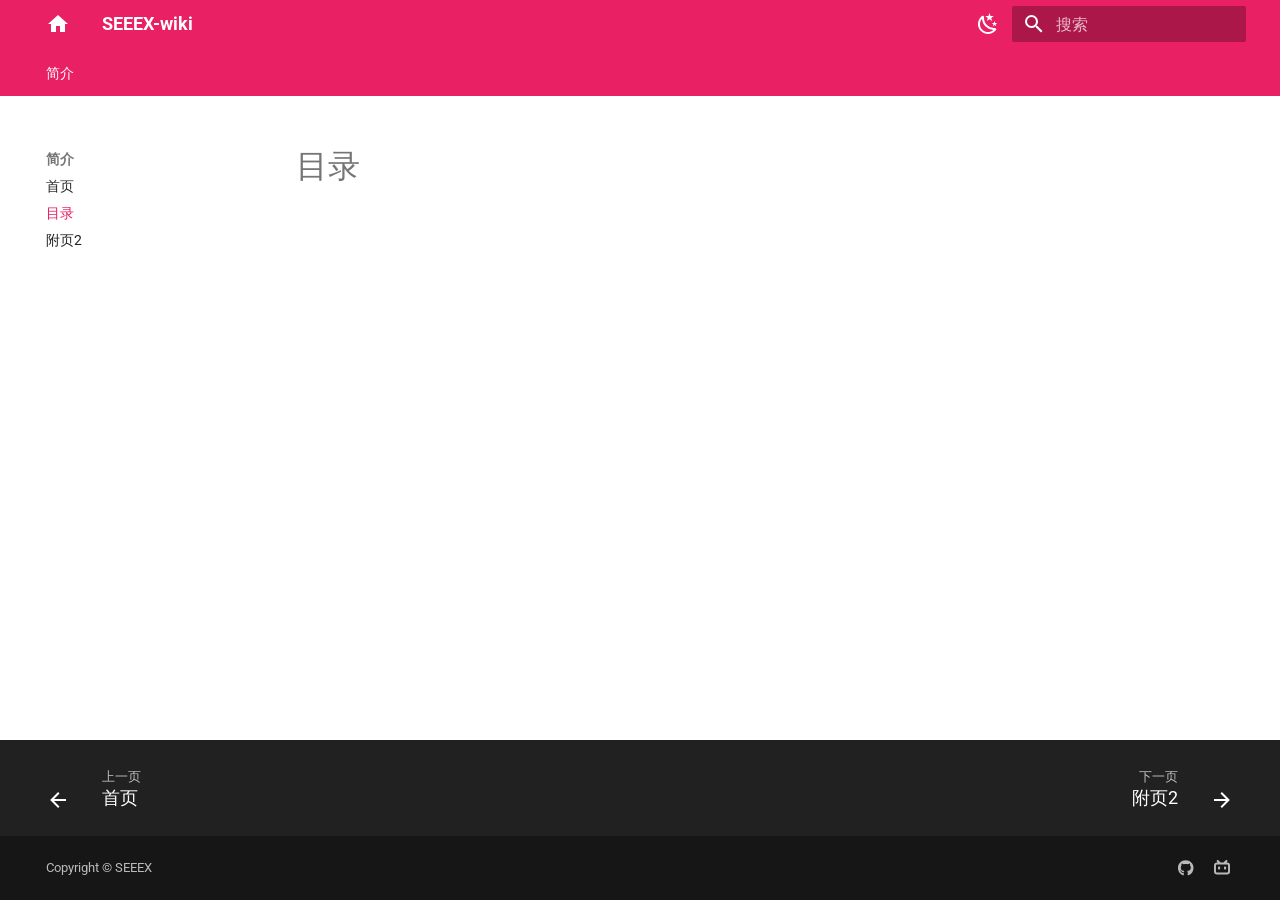
==== commit 3b38d6b5: "Deployed 89d21f0 with MkDocs version: 1.6.1" ====
--- a/first/index.html
+++ b/first/index.html
@@ -506,11 +506,6 @@
     </div>
   
   
-    Made with
-    <a href="https://squidfunk.github.io/mkdocs-material/" target="_blank" rel="noopener">
-      Material for MkDocs
-    </a>
-  
 </div>
       
         <div class="md-social">
@@ -519,7 +514,7 @@
     
     
     
-    <a href="https://github.com/271374667" target="_blank" rel="noopener" title="GitHub" class="md-social__link">
+    <a href="https://github.com" target="_blank" rel="noopener" title="GitHub" class="md-social__link">
       <svg xmlns="http://www.w3.org/2000/svg" viewBox="0 0 496 512"><!--! Font Awesome Free 6.7.2 by @fontawesome - https://fontawesome.com License - https://fontawesome.com/license/free (Icons: CC BY 4.0, Fonts: SIL OFL 1.1, Code: MIT License) Copyright 2024 Fonticons, Inc.--><path d="M165.9 397.4c0 2-2.3 3.6-5.2 3.6-3.3.3-5.6-1.3-5.6-3.6 0-2 2.3-3.6 5.2-3.6 3-.3 5.6 1.3 5.6 3.6m-31.1-4.5c-.7 2 1.3 4.3 4.3 4.9 2.6 1 5.6 0 6.2-2s-1.3-4.3-4.3-5.2c-2.6-.7-5.5.3-6.2 2.3m44.2-1.7c-2.9.7-4.9 2.6-4.6 4.9.3 2 2.9 3.3 5.9 2.6 2.9-.7 4.9-2.6 4.6-4.6-.3-1.9-3-3.2-5.9-2.9M244.8 8C106.1 8 0 113.3 0 252c0 110.9 69.8 205.8 169.5 239.2 12.8 2.3 17.3-5.6 17.3-12.1 0-6.2-.3-40.4-.3-61.4 0 0-70 15-84.7-29.8 0 0-11.4-29.1-27.8-36.6 0 0-22.9-15.7 1.6-15.4 0 0 24.9 2 38.6 25.8 21.9 38.6 58.6 27.5 72.9 20.9 2.3-16 8.8-27.1 16-33.7-55.9-6.2-112.3-14.3-112.3-110.5 0-27.5 7.6-41.3 23.6-58.9-2.6-6.5-11.1-33.3 2.6-67.9 20.9-6.5 69 27 69 27 20-5.6 41.5-8.5 62.8-8.5s42.8 2.9 62.8 8.5c0 0 48.1-33.6 69-27 13.7 34.7 5.2 61.4 2.6 67.9 16 17.7 25.8 31.5 25.8 58.9 0 96.5-58.9 104.2-114.8 110.5 9.2 7.9 17 22.9 17 46.4 0 33.7-.3 75.4-.3 83.6 0 6.5 4.6 14.4 17.3 12.1C428.2 457.8 496 362.9 496 252 496 113.3 383.5 8 244.8 8M97.2 352.9c-1.3 1-1 3.3.7 5.2 1.6 1.6 3.9 2.3 5.2 1 1.3-1 1-3.3-.7-5.2-1.6-1.6-3.9-2.3-5.2-1m-10.8-8.1c-.7 1.3.3 2.9 2.3 3.9 1.6 1 3.6.7 4.3-.7.7-1.3-.3-2.9-2.3-3.9-2-.6-3.6-.3-4.3.7m32.4 35.6c-1.6 1.3-1 4.3 1.3 6.2 2.3 2.3 5.2 2.6 6.5 1 1.3-1.3.7-4.3-1.3-6.2-2.2-2.3-5.2-2.6-6.5-1m-11.4-14.7c-1.6 1-1.6 3.6 0 5.9s4.3 3.3 5.6 2.3c1.6-1.3 1.6-3.9 0-6.2-1.4-2.3-4-3.3-5.6-2"/></svg>
     </a>
   
@@ -527,18 +522,10 @@
     
     
     
-    <a href="https://space.bilibili.com/282527875" target="_blank" rel="noopener" title="Bilibili" class="md-social__link">
+    <a href="https://space.bilibili.com/3546703389002196?spm_id_from=333.788.0.0" target="_blank" rel="noopener" title="Bilibili" class="md-social__link">
       <svg xmlns="http://www.w3.org/2000/svg" viewBox="0 0 512 512"><!--! Font Awesome Free 6.7.2 by @fontawesome - https://fontawesome.com License - https://fontawesome.com/license/free (Icons: CC BY 4.0, Fonts: SIL OFL 1.1, Code: MIT License) Copyright 2024 Fonticons, Inc.--><path d="M488.6 104.1c16.7 18.1 24.4 39.7 23.3 65.7v202.4c-.4 26.4-9.2 48.1-26.5 65.1-17.2 17-39.1 25.9-65.5 26.7H92.02c-26.45-.8-48.21-9.8-65.28-27.2C9.682 419.4.767 396.5 0 368.2V169.8c.767-26 9.682-47.6 26.74-65.7C43.81 87.75 65.57 78.77 92.02 78h29.38L96.05 52.19c-5.75-5.73-8.63-13-8.63-21.79 0-8.8 2.88-16.06 8.63-21.797C101.8 2.868 109.1 0 117.9 0q13.2 0 21.9 8.603L213.1 78h88l74.5-69.397C381.7 2.868 389.2 0 398 0q13.2 0 21.9 8.603c5.7 5.737 8.6 12.997 8.6 21.797 0 8.79-2.9 16.06-8.6 21.79L394.6 78h29.3c26.4.77 48 9.75 64.7 26.1m-38.8 69.7c-.4-9.6-3.7-17.4-10.7-23.5-5.2-6.1-14-9.4-22.7-9.8H96.05c-9.59.4-17.45 3.7-23.58 9.8-6.14 6.1-9.4 13.9-9.78 23.5v194.4c0 9.2 3.26 17 9.78 23.5s14.38 9.8 23.58 9.8H416.4c9.2 0 17-3.3 23.3-9.8s9.7-14.3 10.1-23.5zm-264.3 42.7c6.3 6.3 9.7 14.1 10.1 23.2V273c-.4 9.2-3.7 16.9-9.8 23.2-6.2 6.3-14 9.5-23.6 9.5s-17.5-3.2-23.6-9.5-9.4-14-9.8-23.2v-33.3c.4-9.1 3.8-16.9 10.1-23.2s13.2-9.6 23.3-10c9.2.4 17 3.7 23.3 10m191.5 0c6.3 6.3 9.7 14.1 10.1 23.2V273c-.4 9.2-3.7 16.9-9.8 23.2s-14 9.5-23.6 9.5-17.4-3.2-23.6-9.5c-7-6.3-9.4-14-9.7-23.2v-33.3c.3-9.1 3.7-16.9 10-23.2s14.1-9.6 23.3-10c9.2.4 17 3.7 23.3 10"/></svg>
     </a>
   
-    
-    
-    
-    
-    <a href="Python调包侠:<271374667@qq.com>" target="_blank" rel="noopener" title="Email" class="md-social__link">
-      <svg xmlns="http://www.w3.org/2000/svg" viewBox="0 0 24 24"><path d="m20 8-8 5-8-5V6l8 5 8-5m0-2H4c-1.11 0-2 .89-2 2v12a2 2 0 0 0 2 2h16a2 2 0 0 0 2-2V6a2 2 0 0 0-2-2"/></svg>
-    </a>
-  
 </div>
       
     </div>
